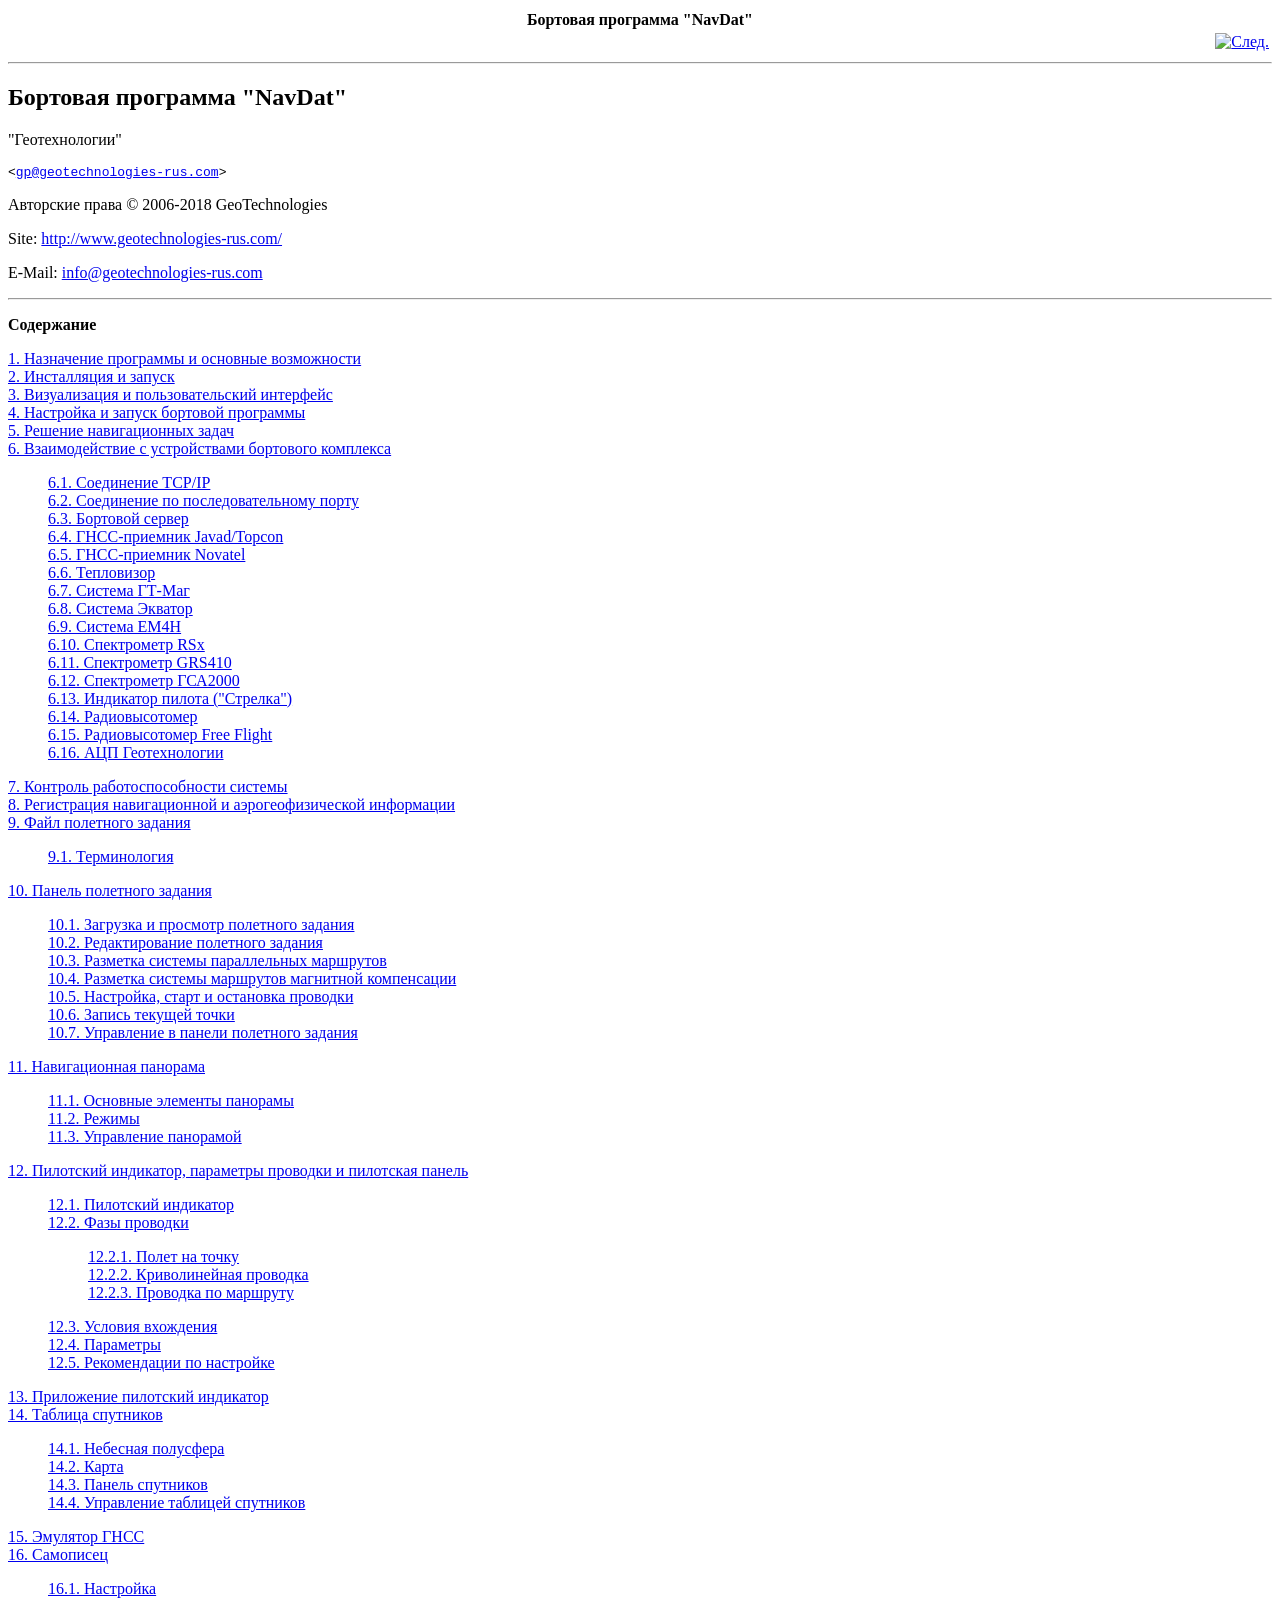
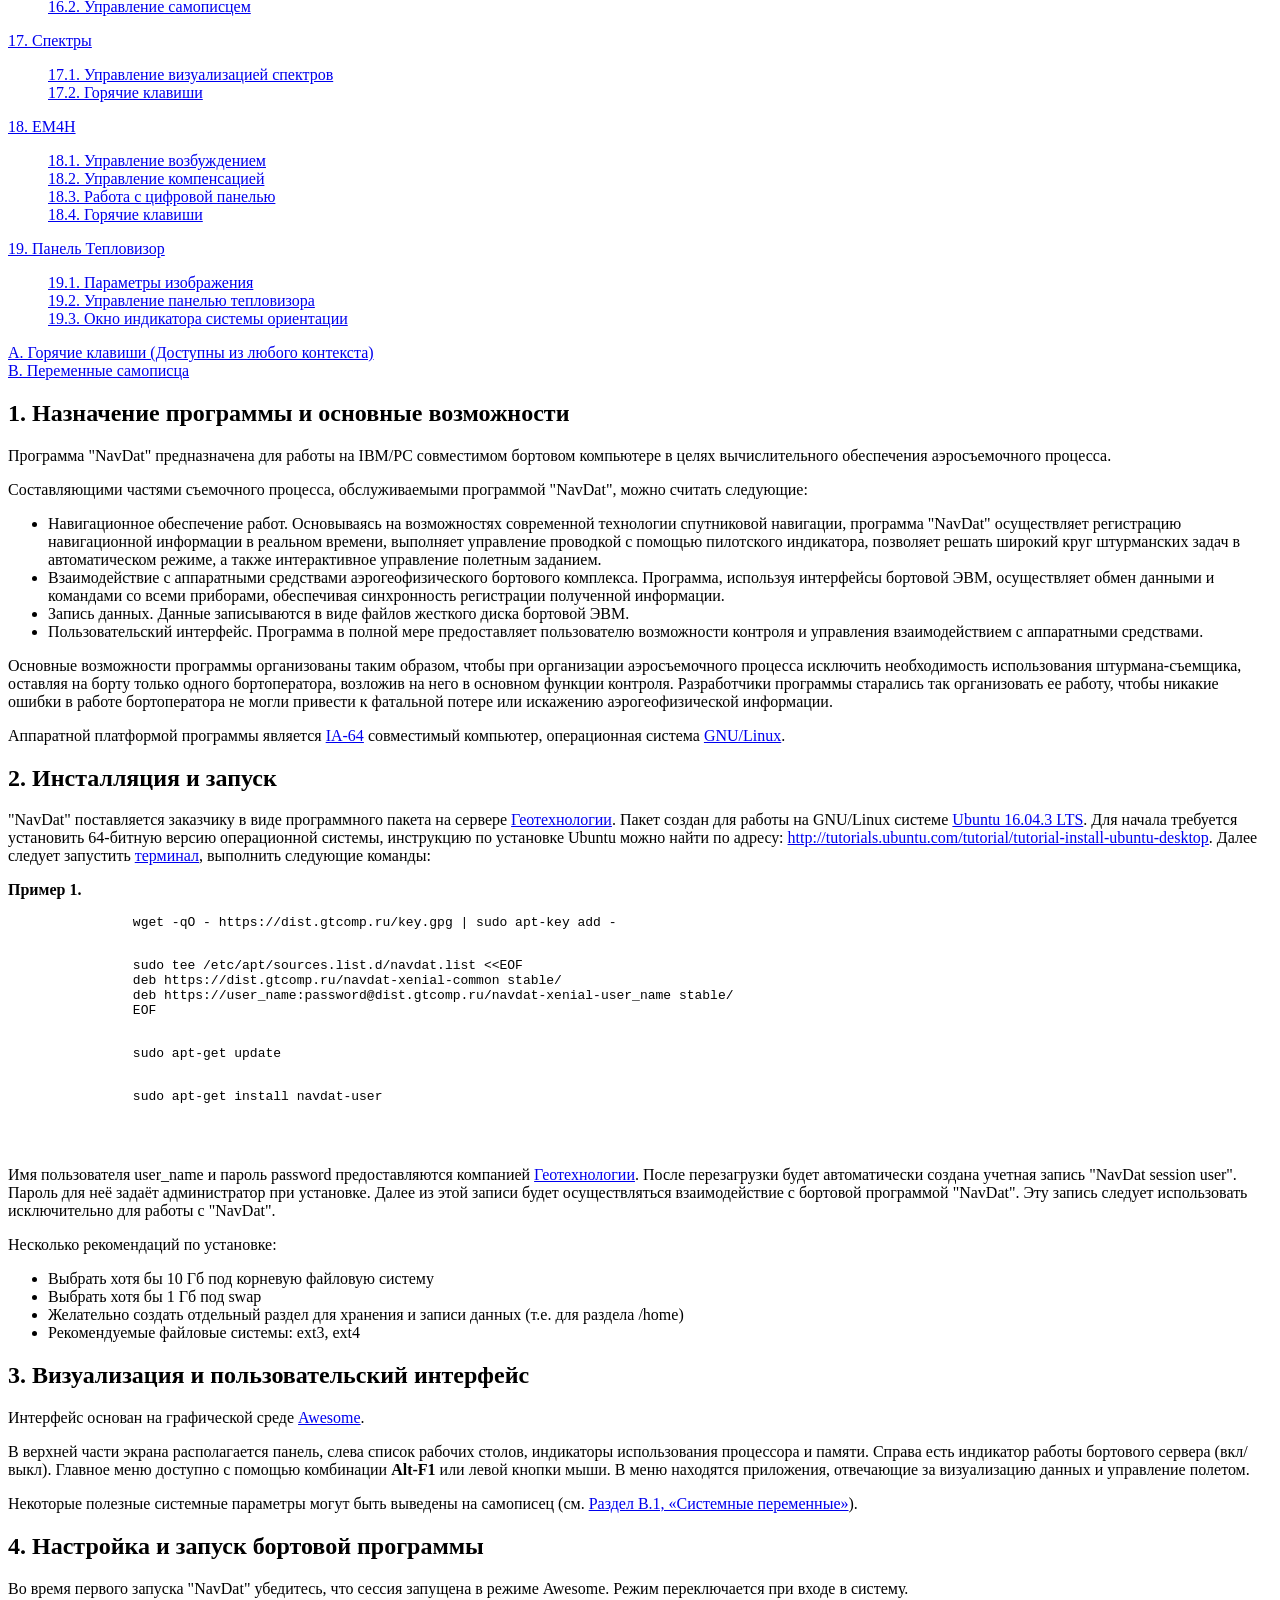
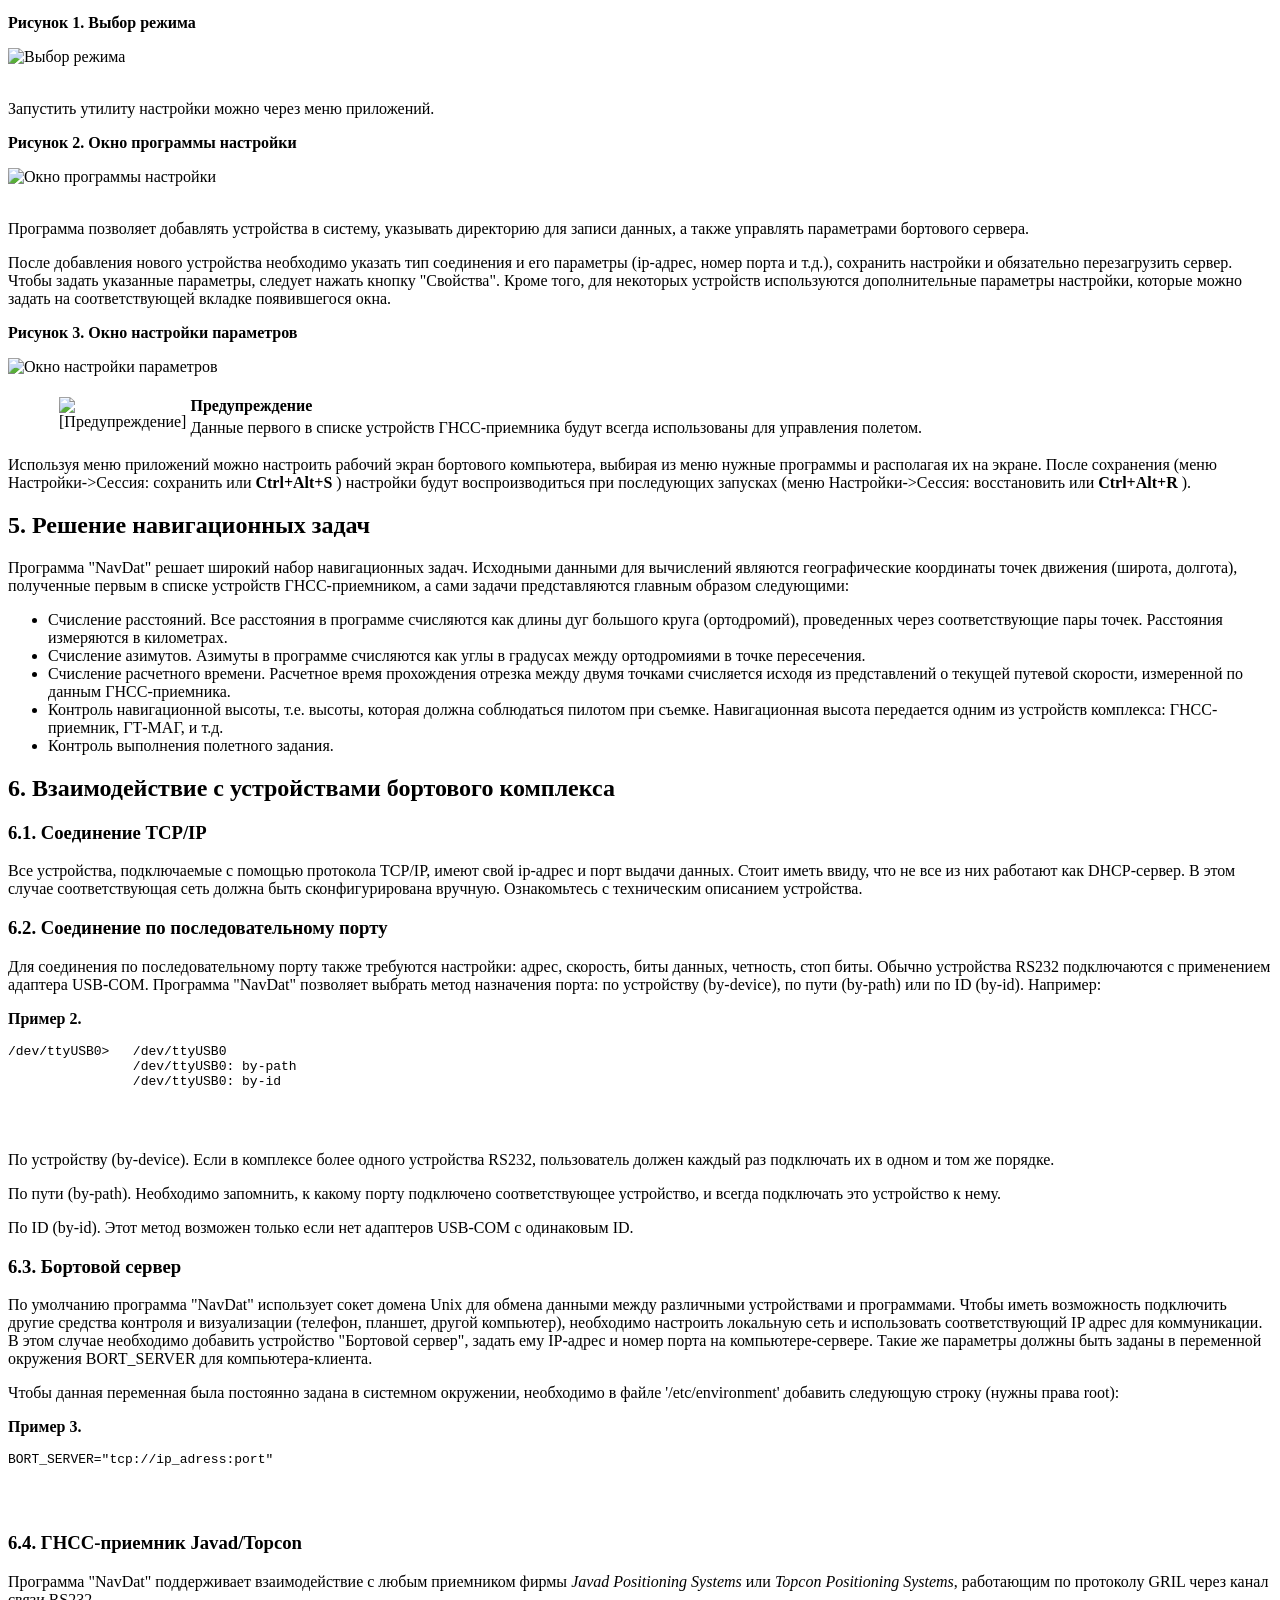
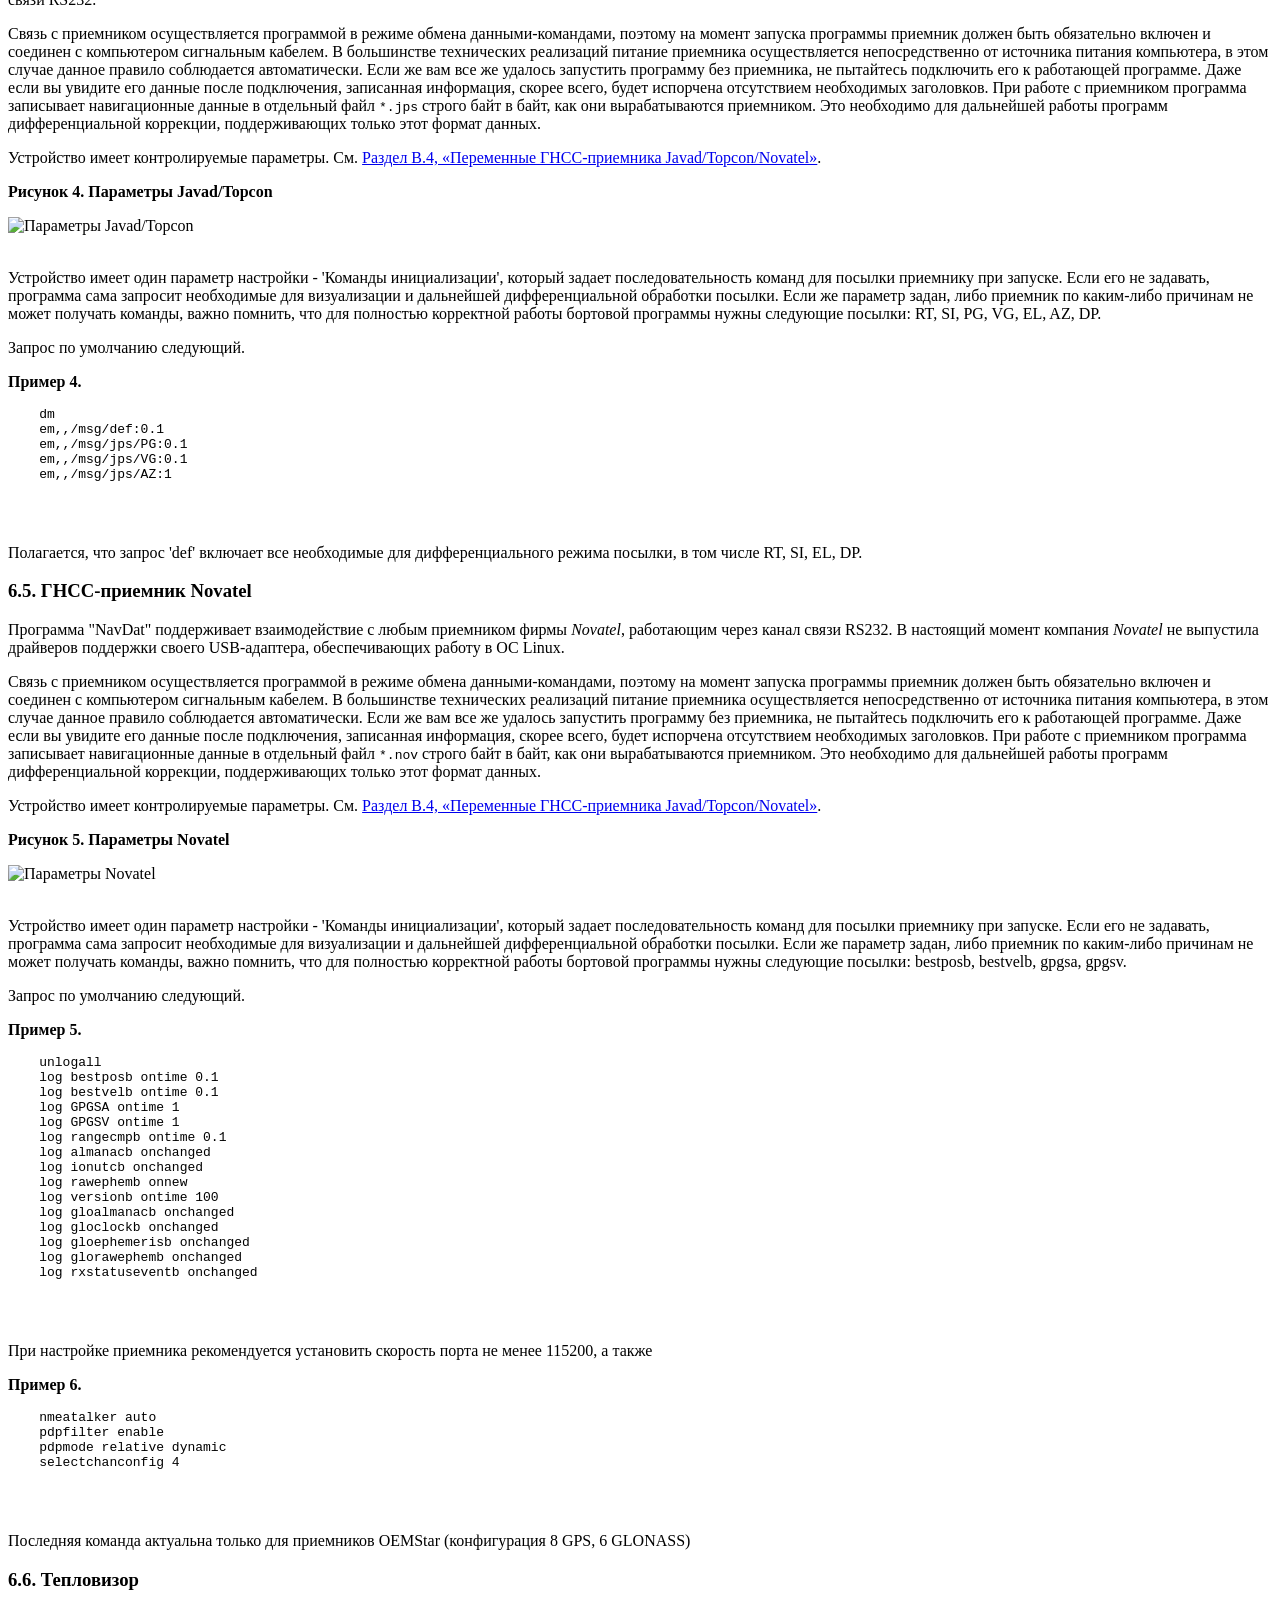
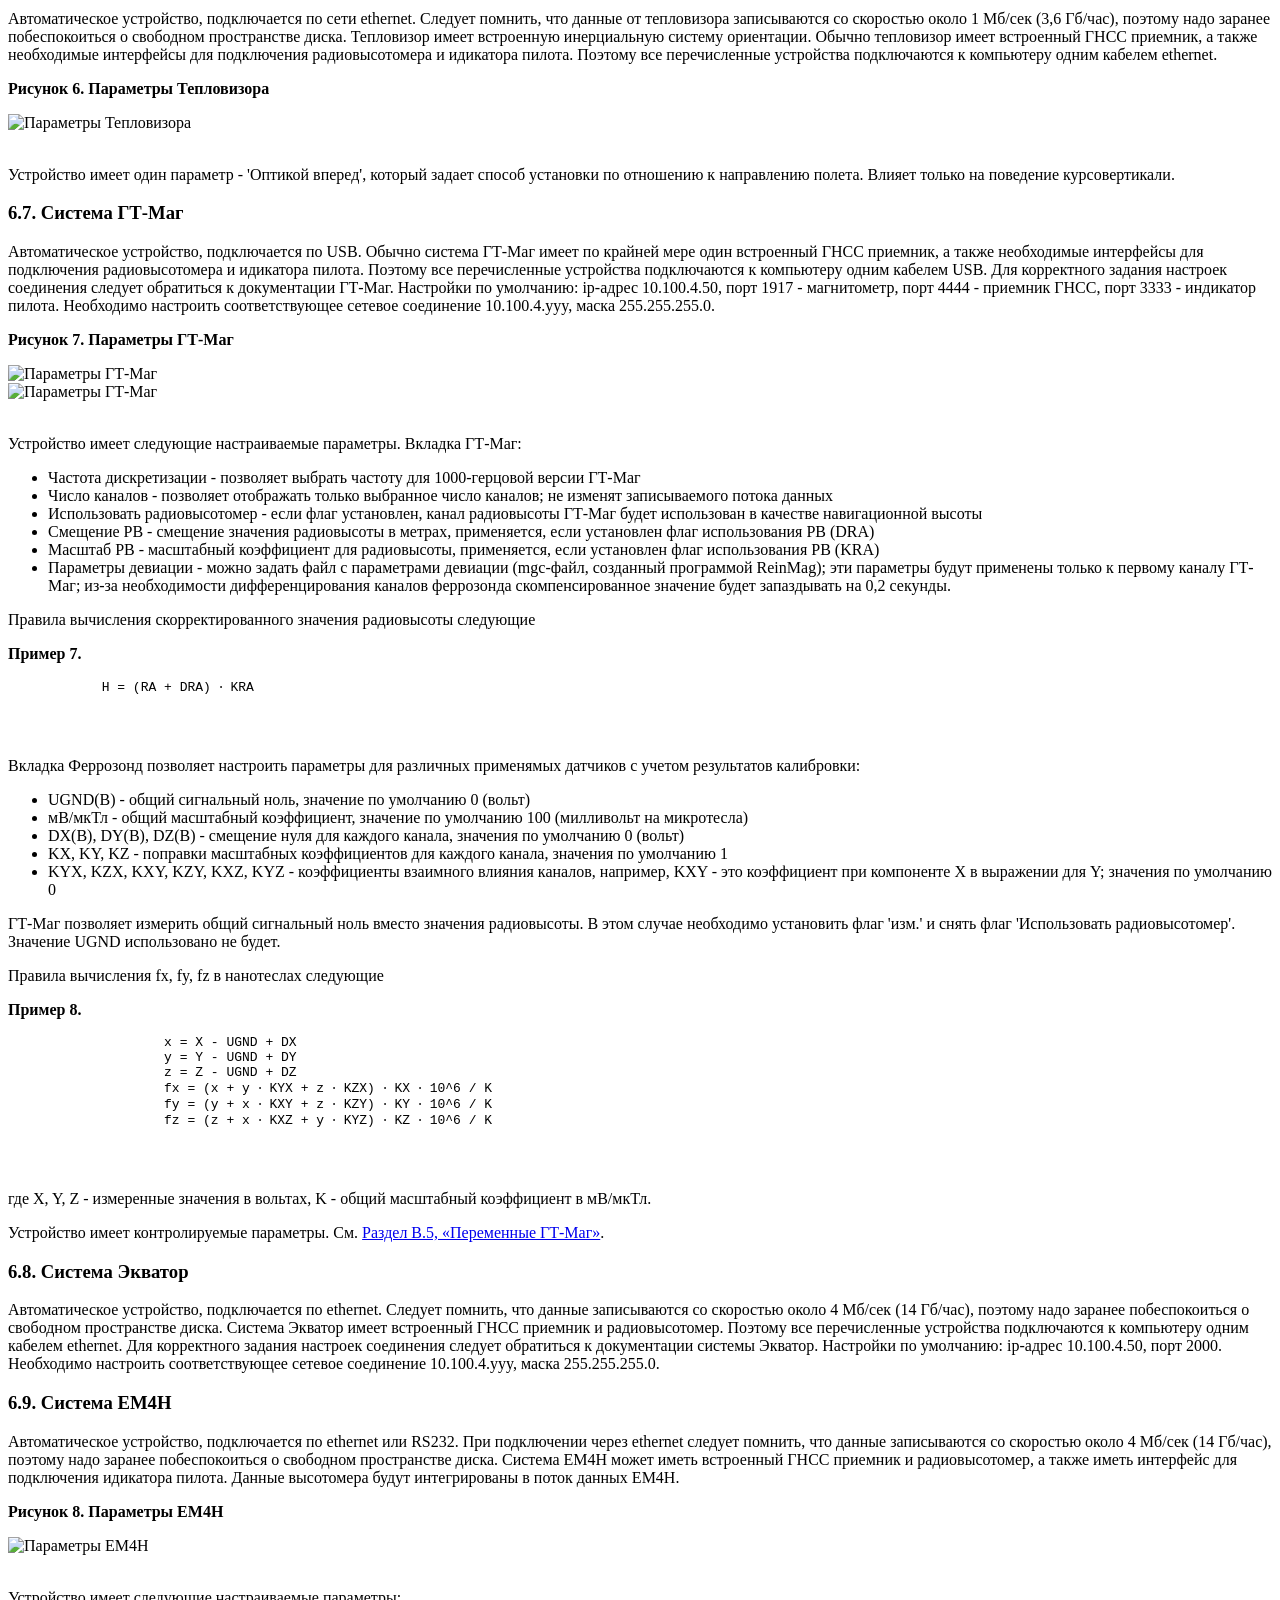
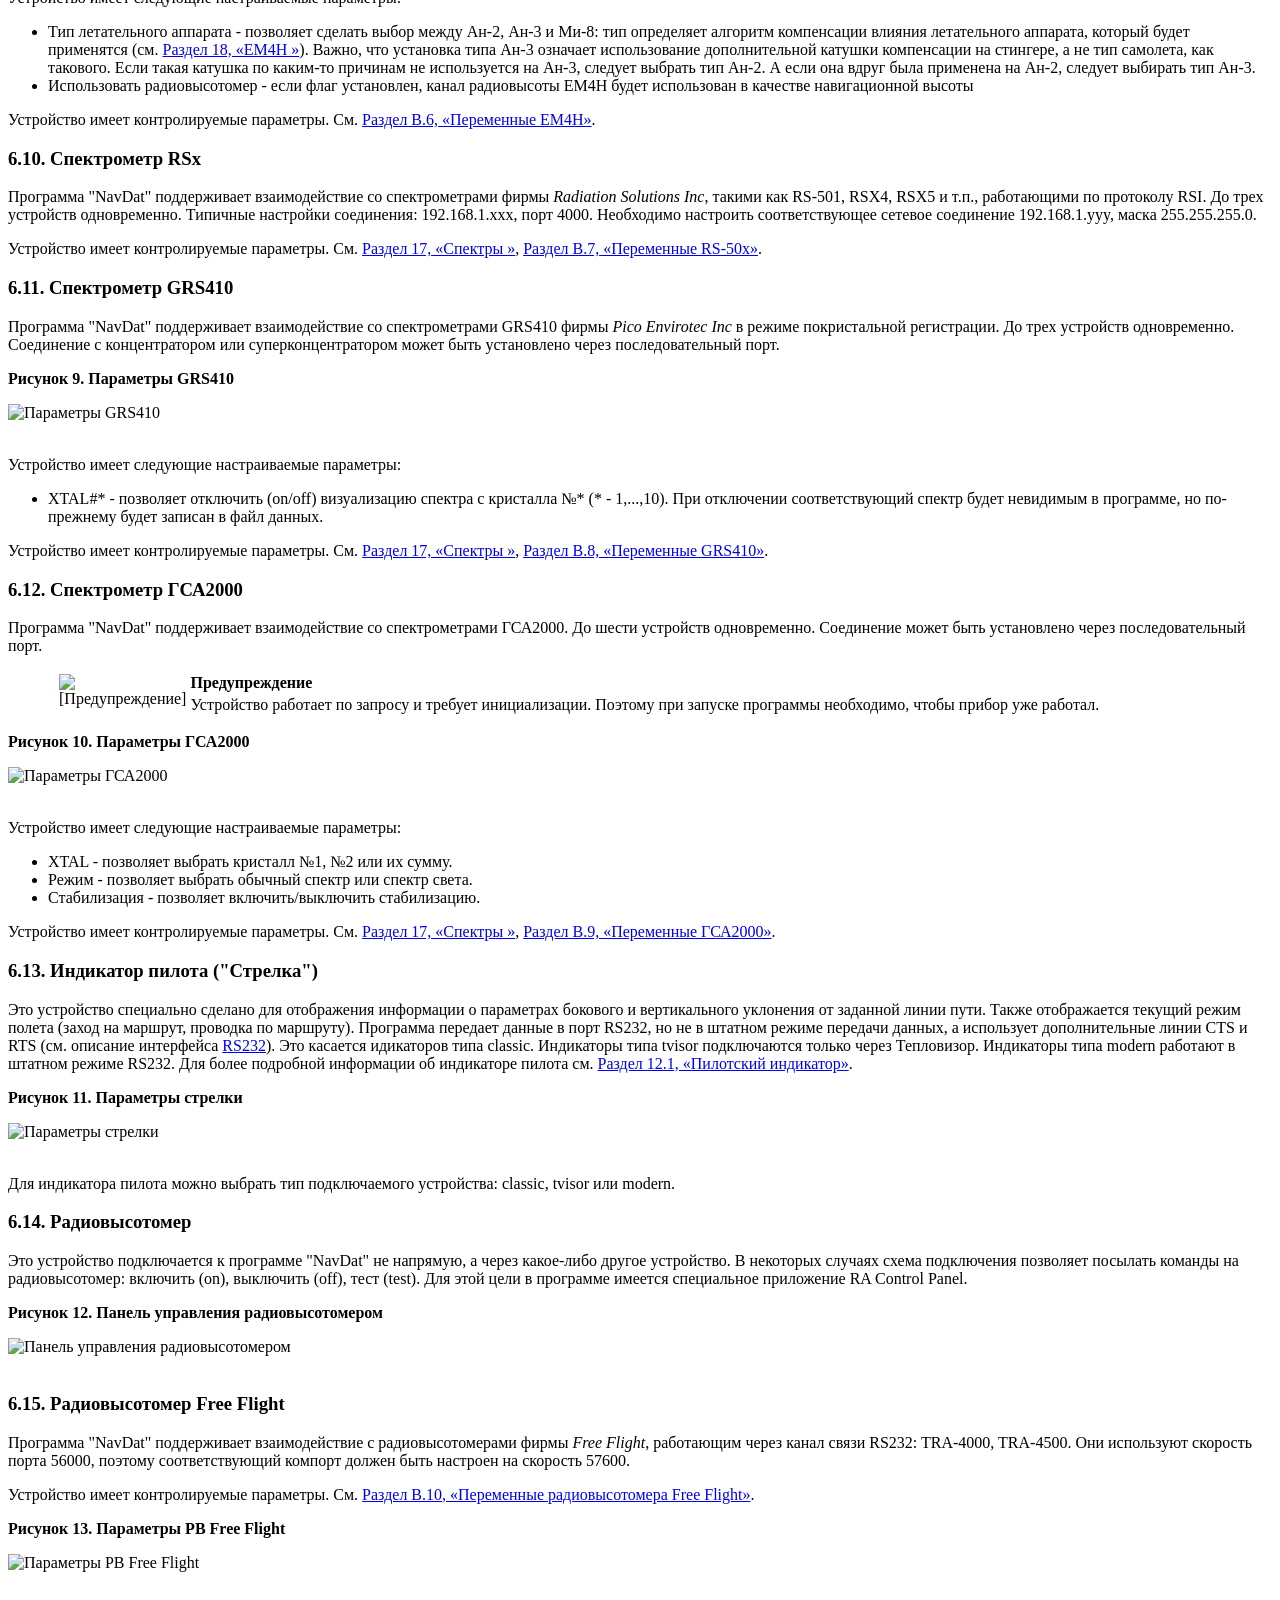
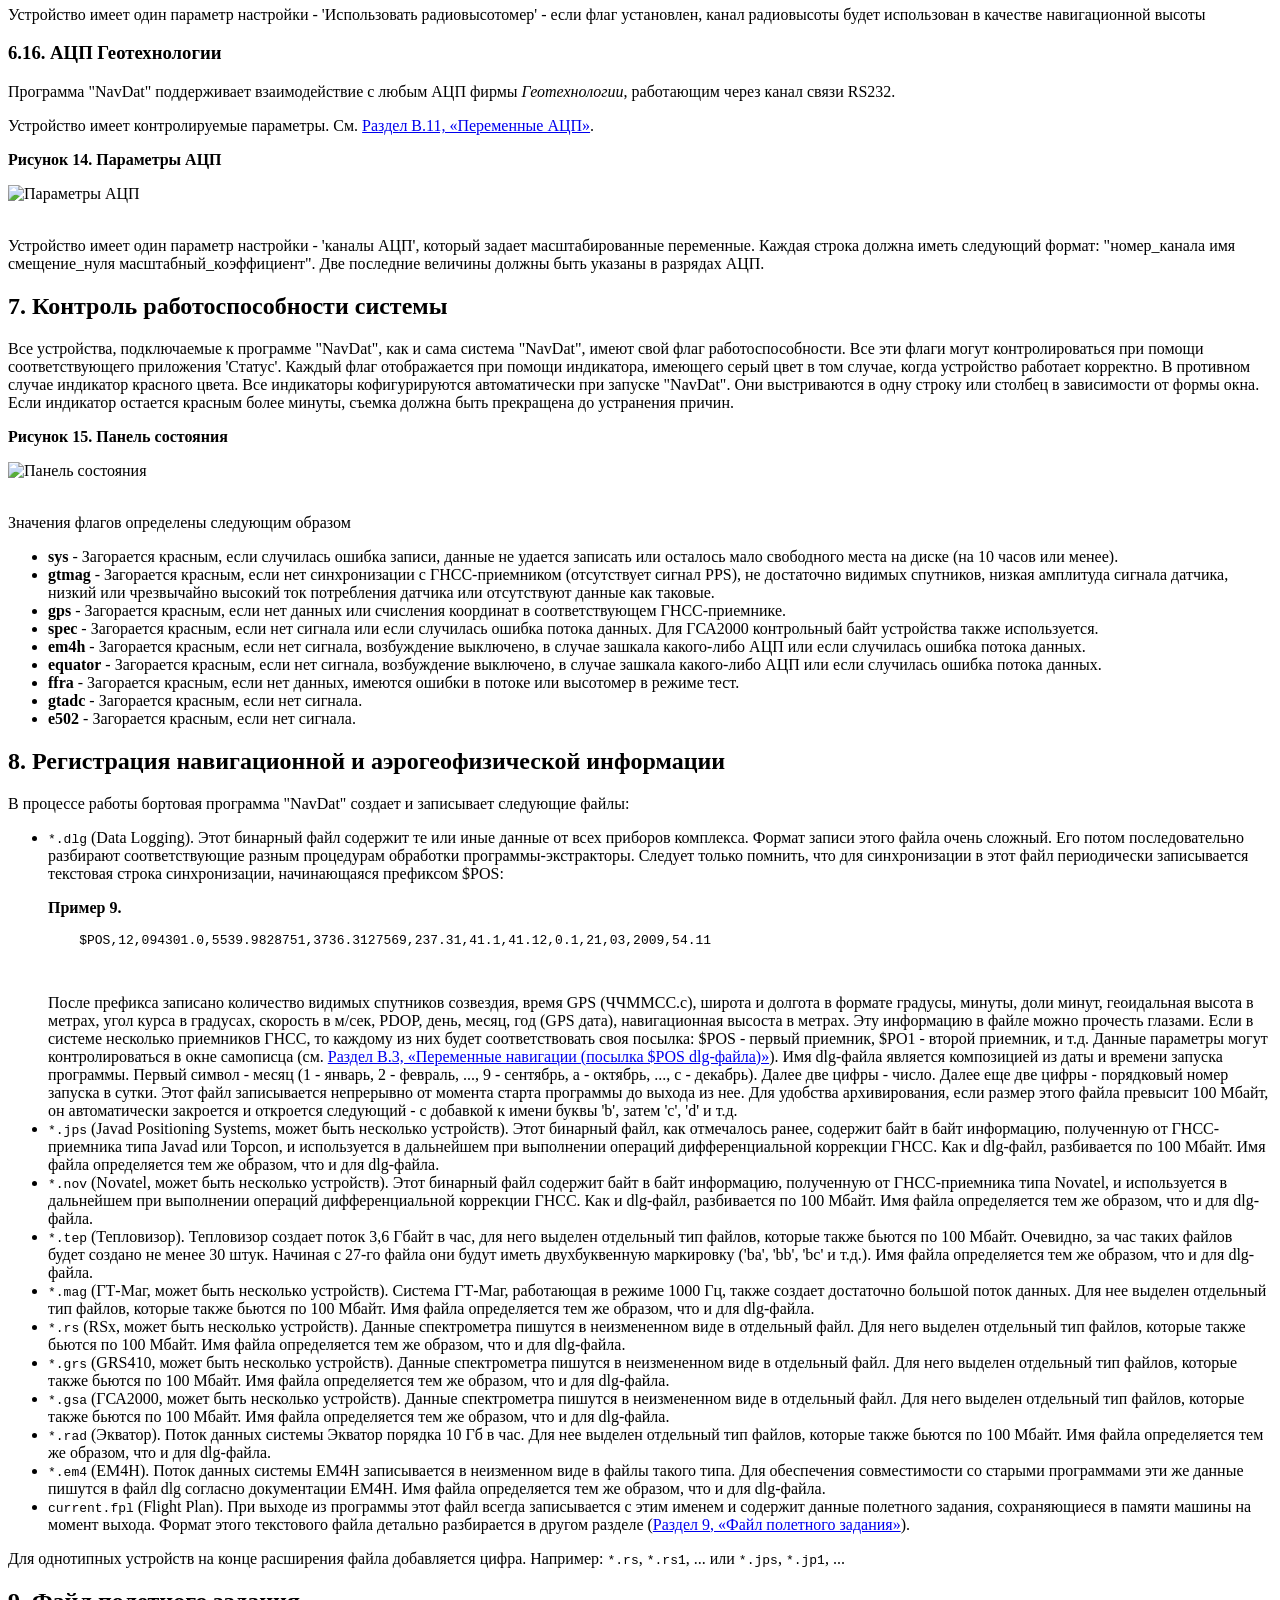
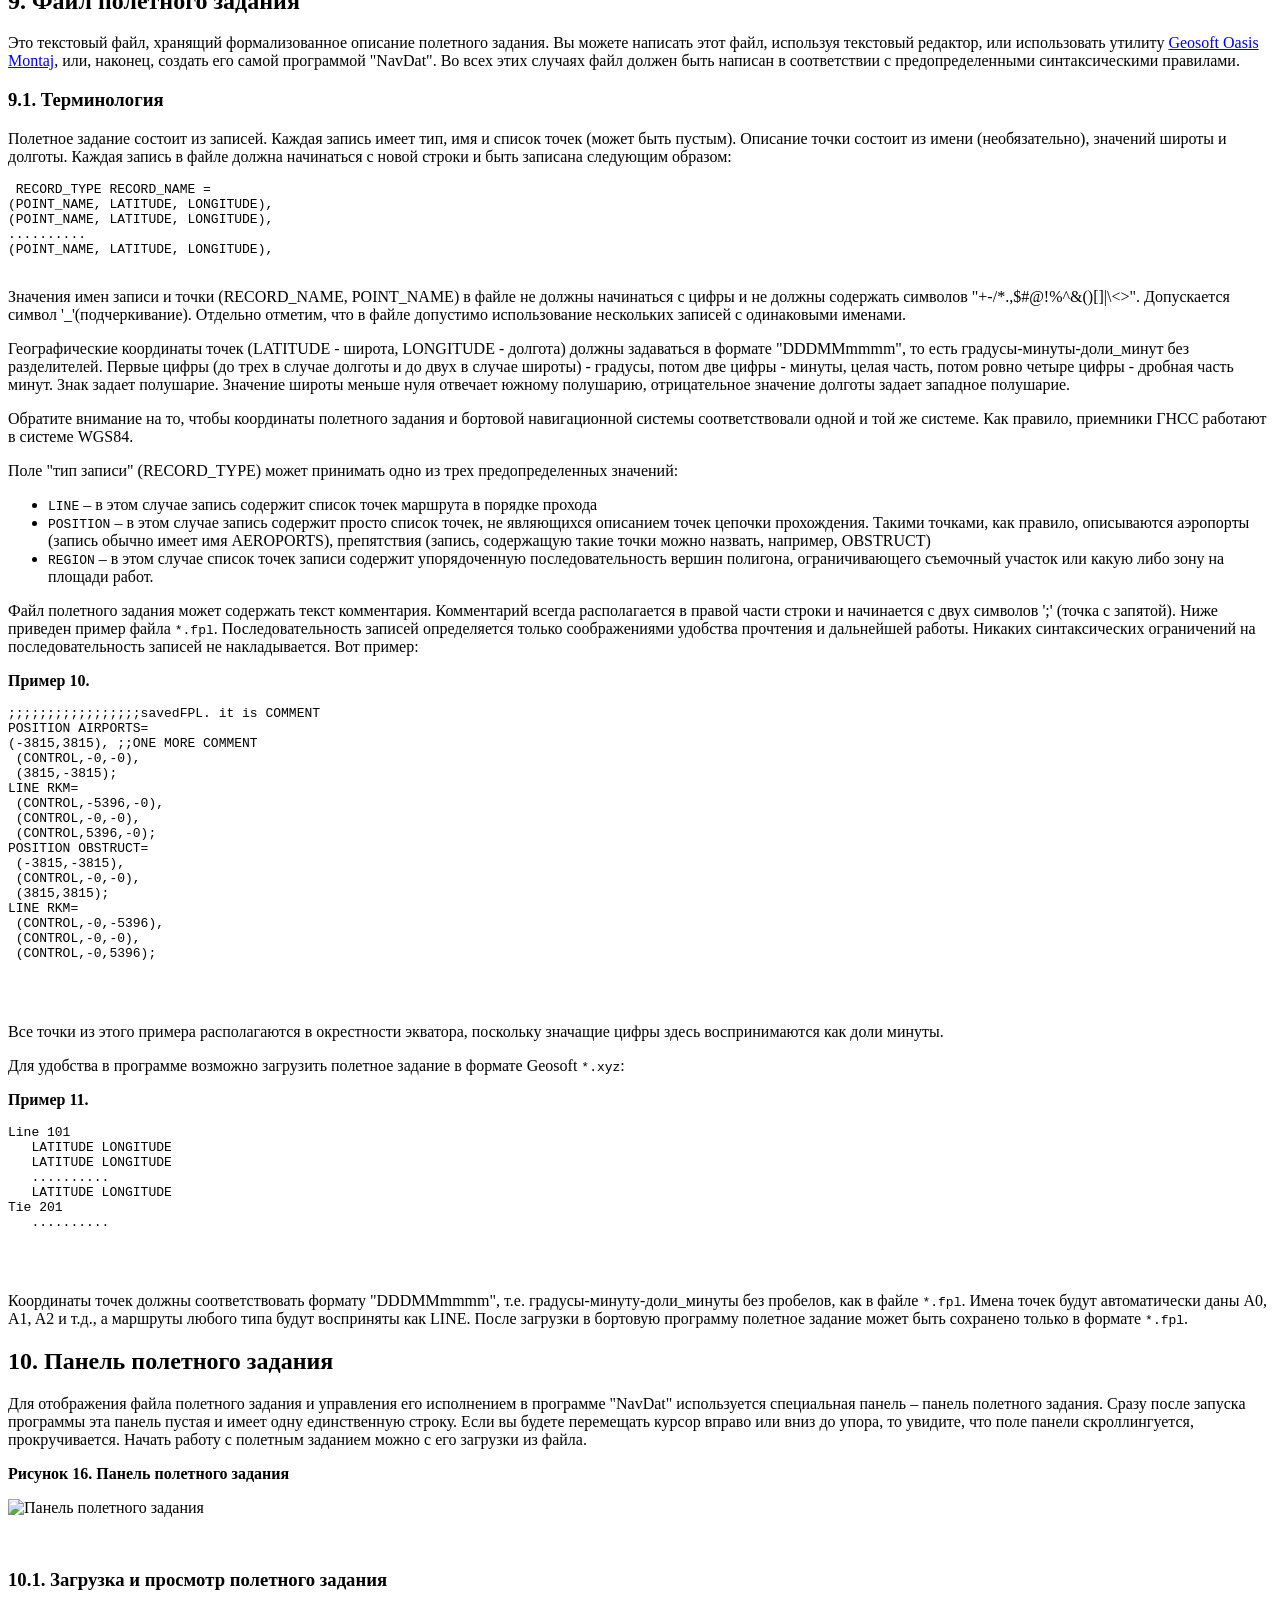
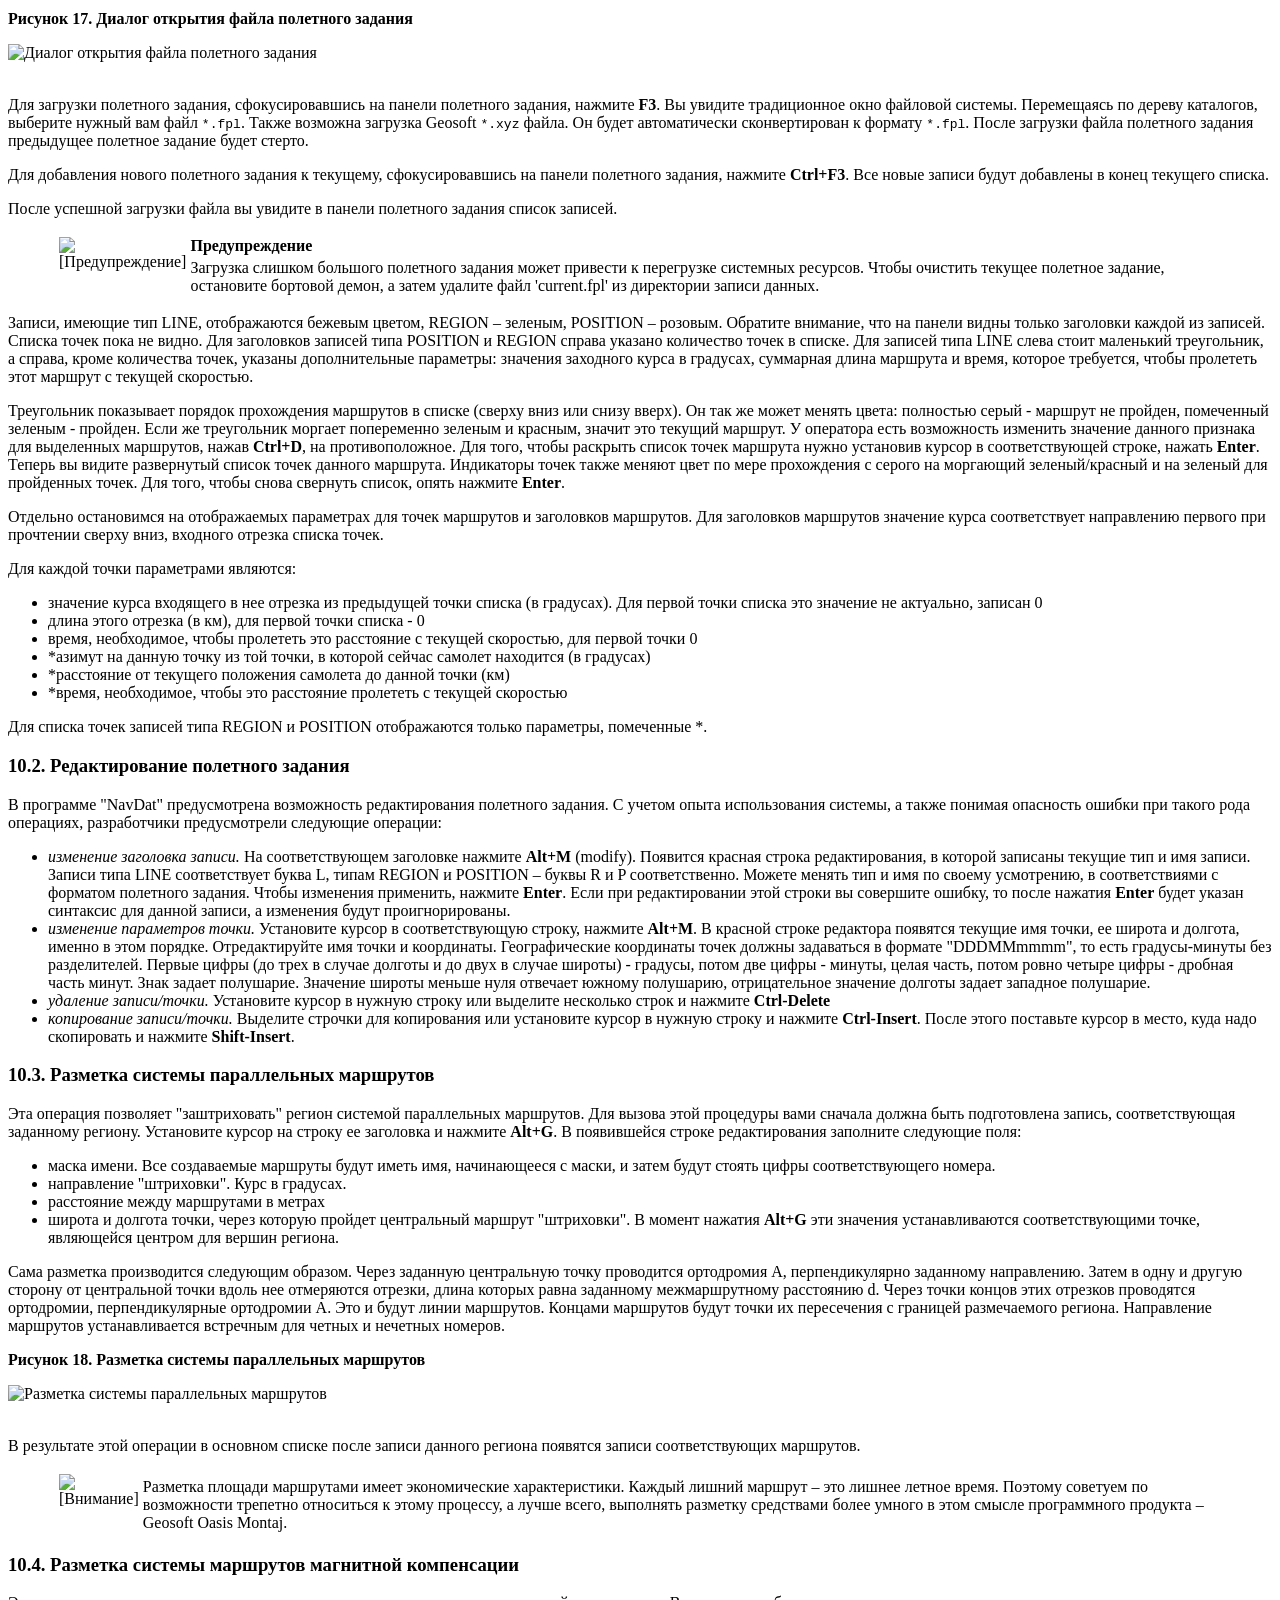
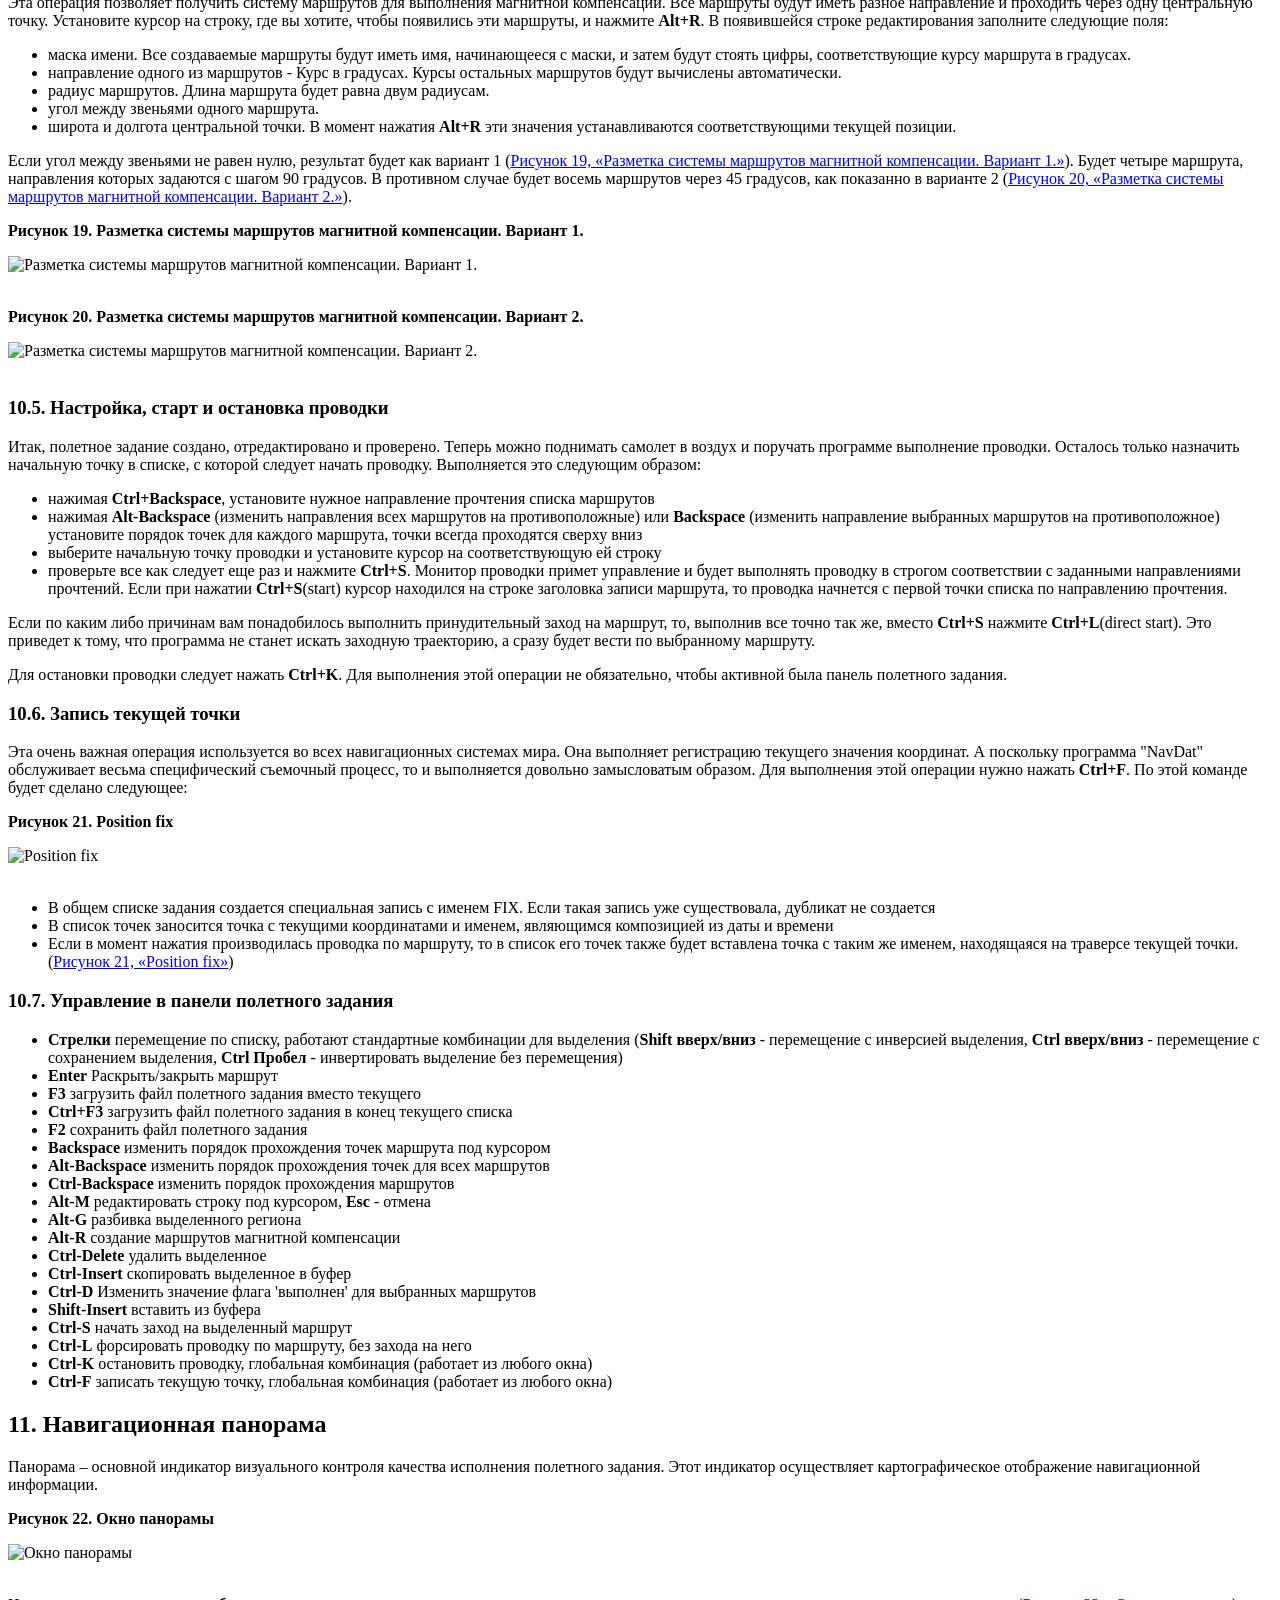
==== navdat/help/html/ru/index.html @ 99b8f1d7 "Импорт исходной версии NavDat (Ubuntu 16.04) Исходники bortcfg, ярлыки, справка и конфиги awesome ка" ====
<?xml version="1.0" encoding="UTF-8" standalone="no"?>
<!DOCTYPE html PUBLIC "-//W3C//DTD XHTML 1.0 Transitional//EN" "http://www.w3.org/TR/xhtml1/DTD/xhtml1-transitional.dtd">
<html xmlns="http://www.w3.org/1999/xhtml">
  <head>
    <meta http-equiv="Content-Type" content="text/html; charset=UTF-8" />
    <title>Бортовая программа "NavDat"</title>
    <link rel="stylesheet" type="text/css" href="css/navdat.css" />
    <meta name="generator" content="DocBook XSL Stylesheets V1.79.1" />
    <link rel="home" href="index.html" title="Бортовая программа &quot;NavDat&quot;" />
    <link rel="next" href="hotkeys.html" title="A. Горячие клавиши (Доступны из любого контекста)" />
  </head>
  <body>
    <div class="navheader">
      <table width="100%" summary="Navigation header">
        <tr>
          <th colspan="3" align="center">Бортовая программа "NavDat"</th>
        </tr>
        <tr>
          <td width="20%" align="left"> </td>
          <th width="60%" align="center"> </th>
          <td width="20%" align="right"> <a accesskey="n" href="hotkeys.html"><img src="images/next.png" alt="След." /></a></td>
        </tr>
      </table>
      <hr />
    </div>
    <div xml:lang="ru" class="article" lang="ru">
      <div class="titlepage">
        <div>
          <div>
            <h2 class="title"><a id="navdat-book"></a>Бортовая программа "NavDat"</h2>
          </div>
          <div>
            <div class="authorgroup">
              <div class="author">
                <h3 class="author"><span class="firstname"></span> <span class="surname"></span></h3>
                <div class="affiliation">
                  <span xml:lang="ru" class="orgname" lang="ru">"Геотехнологии"<br /></span>
                  <div class="address">
                    <p>
                      <code class="email">&lt;<a class="email" href="mailto:gp@geotechnologies-rus.com">gp@geotechnologies-rus.com</a>&gt;</code>
                    </p>
                  </div>
                </div>
              </div>
            </div>
          </div>
          <div>
            <p class="copyright">Авторские права © 2006-2018 GeoTechnologies</p>
          </div>
          <div>
            <div class="legalnotice">
              <a id="legalnotice"></a>
              <p>
    Site: <a class="ulink" href="http://www.geotechnologies-rus.com/" target="_top">http://www.geotechnologies-rus.com/</a>
  </p>
              <p>
    E-Mail: <a class="ulink" href="mailto: gp@geotechnologies-rus.com" target="_top">info@geotechnologies-rus.com</a>
  </p>
            </div>
          </div>
        </div>
        <hr />
      </div>
      <div class="toc">
        <p>
          <strong>Содержание</strong>
        </p>
        <dl class="toc">
          <dt>
            <span class="sect1">
              <a href="index.html#intro">1. Назначение программы и основные возможности</a>
            </span>
          </dt>
          <dt>
            <span class="sect1">
              <a href="index.html#installation">2. Инсталляция и запуск</a>
            </span>
          </dt>
          <dt>
            <span class="sect1">
              <a href="index.html#visualisation">3. Визуализация и пользовательский интерфейс</a>
            </span>
          </dt>
          <dt>
            <span class="sect1">
              <a href="index.html#settings">4. Настройка и запуск бортовой программы</a>
            </span>
          </dt>
          <dt>
            <span class="sect1">
              <a href="index.html#navigation">5. Решение навигационных задач</a>
            </span>
          </dt>
          <dt>
            <span class="sect1">
              <a href="index.html#devices">6. Взаимодействие с устройствами бортового комплекса</a>
            </span>
          </dt>
          <dd>
            <dl>
              <dt>
                <span class="sect2">
                  <a href="index.html#dev_tcpip">6.1. Соединение TCP/IP</a>
                </span>
              </dt>
              <dt>
                <span class="sect2">
                  <a href="index.html#dev_rs232">6.2. Соединение по последовательному порту</a>
                </span>
              </dt>
              <dt>
                <span class="sect2">
                  <a href="index.html#dev_fe">6.3. Бортовой сервер</a>
                </span>
              </dt>
              <dt>
                <span class="sect2">
                  <a href="index.html#dev_jps">6.4. ГНСС-приемник Javad/Topcon</a>
                </span>
              </dt>
              <dt>
                <span class="sect2">
                  <a href="index.html#dev_novatel">6.5. ГНСС-приемник Novatel</a>
                </span>
              </dt>
              <dt>
                <span class="sect2">
                  <a href="index.html#dev_tvisor">6.6. Тепловизор</a>
                </span>
              </dt>
              <dt>
                <span class="sect2">
                  <a href="index.html#dev_gtmag">6.7. Система ГТ-Маг</a>
                </span>
              </dt>
              <dt>
                <span class="sect2">
                  <a href="index.html#dev_equator">6.8. Система Экватор</a>
                </span>
              </dt>
              <dt>
                <span class="sect2">
                  <a href="index.html#dev_em4h">6.9. Система EM4H</a>
                </span>
              </dt>
              <dt>
                <span class="sect2">
                  <a href="index.html#dev_rs50">6.10. Спектрометр RSx</a>
                </span>
              </dt>
              <dt>
                <span class="sect2">
                  <a href="index.html#dev_grs410">6.11. Спектрометр GRS410</a>
                </span>
              </dt>
              <dt>
                <span class="sect2">
                  <a href="index.html#idm45843722389488">6.12. Спектрометр ГСА2000</a>
                </span>
              </dt>
              <dt>
                <span class="sect2">
                  <a href="index.html#dev_arrow">6.13. Индикатор пилота ("Стрелка")</a>
                </span>
              </dt>
              <dt>
                <span class="sect2">
                  <a href="index.html#dev_ra">6.14. Радиовысотомер</a>
                </span>
              </dt>
              <dt>
                <span class="sect2">
                  <a href="index.html#dev_ffra">6.15. Радиовысотомер Free Flight</a>
                </span>
              </dt>
              <dt>
                <span class="sect2">
                  <a href="index.html#dev_adc">6.16. АЦП Геотехнологии</a>
                </span>
              </dt>
            </dl>
          </dd>
          <dt>
            <span class="sect1">
              <a href="index.html#status">7. Контроль работоспособности системы</a>
            </span>
          </dt>
          <dt>
            <span class="sect1">
              <a href="index.html#registration">8. Регистрация навигационной и аэрогеофизической информации</a>
            </span>
          </dt>
          <dt>
            <span class="sect1">
              <a href="index.html#fpl">9. Файл полетного задания</a>
            </span>
          </dt>
          <dd>
            <dl>
              <dt>
                <span class="sect2">
                  <a href="index.html#terminology">9.1. Терминология</a>
                </span>
              </dt>
            </dl>
          </dd>
          <dt>
            <span class="sect1">
              <a href="index.html#fplan">10. Панель полетного задания</a>
            </span>
          </dt>
          <dd>
            <dl>
              <dt>
                <span class="sect2">
                  <a href="index.html#fplan_load">10.1. Загрузка и просмотр полетного задания</a>
                </span>
              </dt>
              <dt>
                <span class="sect2">
                  <a href="index.html#edit">10.2.  Редактирование полетного задания</a>
                </span>
              </dt>
              <dt>
                <span class="sect2">
                  <a href="index.html#markup-parallel">10.3. Разметка системы параллельных маршрутов</a>
                </span>
              </dt>
              <dt>
                <span class="sect2">
                  <a href="index.html#markup-rkm">10.4. Разметка системы маршрутов магнитной компенсации</a>
                </span>
              </dt>
              <dt>
                <span class="sect2">
                  <a href="index.html#sect-fplan-setup">10.5. Настройка, старт и остановка проводки</a>
                </span>
              </dt>
              <dt>
                <span class="sect2">
                  <a href="index.html#sect-pos-fix">10.6. Запись текущей точки</a>
                </span>
              </dt>
              <dt>
                <span class="sect2">
                  <a href="index.html#fplan_hotkeys">10.7. Управление в панели полетного задания</a>
                </span>
              </dt>
            </dl>
          </dd>
          <dt>
            <span class="sect1">
              <a href="index.html#panorama">11. Навигационная панорама</a>
            </span>
          </dt>
          <dd>
            <dl>
              <dt>
                <span class="sect2">
                  <a href="index.html#idm45843722139760">11.1. Основные элементы панорамы</a>
                </span>
              </dt>
              <dt>
                <span class="sect2">
                  <a href="index.html#idm45843722131872">11.2. Режимы</a>
                </span>
              </dt>
              <dt>
                <span class="sect2">
                  <a href="index.html#idm45843722129072">11.3. Управление панорамой</a>
                </span>
              </dt>
            </dl>
          </dd>
          <dt>
            <span class="sect1">
              <a href="index.html#pilotpan">12. Пилотский индикатор, параметры проводки и пилотская панель</a>
            </span>
          </dt>
          <dd>
            <dl>
              <dt>
                <span class="sect2">
                  <a href="index.html#pilotpan_arrow">12.1. Пилотский индикатор</a>
                </span>
              </dt>
              <dt>
                <span class="sect2">
                  <a href="index.html#idm45843722110944">12.2. Фазы проводки</a>
                </span>
              </dt>
              <dd>
                <dl>
                  <dt>
                    <span class="sect3">
                      <a href="index.html#idm45843722109264">12.2.1. Полет на точку</a>
                    </span>
                  </dt>
                  <dt>
                    <span class="sect3">
                      <a href="index.html#idm45843722106880">12.2.2. Криволинейная проводка</a>
                    </span>
                  </dt>
                  <dt>
                    <span class="sect3">
                      <a href="index.html#idm45843722104304">12.2.3. Проводка по маршруту</a>
                    </span>
                  </dt>
                </dl>
              </dd>
              <dt>
                <span class="sect2">
                  <a href="index.html#idm45843722099808">12.3. Условия вхождения</a>
                </span>
              </dt>
              <dt>
                <span class="sect2">
                  <a href="index.html#pilotpan_params">12.4. Параметры</a>
                </span>
              </dt>
              <dt>
                <span class="sect2">
                  <a href="index.html#pilotpan_setup">12.5. Рекомендации по настройке</a>
                </span>
              </dt>
            </dl>
          </dd>
          <dt>
            <span class="sect1">
              <a href="index.html#arrow">13. Приложение пилотский индикатор</a>
            </span>
          </dt>
          <dt>
            <span class="sect1">
              <a href="index.html#jst">14. Таблица спутников</a>
            </span>
          </dt>
          <dd>
            <dl>
              <dt>
                <span class="sect2">
                  <a href="index.html#idm45843722038416">14.1. Небесная полусфера</a>
                </span>
              </dt>
              <dt>
                <span class="sect2">
                  <a href="index.html#idm45843722035680">14.2. Карта</a>
                </span>
              </dt>
              <dt>
                <span class="sect2">
                  <a href="index.html#idm45843722034160">14.3. Панель спутников</a>
                </span>
              </dt>
              <dt>
                <span class="sect2">
                  <a href="index.html#idm45843722031168">14.4. Управление таблицей спутников</a>
                </span>
              </dt>
            </dl>
          </dd>
          <dt>
            <span class="sect1">
              <a href="index.html#pilot">15. Эмулятор ГНСС</a>
            </span>
          </dt>
          <dt>
            <span class="sect1">
              <a href="index.html#samopis">16. Самописец</a>
            </span>
          </dt>
          <dd>
            <dl>
              <dt>
                <span class="sect2">
                  <a href="index.html#idm45843722005488">16.1. Настройка</a>
                </span>
              </dt>
              <dt>
                <span class="sect2">
                  <a href="index.html#idm45843721996704">16.2. Управление самописцем</a>
                </span>
              </dt>
            </dl>
          </dd>
          <dt>
            <span class="sect1">
              <a href="index.html#spectra">17. Спектры </a>
            </span>
          </dt>
          <dd>
            <dl>
              <dt>
                <span class="sect2">
                  <a href="index.html#idm45843721978656">17.1. Управление визуализацией спектров</a>
                </span>
              </dt>
              <dt>
                <span class="sect2">
                  <a href="index.html#idm45843721949360">17.2. Горячие клавиши</a>
                </span>
              </dt>
            </dl>
          </dd>
          <dt>
            <span class="sect1">
              <a href="index.html#em4h_control">18. EM4H </a>
            </span>
          </dt>
          <dd>
            <dl>
              <dt>
                <span class="sect2">
                  <a href="index.html#idm45843721900240">18.1. Управление возбуждением</a>
                </span>
              </dt>
              <dt>
                <span class="sect2">
                  <a href="index.html#idm45843721888992">18.2. Управление компенсацией</a>
                </span>
              </dt>
              <dt>
                <span class="sect2">
                  <a href="index.html#idm45843721861280">18.3. Работа с цифровой панелью</a>
                </span>
              </dt>
              <dt>
                <span class="sect2">
                  <a href="index.html#idm45843721822528">18.4. Горячие клавиши</a>
                </span>
              </dt>
            </dl>
          </dd>
          <dt>
            <span class="sect1">
              <a href="index.html#tvisor">19. Панель Тепловизор</a>
            </span>
          </dt>
          <dd>
            <dl>
              <dt>
                <span class="sect2">
                  <a href="index.html#idm45843721810816">19.1. Параметры изображения</a>
                </span>
              </dt>
              <dt>
                <span class="sect2">
                  <a href="index.html#tvisor_hotkeys">19.2. Управление панелью тепловизора</a>
                </span>
              </dt>
              <dt>
                <span class="sect2">
                  <a href="index.html#gyros">19.3. Окно индикатора системы ориентации</a>
                </span>
              </dt>
            </dl>
          </dd>
          <dt>
            <span class="appendix">
              <a href="hotkeys.html">A. Горячие клавиши (Доступны из любого контекста)</a>
            </span>
          </dt>
          <dt>
            <span class="appendix">
              <a href="variables.html">B. Переменные самописца</a>
            </span>
          </dt>
        </dl>
      </div>
      <div class="sect1">
        <div class="titlepage">
          <div>
            <div>
              <h2 class="title" style="clear: both"><a id="intro"></a>1. Назначение программы и основные возможности</h2>
            </div>
          </div>
        </div>
        <p xml:lang="ru" lang="ru">
    Программа "NavDat" предназначена для работы на IBM/PC совместимом
    бортовом компьютере в целях вычислительного обеспечения аэросъемочного
    процесса.</p>
        <p xml:lang="ru" lang="ru">
    Составляющими частями съемочного процесса, обслуживаемыми программой
    "NavDat", можно считать следующие:
  </p>
        <div xml:lang="ru" class="itemizedlist" lang="ru">
          <ul class="itemizedlist" style="list-style-type: disc; ">
            <li class="listitem">
      Навигационное обеспечение работ. Основываясь на возможностях
      современной технологии спутниковой навигации, программа "NavDat" осуществляет
      регистрацию навигационной информации в реальном времени,
      выполняет управление проводкой с помощью пилотского индикатора,
      позволяет решать широкий круг штурманских задач в автоматическом
      режиме, а также интерактивное управление полетным заданием.
    </li>
            <li class="listitem">
      Взаимодействие с аппаратными средствами аэрогеофизического
      бортового комплекса. Программа, используя интерфейсы бортовой ЭВМ,
      осуществляет обмен данными и командами со всеми приборами,
      обеспечивая синхронность регистрации полученной информации.
    </li>
            <li class="listitem">
      Запись данных. Данные записываются в виде файлов жесткого диска бортовой ЭВМ.
    </li>
            <li class="listitem">
      Пользовательский интерфейс. Программа в полной мере предоставляет
      пользователю возможности контроля и управления взаимодействием с аппаратными средствами.
    </li>
          </ul>
        </div>
        <p xml:lang="ru" lang="ru">
    Основные возможности программы организованы таким образом, чтобы при
    организации аэросъемочного процесса исключить необходимость использования
    штурмана-съемщика, оставляя на борту только одного бортоператора, возложив
    на него в основном функции контроля. Разработчики программы старались так
    организовать ее работу, чтобы никакие ошибки в работе бортоператора не могли
    привести к фатальной потере или искажению аэрогеофизической информации.
  </p>
        <p xml:lang="ru" lang="ru">
    Аппаратной платформой программы является <a class="ulink" href="http://ru.wikipedia.org/wiki/IA-64" target="_top">IA-64</a> совместимый компьютер,
    операционная система <a class="ulink" href="http://www.gnu.org" target="_top">GNU/Linux</a>.
  </p>
      </div>
      <div class="sect1">
        <div class="titlepage">
          <div>
            <div>
              <h2 class="title" style="clear: both"><a id="installation"></a>2. Инсталляция и запуск</h2>
            </div>
          </div>
        </div>
        <p xml:lang="ru" lang="ru">
    "NavDat" поставляется заказчику в виде программного пакета на сервере <a class="ulink" href="http://geotechnologies-rus.com/ru/main_ru.html" target="_top">Геотехнологии</a>. Пакет создан для работы на GNU/Linux системе
    <a class="ulink" href="http://ubuntu.com." target="_top">Ubuntu 16.04.3 LTS</a>.
    Для начала требуется установить 64-битную версию операционной системы, инструкцию по установке Ubuntu можно найти
    по адресу: 
    <a class="ulink" href="http://tutorials.ubuntu.com/tutorial/tutorial-install-ubuntu-desktop" target="_top">http://tutorials.ubuntu.com/tutorial/tutorial-install-ubuntu-desktop</a>.
    Далее следует запустить <a class="ulink" href="https://linuxconfig.org/how-to-open-a-terminal-on-ubuntu-xenial-xerus-16-04-linux" target="_top">терминал</a>,  выполнить следующие команды:
  </p>
        <div class="example">
          <a id="idm45843727648208"></a>
          <p class="title">
            <strong>Пример 1. </strong>
          </p>
          <div class="example-contents">
            <pre class="programlisting">
		wget -qO - https://dist.gtcomp.ru/key.gpg | sudo apt-key add -
	</pre>
            <pre class="programlisting">
		sudo tee /etc/apt/sources.list.d/navdat.list &lt;&lt;EOF
		deb https://dist.gtcomp.ru/navdat-xenial-common stable/
		deb https://user_name:password@dist.gtcomp.ru/navdat-xenial-user_name stable/
		EOF
	</pre>
            <pre class="programlisting">
		sudo apt-get update
	</pre>
            <pre class="programlisting">
		sudo apt-get install navdat-user
	</pre>
          </div>
        </div>
        <br class="example-break" />
        <p xml:lang="ru" lang="ru">
    Имя пользователя user_name и пароль password предоставляются компанией <a class="ulink" href="http://geotechnologies-rus.com/ru/main_ru.html" target="_top">Геотехнологии</a>.
    После перезагрузки будет автоматически создана учетная запись "NavDat session user". Пароль для неё задаёт администратор при установке.
    Далее из этой записи будет осуществляться взаимодействие с бортовой программой "NavDat".
    Эту запись следует использовать исключительно для работы с "NavDat".
  </p>
        <p xml:lang="ru" lang="ru">
    Несколько рекомендаций по установке:
    </p>
        <div class="itemizedlist">
          <ul class="itemizedlist" style="list-style-type: disc; ">
            <li class="listitem">
	Выбрать хотя бы 10 Гб под корневую файловую систему
      </li>
            <li class="listitem">
	Выбрать хотя бы 1 Гб под swap
      </li>
            <li class="listitem">
	Желательно создать отдельный раздел для хранения и записи данных (т.е. для раздела /home)
      </li>
            <li class="listitem">
	Рекомендуемые файловые системы: ext3, ext4
      </li>
          </ul>
        </div>
        <p xml:lang="ru" lang="ru">
  </p>
      </div>
      <div class="sect1">
        <div class="titlepage">
          <div>
            <div>
              <h2 class="title" style="clear: both"><a id="visualisation"></a>3. Визуализация и пользовательский интерфейс</h2>
            </div>
          </div>
        </div>
        <p xml:lang="ru" lang="ru">
    Интерфейс основан на графической среде <a class="ulink" href="https://wiki.archlinux.org/index.php/Awesome_(%D0%A0%D1%83%D1%81%D1%81%D0%BA%D0%B8%D0%B9)" target="_top">Awesome</a>.
  </p>
        <p xml:lang="ru" lang="ru">
    В верхней части экрана располагается панель, слева список рабочих столов, индикаторы использования процессора и памяти. Справа есть индикатор работы бортового сервера (вкл/выкл).
    Главное меню доступно с помощью комбинации <span class="keycap"><strong>Alt-F1</strong></span> или левой кнопки мыши. 
В меню находятся приложения, отвечающие за визуализацию
    данных и управление полетом. 
  </p>
        <p xml:lang="ru" lang="ru">
    Некоторые полезные системные параметры могут быть выведены на самописец (см. <a class="xref" href="variables.html#variables_sys" title="B.1. Системные переменные">Раздел B.1, «Системные переменные»</a>).
  </p>
      </div>
      <div class="sect1">
        <div class="titlepage">
          <div>
            <div>
              <h2 class="title" style="clear: both"><a id="settings"></a>4. Настройка и запуск бортовой программы</h2>
            </div>
          </div>
        </div>
        <p xml:lang="ru" lang="ru">
	Во время первого запуска "NavDat" убедитесь, что сессия запущена в режиме Awesome.
	Режим переключается при входе в систему.
    </p>
        <div class="figure">
          <a id="idm45843727632496"></a>
          <p class="title">
            <strong>Рисунок 1. Выбор режима</strong>
          </p>
          <div class="figure-contents">
            <div class="mediaobject">
              <img src="images/gnome.png" alt="Выбор режима" />
            </div>
          </div>
        </div>
        <br class="figure-break" />
        <p xml:lang="ru" lang="ru">
      Запустить утилиту настройки можно  через меню приложений.
    </p>
        <div class="figure">
          <a id="idm45843727747712"></a>
          <p class="title">
            <strong>Рисунок 2. Окно программы настройки</strong>
          </p>
          <div class="figure-contents">
            <div class="mediaobject">
              <img src="images/bortcfg.png" alt="Окно программы настройки" />
            </div>
          </div>
        </div>
        <br class="figure-break" />
        <p xml:lang="ru" lang="ru">
      Программа позволяет добавлять устройства в систему, указывать директорию для записи данных,
      а также управлять параметрами бортового сервера.
    </p>
        <p xml:lang="ru" lang="ru">
      После добавления нового устройства необходимо указать тип соединения и его параметры (ip-адрес, номер порта и т.д.), сохранить настройки и обязательно 
      перезагрузить сервер.
      Чтобы задать указанные параметры, следует нажать кнопку "Свойства". Кроме того, для некоторых устройств используются дополнительные параметры настройки, которые
      можно задать на соответствующей вкладке появившегося окна.
    </p>
        <div class="figure">
          <a id="idm45843727707648"></a>
          <p class="title">
            <strong>Рисунок 3. Окно настройки параметров</strong>
          </p>
          <div class="figure-contents">
            <div class="mediaobject">
              <img src="images/bortcfg_tabs.png" alt="Окно настройки параметров" />
            </div>
          </div>
        </div>
        <br class="figure-break" />
        <div xml:lang="ru" class="warning" style="margin-left: 0.5in; margin-right: 0.5in;" lang="ru">
          <table border="0" summary="Warning">
            <tr>
              <td rowspan="2" align="center" valign="top" width="25">
                <img alt="[Предупреждение]" src="./images/warning.png" />
              </td>
              <th align="left">Предупреждение</th>
            </tr>
            <tr>
              <td align="left" valign="top"> Данные первого в списке устройств ГНСС-приемника будут всегда использованы для управления полетом. </td>
            </tr>
          </table>
        </div>
        <p xml:lang="ru" lang="ru">
      Используя меню приложений можно настроить рабочий экран бортового компьютера, выбирая из меню нужные программы
      и располагая их на экране. После сохранения (меню Настройки-&gt;Сессия: сохранить или <span class="keycap"><strong> Ctrl+Alt+S </strong></span>) настройки будут воспроизводиться при последующих запусках (меню Настройки-&gt;Сессия: восстановить или <span class="keycap"><strong> Ctrl+Alt+R </strong></span>).
    </p>
      </div>
      <div class="sect1">
        <div class="titlepage">
          <div>
            <div>
              <h2 class="title" style="clear: both"><a id="navigation"></a>5. Решение навигационных задач</h2>
            </div>
          </div>
        </div>
        <p xml:lang="ru" lang="ru">
   Программа "NavDat" решает широкий набор навигационных задач. 
   Исходными данными для вычислений являются географические координаты точек движения (широта, долгота), полученные первым в списке устройств ГНСС-приемником, 
    а сами задачи представляются главным образом следующими:     
  </p>
        <div xml:lang="ru" class="itemizedlist" lang="ru">
          <ul class="itemizedlist" style="list-style-type: disc; ">
            <li class="listitem">
      Счисление расстояний. 
      Все расстояния в программе счисляются как длины дуг большого круга (ортодромий),
      проведенных через соответствующие пары точек. Расстояния измеряются в километрах.
    </li>
            <li class="listitem">
      Счисление азимутов. Азимуты в программе счисляются как углы в градусах между ортодромиями в точке пересечения.
    </li>
            <li class="listitem">
      Счисление расчетного времени.
      Расчетное время прохождения отрезка между двумя точками
      счисляется исходя из представлений о текущей путевой скорости,
      измеренной по данным ГНСС-приемника.
    </li>
            <li class="listitem">
      Контроль навигационной высоты, т.е. высоты, которая должна соблюдаться пилотом при съемке.
      Навигационная высота передается одним из устройств комплекса: ГНСС-приемник, ГТ-МАГ, и т.д.
    </li>
            <li class="listitem">
      Контроль выполнения полетного задания.
    </li>
          </ul>
        </div>
      </div>
      <div class="sect1">
        <div class="titlepage">
          <div>
            <div>
              <h2 class="title" style="clear: both"><a id="devices"></a>6. Взаимодействие с устройствами бортового комплекса</h2>
            </div>
          </div>
        </div>
        <div class="sect2">
          <div class="titlepage">
            <div>
              <div>
                <h3 class="title"><a id="dev_tcpip"></a>6.1. Соединение TCP/IP</h3>
              </div>
            </div>
          </div>
          <p xml:lang="ru" lang="ru">
    Все устройства, подключаемые с помощью протокола TCP/IP, имеют свой ip-адрес и порт выдачи данных. Стоит иметь ввиду, что не все
    из них работают как DHCP-сервер. В этом случае соответствующая сеть должна быть сконфигурирована вручную. Ознакомьтесь с техническим 
    описанием устройства.
    </p>
        </div>
        <div class="sect2">
          <div class="titlepage">
            <div>
              <div>
                <h3 class="title"><a id="dev_rs232"></a>6.2. Соединение по последовательному порту</h3>
              </div>
            </div>
          </div>
          <p xml:lang="ru" lang="ru">
    Для соединения по последовательному порту также требуются настройки: адрес, скорость, биты данных, четность, стоп биты.
     Обычно устройства RS232 подключаются с применением адаптера USB-COM. Программа "NavDat" позволяет выбрать метод назначения порта: 
     по устройству (by-device), по пути (by-path) или по ID (by-id). Например:
    </p>
          <div class="example">
            <a id="idm45843727829488"></a>
            <p class="title">
              <strong>Пример 2. </strong>
            </p>
            <div class="example-contents">
              <pre class="programlisting">
/dev/ttyUSB0&gt;	/dev/ttyUSB0
		/dev/ttyUSB0: by-path
		/dev/ttyUSB0: by-id
	</pre>
            </div>
          </div>
          <br class="example-break" />
          <p xml:lang="ru" lang="ru">
    По устройству (by-device). Если в комплексе более одного устройства RS232, пользователь должен каждый раз подключать их в одном и том же порядке.
    </p>
          <p xml:lang="ru" lang="ru">
    По пути (by-path). Необходимо запомнить, к какому порту подключено соответствующее устройство, и всегда подключать это устройство к нему.
    </p>
          <p xml:lang="ru" lang="ru">
    По ID (by-id). Этот метод возможен только если нет адаптеров USB-COM с одинаковым ID.
    </p>
        </div>
        <div class="sect2">
          <div class="titlepage">
            <div>
              <div>
                <h3 class="title"><a id="dev_fe"></a>6.3. Бортовой сервер</h3>
              </div>
            </div>
          </div>
          <p xml:lang="ru" lang="ru">
      	По умолчанию программа "NavDat" использует сокет домена Unix для обмена данными между различными устройствами
	и программами. Чтобы иметь возможность подключить другие средства контроля и визуализации (телефон, планшет,
	другой компьютер), необходимо настроить локальную сеть и использовать соответствующий IP адрес для 
	коммуникации. В этом случае необходимо добавить устройство "Бортовой сервер", задать ему IP-адрес и номер
	порта на компьютере-сервере. Такие же параметры должны быть заданы в переменной окружения BORT_SERVER для 
	компьютера-клиента.
    </p>
          <p xml:lang="ru" lang="ru">
	Чтобы данная переменная была постоянно задана в системном окружении, необходимо в файле '/etc/environment'
	добавить следующую строку (нужны права root):
    </p>
          <div class="example">
            <a id="idm45843722502304"></a>
            <p class="title">
              <strong>Пример 3. </strong>
            </p>
            <div class="example-contents">
              <pre class="programlisting">
BORT_SERVER="tcp://ip_adress:port"
	</pre>
            </div>
          </div>
          <br class="example-break" />
          <p xml:lang="ru" lang="ru">
    </p>
        </div>
        <div class="sect2">
          <div class="titlepage">
            <div>
              <div>
                <h3 class="title"><a id="dev_jps"></a>6.4. ГНСС-приемник Javad/Topcon</h3>
              </div>
            </div>
          </div>
          <p xml:lang="ru" lang="ru">
      Программа "NavDat" поддерживает взаимодействие с любым приемником фирмы <em class="citetitle">Javad Positioning Systems</em> или  
      <em class="citetitle">Topcon Positioning Systems</em>,
      работающим по протоколу GRIL через канал связи RS232.
    </p>
          <p xml:lang="ru" lang="ru">
      Связь с приемником осуществляется программой в режиме обмена данными-командами,
      поэтому на момент запуска программы приемник должен быть обязательно включен и соединен с компьютером сигнальным кабелем.
      В большинстве технических реализаций  питание приемника осуществляется непосредственно от источника питания компьютера,
      в этом случае данное правило соблюдается автоматически.
      Если же вам все же удалось запустить программу без приемника,
      не пытайтесь подключить его к работающей программе.
      Даже если вы увидите его данные после подключения, записанная информация,
      скорее всего, будет испорчена отсутствием необходимых заголовков.
      При работе с приемником программа записывает навигационные данные в отдельный файл <code class="filename">*.jps</code> строго байт в байт,
      как они вырабатываются приемником.
      Это необходимо для дальнейшей работы программ дифференциальной коррекции,
      поддерживающих только этот формат данных.
    </p>
          <p xml:lang="ru" lang="ru">
      Устройство имеет контролируемые параметры. См. <a class="xref" href="variables.html#variables_gps" title="B.4. Переменные ГНСС-приемника Javad/Topcon/Novatel">Раздел B.4, «Переменные ГНСС-приемника Javad/Topcon/Novatel»</a>.
    </p>
          <div class="figure">
            <a id="idm45843722493856"></a>
            <p class="title">
              <strong>Рисунок 4. Параметры Javad/Topcon</strong>
            </p>
            <div class="figure-contents">
              <div class="mediaobject">
                <img src="images/bortcfg_jps.png" alt="Параметры Javad/Topcon" />
              </div>
            </div>
          </div>
          <br class="figure-break" />
          <p xml:lang="ru" lang="ru">
    Устройство имеет один параметр настройки - 'Команды инициализации', который задает последовательность команд для посылки приемнику при запуске.
    Если его не задавать, программа сама запросит необходимые для визуализации и дальнейшей дифференциальной обработки посылки. Если же параметр задан, либо приемник по 
    каким-либо причинам не может получать команды, важно помнить, что для полностью корректной работы бортовой программы нужны следующие посылки: 
    RT, SI, PG, VG, EL, AZ, DP.
    </p>
          <p xml:lang="ru" lang="ru">
    Запрос по умолчанию следующий.
    </p>
          <div class="example">
            <a id="idm45843722487504"></a>
            <p class="title">
              <strong>Пример 4. </strong>
            </p>
            <div class="example-contents">
              <pre class="programlisting">
    dm
    em,,/msg/def:0.1
    em,,/msg/jps/PG:0.1
    em,,/msg/jps/VG:0.1
    em,,/msg/jps/AZ:1
	</pre>
            </div>
          </div>
          <br class="example-break" />
          <p xml:lang="ru" lang="ru">
    Полагается, что запрос 'def' включает все необходимые для дифференциального режима посылки, в том числе RT, SI, EL, DP.
    </p>
        </div>
        <div class="sect2">
          <div class="titlepage">
            <div>
              <div>
                <h3 class="title"><a id="dev_novatel"></a>6.5. ГНСС-приемник Novatel</h3>
              </div>
            </div>
          </div>
          <p xml:lang="ru" lang="ru">
      Программа "NavDat" поддерживает взаимодействие с любым приемником фирмы <em class="citetitle">Novatel</em>,
      работающим через канал связи RS232. В настоящий момент компания <em class="citetitle">Novatel</em> не
      выпустила драйверов поддержки своего USB-адаптера, обеспечивающих работу в ОС Linux.
    </p>
          <p xml:lang="ru" lang="ru">
      Связь с приемником осуществляется программой в режиме обмена данными-командами,
      поэтому на момент запуска программы приемник должен быть обязательно включен и соединен с компьютером сигнальным кабелем.
      В большинстве технических реализаций  питание приемника осуществляется непосредственно от источника питания компьютера,
      в этом случае данное правило соблюдается автоматически.
      Если же вам все же удалось запустить программу без приемника,
      не пытайтесь подключить его к работающей программе.
      Даже если вы увидите его данные после подключения, записанная информация,
      скорее всего, будет испорчена отсутствием необходимых заголовков.
      При работе с приемником программа записывает навигационные данные в отдельный файл <code class="filename">*.nov</code> строго байт в байт,
      как они вырабатываются приемником.
      Это необходимо для дальнейшей работы программ дифференциальной коррекции,
      поддерживающих только этот формат данных.
    </p>
          <p xml:lang="ru" lang="ru">
      Устройство имеет контролируемые параметры. См. <a class="xref" href="variables.html#variables_gps" title="B.4. Переменные ГНСС-приемника Javad/Topcon/Novatel">Раздел B.4, «Переменные ГНСС-приемника Javad/Topcon/Novatel»</a>.
    </p>
          <div class="figure">
            <a id="idm45843722514720"></a>
            <p class="title">
              <strong>Рисунок 5. Параметры Novatel</strong>
            </p>
            <div class="figure-contents">
              <div class="mediaobject">
                <img src="images/bortcfg_novatel.png" alt="Параметры Novatel" />
              </div>
            </div>
          </div>
          <br class="figure-break" />
          <p xml:lang="ru" lang="ru">
    Устройство имеет один параметр настройки - 'Команды инициализации', который задает последовательность команд для посылки приемнику при запуске.
    Если его не задавать, программа сама запросит необходимые для визуализации и дальнейшей дифференциальной обработки посылки. Если же параметр задан, либо приемник по 
    каким-либо причинам не может получать команды, важно помнить, что для полностью корректной работы бортовой программы нужны следующие посылки: 
     bestposb, bestvelb, gpgsa, gpgsv.
    </p>
          <p xml:lang="ru" lang="ru">
    Запрос по умолчанию следующий.
    </p>
          <div class="example">
            <a id="idm45843722508192"></a>
            <p class="title">
              <strong>Пример 5. </strong>
            </p>
            <div class="example-contents">
              <pre class="programlisting">
    unlogall
    log bestposb ontime 0.1
    log bestvelb ontime 0.1
    log GPGSA ontime 1
    log GPGSV ontime 1
    log rangecmpb ontime 0.1
    log almanacb onchanged
    log ionutcb onchanged
    log rawephemb onnew
    log versionb ontime 100
    log gloalmanacb onchanged
    log gloclockb onchanged
    log gloephemerisb onchanged
    log glorawephemb onchanged
    log rxstatuseventb onchanged
	</pre>
            </div>
          </div>
          <br class="example-break" />
          <p xml:lang="ru" lang="ru">
    При настройке приемника рекомендуется установить скорость порта не менее 115200, а также
    </p>
          <div class="example">
            <a id="idm45843722506272"></a>
            <p class="title">
              <strong>Пример 6. </strong>
            </p>
            <div class="example-contents">
              <pre class="programlisting">
    nmeatalker auto
    pdpfilter enable
    pdpmode relative dynamic
    selectchanconfig 4
	</pre>
            </div>
          </div>
          <br class="example-break" />
          <p xml:lang="ru" lang="ru">
    Последняя команда актуальна только для приемников OEMStar (конфигурация 8 GPS, 6 GLONASS)
    </p>
        </div>
        <div class="sect2">
          <div class="titlepage">
            <div>
              <div>
                <h3 class="title"><a id="dev_tvisor"></a>6.6. Тепловизор</h3>
              </div>
            </div>
          </div>
          <p xml:lang="ru" lang="ru">
      Автоматическое устройство, подключается по сети ethernet. Следует помнить, что данные от тепловизора записываются со
      скоростью около 1 Мб/сек (3,6 Гб/час), поэтому надо заранее побеспокоиться о свободном пространстве диска.
      Тепловизор имеет встроенную инерциальную систему ориентации. 
      Обычно тепловизор имеет встроенный ГНСС приемник, а также необходимые интерфейсы для подключения радиовысотомера и идикатора пилота. 
      Поэтому все перечисленные устройства подключаются к компьютеру одним кабелем ethernet.
    </p>
          <div class="figure">
            <a id="idm45843722503232"></a>
            <p class="title">
              <strong>Рисунок 6. Параметры Тепловизора</strong>
            </p>
            <div class="figure-contents">
              <div class="mediaobject">
                <img src="images/bortcfg_tep.png" alt="Параметры Тепловизора" />
              </div>
            </div>
          </div>
          <br class="figure-break" />
          <p xml:lang="ru" lang="ru">
    Устройство имеет один параметр - 'Оптикой вперед', который задает способ установки по отношению к направлению полета. Влияет только на поведение курсовертикали.
    </p>
        </div>
        <div class="sect2">
          <div class="titlepage">
            <div>
              <div>
                <h3 class="title"><a id="dev_gtmag"></a>6.7. Система ГТ-Маг</h3>
              </div>
            </div>
          </div>
          <p xml:lang="ru" lang="ru">
      Автоматическое устройство, подключается по USB.
      Обычно система ГТ-Маг имеет по крайней мере один встроенный ГНСС приемник, 
      а также необходимые интерфейсы для подключения радиовысотомера и идикатора пилота.
      Поэтому все перечисленные устройства подключаются к компьютеру одним кабелем USB.
      Для корректного задания настроек соединения следует обратиться к документации ГТ-Маг.
      Настройки по умолчанию: ip-адрес 10.100.4.50, порт 1917 - магнитометр, порт 4444 - приемник ГНСС, порт 3333 - индикатор пилота.
      Необходимо настроить соответствующее сетевое соединение 10.100.4.yyy, маска 255.255.255.0.
    </p>
          <div class="figure">
            <a id="idm45843722440128"></a>
            <p class="title">
              <strong>Рисунок 7. Параметры ГТ-Маг</strong>
            </p>
            <div class="figure-contents">
              <div class="mediaobject">
                <img src="images/bortcfg_mag.png" alt="Параметры ГТ-Маг" />
              </div>
              <div class="mediaobject">
                <img src="images/bortcfg_magf.png" alt="Параметры ГТ-Маг" />
              </div>
            </div>
          </div>
          <br class="figure-break" />
          <p xml:lang="ru" lang="ru">
	Устройство имеет следующие настраиваемые параметры. Вкладка ГТ-Маг:
	</p>
          <div class="itemizedlist">
            <ul class="itemizedlist" style="list-style-type: disc; ">
              <li class="listitem">
	    Частота дискретизации - позволяет выбрать частоту для 1000-герцовой версии ГТ-Маг
	</li>
              <li class="listitem">
	    Число каналов - позволяет отображать только выбранное число каналов; не изменят записываемого потока данных
	</li>
              <li class="listitem">
	    Использовать радиовысотомер - если флаг установлен, канал радиовысоты ГТ-Маг будет использован в качестве навигационной высоты
	</li>
              <li class="listitem">
	    Смещение РВ - смещение значения радиовысоты в метрах, применяется, если установлен флаг использования РВ (DRA)
	</li>
              <li class="listitem">
	    Масштаб РВ - масштабный коэффициент для радиовысоты, применяется, если установлен флаг использования РВ (KRA)
	</li>
              <li class="listitem">
	    Параметры девиации -  можно задать файл с параметрами девиации (mgc-файл, созданный программой ReinMag); 
	    эти параметры будут применены только к первому каналу ГТ-Маг; из-за необходимости дифференцирования каналов феррозонда 
	    скомпенсированное значение будет запаздывать на 0,2 секунды.
	</li>
            </ul>
          </div>
          <p xml:lang="ru" lang="ru">
    </p>
          <p xml:lang="ru" lang="ru">
    Правила вычисления скорректированного значения радиовысоты следующие
    </p>
          <div class="example">
            <a id="idm45843722428048"></a>
            <p class="title">
              <strong>Пример 7. </strong>
            </p>
            <div class="example-contents">
              <pre class="programlisting">
	    H = (RA + DRA) ⋅ KRA
        </pre>
            </div>
          </div>
          <br class="example-break" />
          <p xml:lang="ru" lang="ru">
	Вкладка Феррозонд позволяет настроить параметры для различных применямых датчиков с учетом результатов калибровки:
	</p>
          <div class="itemizedlist">
            <ul class="itemizedlist" style="list-style-type: disc; ">
              <li class="listitem">
	    UGND(В) - общий сигнальный ноль, значение по умолчанию 0 (вольт)
	</li>
              <li class="listitem">
	    мВ/мкТл - общий масштабный коэффициент, значение по умолчанию 100 (милливольт на микротесла)
	</li>
              <li class="listitem">
	    DX(В), DY(В), DZ(В) - смещение нуля для каждого канала, значения по умолчанию 0 (вольт)
	</li>
              <li class="listitem">
	    KX, KY, KZ - поправки масштабных коэффициентов для каждого канала, значения по умолчанию 1
	</li>
              <li class="listitem">
	    KYX, KZX, KXY, KZY, KXZ, KYZ - коэффициенты взаимного влияния каналов, например, KXY - это коэффициент при
	    компоненте X в выражении для Y; значения по умолчанию 0
	</li>
            </ul>
          </div>
          <p xml:lang="ru" lang="ru">
    </p>
          <p xml:lang="ru" lang="ru">
	ГТ-Маг позволяет измерить общий сигнальный ноль вместо значения радиовысоты. В этом случае необходимо
	установить флаг 'изм.' и снять флаг 'Использовать радиовысотомер'. Значение UGND использовано не будет.
    </p>
          <p xml:lang="ru" lang="ru">
    Правила вычисления fx, fy, fz в нанотеслах следующие
    </p>
          <div class="example">
            <a id="idm45843722421248"></a>
            <p class="title">
              <strong>Пример 8. </strong>
            </p>
            <div class="example-contents">
              <pre class="programlisting">
		    x = X - UGND + DX
		    y = Y - UGND + DY
		    z = Z - UGND + DZ
		    fx = (x + y ⋅ KYX + z ⋅ KZX) ⋅ KX ⋅ 10^6 / K
		    fy = (y + x ⋅ KXY + z ⋅ KZY) ⋅ KY ⋅ 10^6 / K
		    fz = (z + x ⋅ KXZ + y ⋅ KYZ) ⋅ KZ ⋅ 10^6 / K
        </pre>
            </div>
          </div>
          <br class="example-break" />
          <p xml:lang="ru" lang="ru">
    где  X, Y, Z - измеренные значения в вольтах, K - общий масштабный коэффициент в мВ/мкТл.
    </p>
          <p xml:lang="ru" lang="ru">
      Устройство имеет контролируемые параметры. См. <a class="xref" href="variables.html#variables_gtmag" title="B.5. Переменные ГТ-Маг">Раздел B.5, «Переменные ГТ-Маг»</a>.
    </p>
        </div>
        <div class="sect2">
          <div class="titlepage">
            <div>
              <div>
                <h3 class="title"><a id="dev_equator"></a>6.8. Система Экватор</h3>
              </div>
            </div>
          </div>
          <p xml:lang="ru" lang="ru">
      Автоматическое устройство, подключается по ethernet. Следует помнить, что данные записываются со
      скоростью около 4 Мб/сек (14 Гб/час), поэтому надо заранее побеспокоиться о свободном пространстве диска.
      Система Экватор имеет встроенный ГНСС приемник и радиовысотомер.
      Поэтому все перечисленные устройства подключаются к компьютеру одним кабелем ethernet.
      Для корректного задания настроек соединения следует обратиться к документации системы Экватор.
      Настройки по умолчанию: ip-адрес 10.100.4.50, порт 2000.
      Необходимо настроить соответствующее сетевое соединение 10.100.4.yyy, маска 255.255.255.0.
    </p>
        </div>
        <div class="sect2">
          <div class="titlepage">
            <div>
              <div>
                <h3 class="title"><a id="dev_em4h"></a>6.9. Система EM4H</h3>
              </div>
            </div>
          </div>
          <p xml:lang="ru" lang="ru">
      Автоматическое устройство, подключается по ethernet или RS232. При подключении через ethernet следует помнить, что данные записываются со
      скоростью около 4 Мб/сек (14 Гб/час), поэтому надо заранее побеспокоиться о свободном пространстве диска.
      Система EM4H может иметь встроенный ГНСС приемник и радиовысотомер, а также иметь интерфейс для подключения идикатора пилота.
      Данные высотомера будут интегрированы в поток данных EM4H. 
    </p>
          <div class="figure">
            <a id="idm45843722411888"></a>
            <p class="title">
              <strong>Рисунок 8. Параметры EM4H</strong>
            </p>
            <div class="figure-contents">
              <div class="mediaobject">
                <img src="images/bortcfg_em4h.png" alt="Параметры EM4H" />
              </div>
            </div>
          </div>
          <br class="figure-break" />
          <p xml:lang="ru" lang="ru">
	Устройство имеет следующие настраиваемые параметры:
	</p>
          <div class="itemizedlist">
            <ul class="itemizedlist" style="list-style-type: disc; ">
              <li class="listitem">
	    Тип летательного аппарата - позволяет сделать выбор между Ан-2, Ан-3 и Ми-8: тип определяет алгоритм компенсации влияния летательного аппарата,
		который будет применятся (см. <a class="xref" href="index.html#em4h_control" title="18. EM4H">Раздел 18, «EM4H »</a>).
	    Важно, что установка типа Ан-3 означает использование дополнительной катушки компенсации на стингере, а не тип самолета, как такового. 
	    Если такая катушка по каким-то причинам не используется на Ан-3, следует выбрать тип Ан-2.
	    А если она вдруг была применена на Ан-2, следует выбирать тип Ан-3.
	</li>
              <li class="listitem">
	    Использовать радиовысотомер - если флаг установлен, канал радиовысоты EM4H будет использован в качестве навигационной высоты
	</li>
            </ul>
          </div>
          <p xml:lang="ru" lang="ru">
    </p>
          <p xml:lang="ru" lang="ru">
      Устройство имеет контролируемые параметры. См. <a class="xref" href="variables.html#variables_em4h" title="B.6. Переменные EM4H">Раздел B.6, «Переменные EM4H»</a>.
    </p>
        </div>
        <div class="sect2">
          <div class="titlepage">
            <div>
              <div>
                <h3 class="title"><a id="dev_rs50"></a>6.10. Спектрометр RSx</h3>
              </div>
            </div>
          </div>
          <p xml:lang="ru" lang="ru">
      Программа "NavDat" поддерживает взаимодействие со спектрометрами фирмы <em class="citetitle">Radiation Solutions Inc</em>,
      такими как RS-501, RSX4, RSX5 и т.п., работающими по протоколу RSI.
     До трех устройств одновременно.
      Типичные настройки соединения: 192.168.1.xxx, порт 4000. Необходимо настроить соответствующее сетевое соединение 192.168.1.yyy, маска 255.255.255.0.
    </p>
          <p xml:lang="ru" lang="ru">
      Устройство имеет контролируемые параметры. См. <a class="xref" href="index.html#spectra" title="17. Спектры">Раздел 17, «Спектры »</a>, <a class="xref" href="variables.html#variables_spec" title="B.7. Переменные RS-50x">Раздел B.7, «Переменные RS-50x»</a>.
    </p>
        </div>
        <div class="sect2">
          <div class="titlepage">
            <div>
              <div>
                <h3 class="title"><a id="dev_grs410"></a>6.11. Спектрометр GRS410</h3>
              </div>
            </div>
          </div>
          <p xml:lang="ru" lang="ru">
      Программа "NavDat" поддерживает взаимодействие со спектрометрами GRS410 фирмы <em class="citetitle">Pico Envirotec Inc</em> в режиме покристальной
	регистрации.
     До трех устройств одновременно.
      Соединение с концентратором или суперконцентратором может быть установлено через последовательный порт.
    </p>
          <div class="figure">
            <a id="idm45843722396480"></a>
            <p class="title">
              <strong>Рисунок 9. Параметры GRS410</strong>
            </p>
            <div class="figure-contents">
              <div class="mediaobject">
                <img src="images/bortcfg_grs410.png" alt="Параметры GRS410" />
              </div>
            </div>
          </div>
          <br class="figure-break" />
          <p xml:lang="ru" lang="ru">
	Устройство имеет следующие настраиваемые параметры:
	</p>
          <div class="itemizedlist">
            <ul class="itemizedlist" style="list-style-type: disc; ">
              <li class="listitem">
	    XTAL#* - позволяет отключить (on/off) визуализацию спектра с кристалла №* (* - 1,...,10). При отключении соответствующий спектр будет 
		невидимым в программе, но по-прежнему будет записан в файл данных.
	</li>
            </ul>
          </div>
          <p xml:lang="ru" lang="ru">
    </p>
          <p xml:lang="ru" lang="ru">
      Устройство имеет контролируемые параметры. См. <a class="xref" href="index.html#spectra" title="17. Спектры">Раздел 17, «Спектры »</a>, <a class="xref" href="variables.html#variables_spec_grs" title="B.8. Переменные GRS410">Раздел B.8, «Переменные GRS410»</a>.
    </p>
        </div>
        <div class="sect2">
          <div class="titlepage">
            <div>
              <div>
                <h3 class="title"><a id="idm45843722389488"></a>6.12. Спектрометр ГСА2000</h3>
              </div>
            </div>
          </div>
          <p xml:lang="ru" lang="ru">
      Программа "NavDat" поддерживает взаимодействие со спектрометрами ГСА2000.
     До шести устройств одновременно.
      Соединение может быть установлено через последовательный порт.
    </p>
          <div xml:lang="ru" class="warning" style="margin-left: 0.5in; margin-right: 0.5in;" lang="ru">
            <table border="0" summary="Warning">
              <tr>
                <td rowspan="2" align="center" valign="top" width="25">
                  <img alt="[Предупреждение]" src="./images/warning.png" />
                </td>
                <th align="left">Предупреждение</th>
              </tr>
              <tr>
                <td align="left" valign="top">
	Устройство работает по запросу и требует инициализации. 
	Поэтому при запуске программы необходимо, чтобы прибор уже работал.
    </td>
              </tr>
            </table>
          </div>
          <div class="figure">
            <a id="idm45843722386736"></a>
            <p class="title">
              <strong>Рисунок 10. Параметры ГСА2000</strong>
            </p>
            <div class="figure-contents">
              <div class="mediaobject">
                <img src="images/bortcfg_gsa2000.png" alt="Параметры ГСА2000" />
              </div>
            </div>
          </div>
          <br class="figure-break" />
          <p xml:lang="ru" lang="ru">
	Устройство имеет следующие настраиваемые параметры:
	</p>
          <div class="itemizedlist">
            <ul class="itemizedlist" style="list-style-type: disc; ">
              <li class="listitem">
	    XTAL - позволяет выбрать кристалл №1, №2 или их сумму.
	</li>
              <li class="listitem">
	    Режим - позволяет выбрать обычный спектр или спектр света.
	</li>
              <li class="listitem">
	    Стабилизация - позволяет включить/выключить стабилизацию.
	</li>
            </ul>
          </div>
          <p xml:lang="ru" lang="ru">
    </p>
          <p xml:lang="ru" lang="ru">
      Устройство имеет контролируемые параметры. См. <a class="xref" href="index.html#spectra" title="17. Спектры">Раздел 17, «Спектры »</a>, <a class="xref" href="variables.html#variables_spec_gsa" title="B.9. Переменные ГСА2000">Раздел B.9, «Переменные ГСА2000»</a>.
    </p>
        </div>
        <div class="sect2">
          <div class="titlepage">
            <div>
              <div>
                <h3 class="title"><a id="dev_arrow"></a>6.13. Индикатор пилота ("Стрелка")</h3>
              </div>
            </div>
          </div>
          <p xml:lang="ru" lang="ru">
      Это устройство специально сделано для отображения информации о параметрах бокового и вертикального уклонения от заданной линии пути.
      Также отображается текущий режим полета (заход на маршрут, проводка по маршруту).
      Программа передает данные в порт RS232, но не в штатном режиме передачи данных,
      а использует дополнительные линии CTS и RTS (см. описание интерфейса <a class="ulink" href="http://en.wikipedia.org/wiki/RS-232" target="_top">RS232</a>).
      Это касается идикаторов типа classic. Индикаторы типа tvisor подключаются только через Тепловизор. Индикаторы типа modern работают в штатном режиме RS232.
      Для более подробной информации об индикаторе пилота см.  <a class="xref" href="index.html#pilotpan_arrow" title="12.1. Пилотский индикатор">Раздел 12.1, «Пилотский индикатор»</a>.
    </p>
          <div class="figure">
            <a id="idm45843722374656"></a>
            <p class="title">
              <strong>Рисунок 11. Параметры стрелки</strong>
            </p>
            <div class="figure-contents">
              <div class="mediaobject">
                <img src="images/bortcfg_arr.png" alt="Параметры стрелки" />
              </div>
            </div>
          </div>
          <br class="figure-break" />
          <p xml:lang="ru" lang="ru">
	Для индикатора пилота можно выбрать тип подключаемого устройства: classic, tvisor или modern.
    </p>
        </div>
        <div class="sect2">
          <div class="titlepage">
            <div>
              <div>
                <h3 class="title"><a id="dev_ra"></a>6.14. Радиовысотомер</h3>
              </div>
            </div>
          </div>
          <p xml:lang="ru" lang="ru">
	Это устройство подключается к программе "NavDat" не напрямую, а через какое-либо другое устройство. В некоторых случаях схема подключения позволяет
	посылать команды на радиовысотомер: включить (on), выключить (off), тест (test). Для этой цели в программе имеется специальное приложение 
	RA Control Panel.
    </p>
          <div class="figure">
            <a id="idm45843722368416"></a>
            <p class="title">
              <strong>Рисунок 12. Панель управления радиовысотомером</strong>
            </p>
            <div class="figure-contents">
              <div class="mediaobject">
                <img src="images/rapan.png" alt="Панель управления радиовысотомером" />
              </div>
            </div>
          </div>
          <br class="figure-break" />
        </div>
        <div class="sect2">
          <div class="titlepage">
            <div>
              <div>
                <h3 class="title"><a id="dev_ffra"></a>6.15. Радиовысотомер Free Flight</h3>
              </div>
            </div>
          </div>
          <p xml:lang="ru" lang="ru">
      Программа "NavDat" поддерживает взаимодействие с радиовысотомерами фирмы <em class="citetitle">Free Flight</em>,
      работающим через канал связи RS232: TRA-4000, TRA-4500. Они используют скорость порта 56000, поэтому соответствующий
      компорт должен быть настроен на скорость 57600.
    </p>
          <p xml:lang="ru" lang="ru">
      Устройство имеет контролируемые параметры. См. <a class="xref" href="variables.html#variables_ffra" title="B.10. Переменные радиовысотомера Free Flight">Раздел B.10, «Переменные радиовысотомера Free Flight»</a>.
    </p>
          <div class="figure">
            <a id="idm45843722361648"></a>
            <p class="title">
              <strong>Рисунок 13. Параметры РВ Free Flight</strong>
            </p>
            <div class="figure-contents">
              <div class="mediaobject">
                <img src="images/bortcfg_ffra.png" alt="Параметры РВ Free Flight" />
              </div>
            </div>
          </div>
          <br class="figure-break" />
          <p xml:lang="ru" lang="ru">
    Устройство имеет один параметр настройки - 
	    'Использовать радиовысотомер' - если флаг установлен, 
	    канал радиовысоты будет использован в качестве навигационной высоты
    </p>
        </div>
        <div class="sect2">
          <div class="titlepage">
            <div>
              <div>
                <h3 class="title"><a id="dev_adc"></a>6.16. АЦП Геотехнологии</h3>
              </div>
            </div>
          </div>
          <p xml:lang="ru" lang="ru">
      Программа "NavDat" поддерживает взаимодействие с любым АЦП фирмы <em class="citetitle">Геотехнологии</em>,
      работающим через канал связи RS232.
    </p>
          <p xml:lang="ru" lang="ru">
      Устройство имеет контролируемые параметры. См. <a class="xref" href="variables.html#variables_adc" title="B.11. Переменные АЦП">Раздел B.11, «Переменные АЦП»</a>.
    </p>
          <div class="figure">
            <a id="idm45843722353744"></a>
            <p class="title">
              <strong>Рисунок 14. Параметры АЦП</strong>
            </p>
            <div class="figure-contents">
              <div class="mediaobject">
                <img src="images/bortcfg_adc.png" alt="Параметры АЦП" />
              </div>
            </div>
          </div>
          <br class="figure-break" />
          <p xml:lang="ru" lang="ru">
    Устройство имеет один параметр настройки - 'каналы АЦП', который задает масштабированные переменные. Каждая строка должна иметь следующий формат: 
    "номер_канала имя смещение_нуля масштабный_коэффициент". Две последние величины должны быть указаны в разрядах АЦП.
    </p>
        </div>
      </div>
      <div class="sect1">
        <div class="titlepage">
          <div>
            <div>
              <h2 class="title" style="clear: both"><a id="status"></a>7. Контроль работоспособности системы</h2>
            </div>
          </div>
        </div>
        <p xml:lang="ru" lang="ru">
    Все устройства, подключаемые к программе "NavDat", как и сама система "NavDat", имеют свой флаг работоспособности.
    Все эти флаги могут контролироваться при помощи соответствующего приложения 'Статус'.
    Каждый флаг отображается при помощи индикатора, имеющего серый цвет в том случае, когда устройство работает корректно. В противном случае индикатор красного цвета.
    Все индикаторы кофигурируются автоматически при запуске "NavDat".
    Они выстриваются в одну строку или столбец в зависимости от формы окна.
    Если индикатор остается красным более минуты, съемка должна быть прекращена до устранения причин.
    </p>
        <div class="figure">
          <a id="idm45843722346000"></a>
          <p class="title">
            <strong>Рисунок 15. Панель состояния</strong>
          </p>
          <div class="figure-contents">
            <div class="mediaobject">
              <img src="images/status-hor.png" alt="Панель состояния" />
            </div>
          </div>
        </div>
        <br class="figure-break" />
        <p xml:lang="ru" lang="ru">
    Значения флагов определены следующим образом
    </p>
        <div class="itemizedlist">
          <ul class="itemizedlist" style="list-style-type: disc; ">
            <li xml:lang="ru" class="listitem" lang="ru"><span class="bold"><strong>sys</strong></span> - Загорается красным, если случилась ошибка записи, данные не удается записать или осталось мало свободного места на диске (на 10 часов или менее).
	</li>
            <li xml:lang="ru" class="listitem" lang="ru"><span class="bold"><strong>gtmag</strong></span> - Загорается красным, если нет синхронизации с ГНСС-приемником (отсутствует сигнал PPS), не достаточно видимых спутников, низкая амплитуда сигнала датчика,
			   низкий или чрезвычайно высокий ток потребления датчика или отсутствуют данные как таковые.
	</li>
            <li xml:lang="ru" class="listitem" lang="ru"><span class="bold"><strong>gps</strong></span> - Загорается красным, если нет данных или счисления координат в соответствующем ГНСС-приемнике.
	</li>
            <li xml:lang="ru" class="listitem" lang="ru"><span class="bold"><strong>spec</strong></span> - Загорается красным, если нет сигнала или если случилась ошибка потока данных. Для ГСА2000  контрольный байт устройства также используется.
	</li>
            <li xml:lang="ru" class="listitem" lang="ru"><span class="bold"><strong>em4h</strong></span> - Загорается красным, если нет сигнала, возбуждение выключено, в случае зашкала какого-либо АЦП или если случилась ошибка потока данных.
	</li>
            <li xml:lang="ru" class="listitem" lang="ru"><span class="bold"><strong>equator</strong></span> - Загорается красным, если нет сигнала, возбуждение выключено, в случае зашкала какого-либо АЦП или если случилась ошибка потока данных.
	</li>
            <li xml:lang="ru" class="listitem" lang="ru"><span class="bold"><strong>ffra</strong></span> - Загорается красным, если нет данных, имеются ошибки в потоке или высотомер в режиме тест.
	</li>
            <li xml:lang="ru" class="listitem" lang="ru"><span class="bold"><strong>gtadc</strong></span> - Загорается красным, если нет сигнала.
	</li>
            <li xml:lang="ru" class="listitem" lang="ru"><span class="bold"><strong>e502</strong></span> - Загорается красным, если нет сигнала.
	</li>
          </ul>
        </div>
      </div>
      <div class="sect1">
        <div class="titlepage">
          <div>
            <div>
              <h2 class="title" style="clear: both"><a id="registration"></a>8. Регистрация навигационной и аэрогеофизической информации</h2>
            </div>
          </div>
        </div>
        <p xml:lang="ru" lang="ru">
    В процессе работы бортовая программа "NavDat" создает и записывает следующие файлы:
  </p>
        <div xml:lang="ru" class="itemizedlist" lang="ru">
          <ul class="itemizedlist" style="list-style-type: disc; ">
            <li class="listitem"><code class="filename">*.dlg</code> (Data Logging).
      Этот бинарный файл содержит те или иные данные от всех приборов комплекса. 
      Формат записи этого файла очень сложный. 
      Его потом последовательно разбирают соответствующие разным процедурам обработки программы-экстракторы. 
      Следует только помнить, что для синхронизации в этот файл периодически записывается текстовая строка синхронизации, начинающаяся префиксом $POS: 
      <div class="example"><a id="idm45843722325088"></a><p class="title"><strong>Пример 9. </strong></p><div class="example-contents"><pre class="programlisting">
    $POS,12,094301.0,5539.9828751,3736.3127569,237.31,41.1,41.12,0.1,21,03,2009,54.11
        </pre></div></div><br class="example-break" />
      После префикса записано количество видимых спутников созвездия, время GPS (ЧЧММСС.с), широта и долгота в формате градусы, минуты, доли минут,
      геоидальная высота в метрах, угол курса в градусах, скорость в м/сек, PDOP, день, месяц, год (GPS дата), навигационная высоста в метрах.
      Эту информацию в файле можно прочесть глазами. Если в системе несколько приемников ГНСС, то каждому из них будет соответствовать своя посылка: 
      $POS - первый приемник, $PO1 - второй приемник, и т.д. Данные параметры могут контролироваться в окне самописца (см. 
      <a class="xref" href="variables.html#variables_pos" title="B.3. Переменные навигации (посылка $POS dlg-файла)">Раздел B.3, «Переменные навигации (посылка $POS dlg-файла)»</a>).
      Имя dlg-файла является композицией из даты и времени запуска программы. Первый символ - месяц (1 - январь, 2 - февраль, ..., 9 - сентябрь, 
      a - октябрь, ..., с - декабрь). Далее две цифры - число. Далее еще две цифры - порядковый номер запуска в сутки.
      Этот файл записывается непрерывно от момента старта программы до выхода из нее. 
      Для удобства архивирования, если размер этого файла превысит 100 Мбайт, он автоматически закроется и откроется следующий - с добавкой к имени буквы 'b',  затем 'c', 'd' и т.д.
    </li>
            <li class="listitem"><code class="filename">*.jps</code> (Javad Positioning Systems, может быть несколько устройств).
      Этот бинарный файл, как отмечалось ранее, содержит байт в байт информацию, полученную от ГНСС-приемника типа Javad или Topcon, 
      и используется в дальнейшем при выполнении операций дифференциальной коррекции ГНСС. Как и dlg-файл, разбивается по 100 Мбайт.
      Имя файла определяется тем же образом, что и для dlg-файла.
    </li>
            <li class="listitem"><code class="filename">*.nov</code> (Novatel, может быть несколько устройств).
      Этот бинарный файл содержит байт в байт информацию, полученную от ГНСС-приемника типа Novatel, 
      и используется в дальнейшем при выполнении операций дифференциальной коррекции ГНСС. Как и dlg-файл, разбивается по 100 Мбайт.
      Имя файла определяется тем же образом, что и для dlg-файла.
    </li>
            <li class="listitem"><code class="filename">*.tep</code> (Тепловизор). 
      Тепловизор создает поток 3,6 Гбайт в час, для него выделен отдельный тип файлов, которые также бьются по 100 Мбайт. 
      Очевидно, за час таких файлов будет создано не менее 30 штук. Начиная с 27-го файла они будут иметь двухбуквенную маркировку ('ba', 'bb', 'bc' и т.д.).
      Имя файла определяется тем же образом, что и для dlg-файла.
    </li>
            <li class="listitem"><code class="filename">*.mag</code> (ГТ-Маг, может быть несколько устройств). 
	Система ГТ-Маг, работающая в режиме 1000 Гц, также создает достаточно большой поток данных. 
      Для нее выделен отдельный тип файлов, которые также бьются по 100 Мбайт.
      Имя файла определяется тем же образом, что и для dlg-файла.
      </li>
            <li class="listitem"><code class="filename">*.rs</code> (RSx, может быть несколько устройств). 
	Данные спектрометра пишутся в неизмененном виде в отдельный файл.
      Для него выделен отдельный тип файлов, которые также бьются по 100 Мбайт.
      Имя файла определяется тем же образом, что и для dlg-файла.
      </li>
            <li class="listitem"><code class="filename">*.grs</code> (GRS410, может быть несколько устройств). 
	Данные спектрометра пишутся в неизмененном виде в отдельный файл.
      Для него выделен отдельный тип файлов, которые также бьются по 100 Мбайт.
      Имя файла определяется тем же образом, что и для dlg-файла.
    </li>
            <li class="listitem"><code class="filename">*.gsa</code> (ГСА2000, может быть несколько устройств). 
	Данные спектрометра пишутся в неизмененном виде в отдельный файл.
      Для него выделен отдельный тип файлов, которые также бьются по 100 Мбайт.
      Имя файла определяется тем же образом, что и для dlg-файла.
      </li>
            <li class="listitem"><code class="filename">*.rad</code> (Экватор). Поток данных системы Экватор порядка 10 Гб в час. 
      Для нее выделен отдельный тип файлов, которые также бьются по 100 Мбайт.
      Имя файла определяется тем же образом, что и для dlg-файла.
      </li>
            <li class="listitem"><code class="filename">*.em4</code> (EM4H). Поток данных системы EM4H записывается в неизменном виде в файлы такого типа.
      Для обеспечения совместимости со старыми программами эти же данные пишутся в файл dlg согласно документации EM4H.
      Имя файла определяется тем же образом, что и для dlg-файла. 
      </li>
            <li class="listitem"><code class="filename">current.fpl</code> (Flight Plan). При выходе из программы этот файл всегда записывается с этим именем и
    содержит данные полетного задания, сохраняющиеся в памяти машины на момент выхода. 
    Формат этого текстового файла детально разбирается в другом разделе (<a class="xref" href="index.html#fpl" title="9. Файл полетного задания">Раздел 9, «Файл полетного задания»</a>).
    </li>
          </ul>
        </div>
        <p xml:lang="ru" lang="ru">
     Для однотипных устройств на конце расширения файла добавляется цифра. Например: <code class="filename">*.rs</code>, <code class="filename">*.rs1</code>, ... 
     или  <code class="filename">*.jps</code>, <code class="filename">*.jp1</code>, ...
  </p>
      </div>
      <div class="sect1">
        <div class="titlepage">
          <div>
            <div>
              <h2 class="title" style="clear: both"><a id="fpl"></a>9. Файл полетного задания</h2>
            </div>
          </div>
        </div>
        <p xml:lang="ru" lang="ru">
    Это текстовый файл, хранящий формализованное описание полетного задания.
    Вы можете написать этот файл, используя текстовый редактор, или использовать утилиту 
    <a class="ulink" href="http://www.geosoft.com/products/oasis-montaj" target="_top">Geosoft Oasis Montaj</a>, или, наконец, создать его самой программой "NavDat". Во всех
    этих случаях файл должен быть написан в соответствии с предопределенными
    синтаксическими правилами.
  </p>
        <div class="sect2">
          <div class="titlepage">
            <div>
              <div>
                <h3 class="title"><a id="terminology"></a>9.1. Терминология</h3>
              </div>
            </div>
          </div>
          <p xml:lang="ru" lang="ru">
      Полетное задание состоит из записей. Каждая запись имеет тип, имя и список
      точек (может быть пустым). Описание точки состоит из имени (необязательно),
      значений широты и долготы. Каждая запись в файле должна начинаться с новой
      строки и быть записана следующим образом:
    </p>
          <pre class="programlisting">
 RECORD_TYPE RECORD_NAME =
(POINT_NAME, LATITUDE, LONGITUDE),
(POINT_NAME, LATITUDE, LONGITUDE),
..........
(POINT_NAME, LATITUDE, LONGITUDE),
      </pre>
          <p xml:lang="ru" lang="ru">
      Значения имен записи и точки (RECORD_NAME, POINT_NAME) в файле не должны начинаться с цифры и не должны содержать
      символов "+-/*.,$#@!%^&amp;()[]|\&lt;&gt;". Допускается символ '_'(подчеркивание).
      Отдельно отметим, что в файле допустимо использование нескольких записей с
      одинаковыми именами.
    </p>
          <p xml:lang="ru" lang="ru">
      Географические координаты точек (LATITUDE - широта, LONGITUDE - долгота) должны задаваться в формате "DDDMMmmmm", 
      то есть градусы-минуты-доли_минут без 
      разделителей. Первые цифры (до трех в случае долготы и до двух в случае широты) - градусы, потом две цифры - минуты, 
      целая часть, потом ровно четыре цифры - дробная часть 
      минут. Знак задает полушарие. Значение широты меньше нуля отвечает южному полушарию, отрицательное значение долготы 
      задает западное полушарие.
    </p>
          <p xml:lang="ru" lang="ru">
      Обратите внимание на то, чтобы координаты полетного задания и бортовой навигационной системы соответствовали одной
      и той же системе. Как правило, приемники ГНСС работают в системе WGS84.
    </p>
          <p xml:lang="ru" lang="ru">
      Поле "тип записи" (RECORD_TYPE) может принимать одно из трех предопределенных значений:      
    </p>
          <div xml:lang="ru" class="itemizedlist" lang="ru">
            <ul class="itemizedlist" style="list-style-type: disc; ">
              <li class="listitem"><code class="constant">LINE</code> – в этом случае запись содержит список точек маршрута в порядке
	прохода
      </li>
              <li class="listitem"><code class="constant">POSITION</code> – в этом случае запись содержит просто список точек, не
	являющихся описанием точек цепочки прохождения. Такими точками, как
	правило, описываются аэропорты (запись обычно имеет имя
	AEROPORTS), препятствия (запись, содержащую такие точки можно
	назвать, например, OBSTRUCT)
      </li>
              <li class="listitem"><code class="constant">REGION</code> – в этом случае список точек записи содержит упорядоченную
	последовательность вершин полигона, ограничивающего съемочный
	участок или какую либо зону на площади работ.
      </li>
            </ul>
          </div>
          <p xml:lang="ru" lang="ru">
      Файл полетного задания может содержать текст комментария. Комментарий
      всегда располагается в правой части строки и начинается с двух символов ';'
      (точка с запятой). Ниже приведен пример файла <code class="filename">*.fpl</code>.
      Последовательность записей определяется только соображениями удобства прочтения и дальнейшей работы.
      Никаких синтаксических ограничений на последовательность записей не накладывается. Вот пример:
    </p>
          <div class="example">
            <a id="idm45843722282816"></a>
            <p class="title">
              <strong>Пример 10. </strong>
            </p>
            <div class="example-contents">
              <pre class="programlisting">
;;;;;;;;;;;;;;;;;savedFPL. it is COMMENT
POSITION AIRPORTS=
(-3815,3815), ;;ONE MORE COMMENT
 (CONTROL,-0,-0),
 (3815,-3815);
LINE RKM=
 (CONTROL,-5396,-0),
 (CONTROL,-0,-0),
 (CONTROL,5396,-0);
POSITION OBSTRUCT=
 (-3815,-3815),
 (CONTROL,-0,-0),
 (3815,3815);
LINE RKM=
 (CONTROL,-0,-5396),
 (CONTROL,-0,-0),
 (CONTROL,-0,5396);
      </pre>
            </div>
          </div>
          <br class="example-break" />
          <p xml:lang="ru" lang="ru">
      Все точки из этого примера располагаются в окрестности экватора, поскольку значащие цифры здесь воспринимаются как доли минуты.
    </p>
          <p xml:lang="ru" lang="ru">
	Для удобства в программе возможно загрузить полетное задание в формате Geosoft <code class="filename">*.xyz</code>:
    </p>
          <div class="example">
            <a id="idm45843722279408"></a>
            <p class="title">
              <strong>Пример 11. </strong>
            </p>
            <div class="example-contents">
              <pre class="programlisting">
Line 101
   LATITUDE LONGITUDE
   LATITUDE LONGITUDE
   ..........
   LATITUDE LONGITUDE
Tie 201
   ..........
      </pre>
            </div>
          </div>
          <br class="example-break" />
          <p xml:lang="ru" lang="ru">
      Координаты точек должны соответствовать формату "DDDMMmmmm", т.е. градусы-минуту-доли_минуты без пробелов, как в файле <code class="filename">*.fpl</code>. 
      Имена точек будут автоматически даны A0, A1, A2 и т.д., а маршруты любого типа будут восприняты как LINE.
      После загрузки в бортовую программу полетное задание может быть сохранено только в формате <code class="filename">*.fpl</code>.
</p>
        </div>
      </div>
      <div class="sect1">
        <div class="titlepage">
          <div>
            <div>
              <h2 class="title" style="clear: both"><a id="fplan"></a>10. Панель полетного задания</h2>
            </div>
          </div>
        </div>
        <p xml:lang="ru" lang="ru">
    Для отображения файла полетного задания и управления его исполнением в программе "NavDat" используется специальная панель – панель полетного задания.
    Сразу после запуска программы эта панель пустая и имеет одну единственную строку.
    Если вы будете перемещать курсор вправо или вниз до упора, то увидите,
    что поле панели скроллингуется, прокручивается. Начать работу с полетным
    заданием можно с его загрузки из файла.
    </p>
        <div class="figure">
          <a id="idm45843722272864"></a>
          <p class="title">
            <strong>Рисунок 16. Панель полетного задания</strong>
          </p>
          <div class="figure-contents">
            <div class="mediaobject">
              <img src="images/fplan.png" alt="Панель полетного задания" />
            </div>
          </div>
        </div>
        <p xml:lang="ru" lang="ru"><br class="figure-break" />
  </p>
        <div class="sect2">
          <div class="titlepage">
            <div>
              <div>
                <h3 class="title"><a id="fplan_load"></a>10.1. Загрузка и просмотр полетного задания</h3>
              </div>
            </div>
          </div>
          <div class="figure">
            <a id="idm45843722269328"></a>
            <p class="title">
              <strong>Рисунок 17. Диалог открытия файла полетного задания</strong>
            </p>
            <div class="figure-contents">
              <div class="mediaobject">
                <img src="images/fplan-open.png" alt="Диалог открытия файла полетного задания" />
              </div>
            </div>
          </div>
          <br class="figure-break" />
          <p xml:lang="ru" lang="ru">
      Для загрузки полетного задания, сфокусировавшись на панели полетного задания, нажмите <span class="keycap"><strong>F3</strong></span>.
      Вы увидите традиционное окно файловой системы. Перемещаясь по дереву каталогов, выберите нужный вам файл <code class="filename">*.fpl</code>.
      Также возможна загрузка Geosoft <code class="filename">*.xyz</code> файла. Он будет автоматически сконвертирован к формату <code class="filename">*.fpl</code>.
      После загрузки файла полетного задания предыдущее полетное задание будет стерто.
    </p>
          <p xml:lang="ru" lang="ru">
      Для добавления нового полетного задания к текущему, сфокусировавшись на панели полетного задания, нажмите <span class="keycap"><strong>Ctrl+F3</strong></span>.
      Все новые записи будут добавлены в конец текущего списка.
    </p>
          <p xml:lang="ru" lang="ru">
      После успешной загрузки файла вы увидите в панели полетного задания список записей.
    </p>
          <div xml:lang="ru" class="warning" style="margin-left: 0.5in; margin-right: 0.5in;" lang="ru">
            <table border="0" summary="Warning">
              <tr>
                <td rowspan="2" align="center" valign="top" width="25">
                  <img alt="[Предупреждение]" src="./images/warning.png" />
                </td>
                <th align="left">Предупреждение</th>
              </tr>
              <tr>
                <td align="left" valign="top">
    Загрузка слишком большого полетного задания может привести к перегрузке системных ресурсов. 
    Чтобы очистить текущее полетное задание, остановите бортовой демон, а затем удалите файл 'current.fpl' из директории записи данных.
  </td>
              </tr>
            </table>
          </div>
          <p xml:lang="ru" lang="ru">
      Записи, имеющие тип LINE, отображаются бежевым цветом, REGION – зеленым, POSITION – розовым.
      Обратите внимание, что на панели видны только заголовки каждой из записей.
      Списка точек пока не видно.
      Для заголовков записей типа POSITION и REGION справа указано количество точек в списке.
      Для записей типа LINE слева стоит маленький треугольник, а справа, кроме количества точек, указаны дополнительные параметры:
      значения заходного курса в градусах, суммарная длина маршрута и время, которое требуется,
      чтобы пролететь этот маршрут с текущей скоростью.
    </p>
          <p xml:lang="ru" lang="ru">
      Треугольник показывает порядок прохождения маршрутов в списке (сверху вниз или снизу вверх).
      Он  так же может менять цвета:
      полностью серый - маршрут не пройден, помеченный зеленым - пройден. Если же треугольник моргает попеременно зеленым и красным, 
      значит это текущий маршрут. У оператора есть возможность изменить значение данного признака для выделенных маршрутов, нажав <span class="keycap"><strong>Ctrl+D</strong></span>, на противоположное.
      Для того, чтобы раскрыть список точек маршрута нужно установив курсор в соответствующей строке, нажать <span class="keycap"><strong>Enter</strong></span>.
      Теперь вы видите развернутый список точек данного маршрута. Индикаторы точек также меняют цвет по мере прохождения с серого на 
      моргающий зеленый/красный и на зеленый для пройденных точек.
      Для того, чтобы снова свернуть список, опять нажмите <span class="keycap"><strong>Enter</strong></span>.
    </p>
          <p xml:lang="ru" lang="ru">
      Отдельно остановимся на отображаемых параметрах для точек маршрутов и
      заголовков маршрутов. Для заголовков маршрутов значение курса соответствует
      направлению первого при прочтении сверху вниз, входного отрезка списка точек.
    </p>
          <p xml:lang="ru" lang="ru">
      Для каждой точки параметрами являются:
    </p>
          <div xml:lang="ru" class="itemizedlist" lang="ru">
            <ul class="itemizedlist" style="list-style-type: disc; ">
              <li class="listitem">
	значение курса входящего в нее отрезка из предыдущей точки списка (в градусах). Для первой точки списка это
	значение не актуально, записан 0
      </li>
              <li class="listitem">
	длина этого отрезка (в км), для первой точки списка - 0
      </li>
              <li class="listitem">
	время, необходимое, чтобы пролететь это расстояние с текущей скоростью, для первой точки 0
      </li>
              <li class="listitem">
	*азимут на данную точку из той точки, в которой сейчас самолет
	находится (в градусах)
      </li>
              <li class="listitem">
	*расстояние от текущего положения самолета до данной точки (км)
      </li>
              <li class="listitem">
	*время, необходимое, чтобы это расстояние пролететь с текущей
	скоростью
      </li>
            </ul>
          </div>
          <p xml:lang="ru" lang="ru">
      Для списка точек записей типа REGION и POSITION отображаются только
      параметры, помеченные *.
    </p>
        </div>
        <div class="sect2">
          <div class="titlepage">
            <div>
              <div>
                <h3 class="title"><a id="edit"></a>10.2.  Редактирование полетного задания</h3>
              </div>
            </div>
          </div>
          <p xml:lang="ru" lang="ru">
      В программе "NavDat" предусмотрена возможность редактирования полетного задания.
      С учетом опыта использования системы, а также понимая опасность
      ошибки при такого рода операциях, разработчики предусмотрели следующие операции:
    </p>
          <div xml:lang="ru" class="itemizedlist" lang="ru">
            <ul class="itemizedlist" style="list-style-type: disc; ">
              <li class="listitem"><em class="firstterm">изменение заголовка записи.</em>
	На соответствующем заголовке нажмите <span class="keycap"><strong>Alt+M</strong></span> (modify). Появится красная строка редактирования,
	в которой записаны текущие тип и имя записи. Записи типа LINE соответствует буква L, типам REGION и	
	POSITION – буквы R и P соответственно. Можете менять тип и имя по своему усмотрению, в соответствиями с форматом полетного
	задания. Чтобы изменения применить, нажмите <span class="keycap"><strong>Enter</strong></span>. Если при редактировании этой строки вы совершите ошибку, 
	то после нажатия <span class="keycap"><strong>Enter</strong></span>	будет указан синтаксис для данной записи, а изменения будут проигнорированы.
      </li>
              <li class="listitem"><em class="firstterm">изменение параметров точки.</em>
	Установите курсор в соответствующую строку, нажмите <span class="keycap"><strong>Alt+M</strong></span>. В красной строке редактора появятся текущие имя
	точки, ее широта и долгота, именно в этом порядке. Отредактируйте имя точки и координаты.
	Географические координаты точек должны задаваться в формате "DDDMMmmmm", то есть градусы-минуты без 
	разделителей. Первые цифры (до трех в случае долготы и до двух в случае широты) - градусы, потом две цифры - минуты, 
	целая часть, потом ровно четыре цифры - дробная часть 	минут. Знак задает полушарие. Значение широты меньше нуля 
	отвечает южному полушарию, отрицательное значение долготы задает западное полушарие.
      </li>
              <li class="listitem"><em class="firstterm">удаление записи/точки.</em>
	Установите курсор в нужную строку или выделите несколько строк и нажмите <span class="keycap"><strong>Ctrl-Delete</strong></span></li>
              <li class="listitem"><em class="firstterm">копирование записи/точки.</em>
	Выделите строчки для копирования или установите курсор в нужную строку и нажмите 
	<span class="keycap"><strong>Ctrl-Insert</strong></span>. После этого поставьте курсор в место, куда надо скопировать и нажмите
	<span class="keycap"><strong>Shift-Insert</strong></span>.
      </li>
            </ul>
          </div>
        </div>
        <div class="sect2">
          <div class="titlepage">
            <div>
              <div>
                <h3 class="title"><a id="markup-parallel"></a>10.3. Разметка системы параллельных маршрутов</h3>
              </div>
            </div>
          </div>
          <p xml:lang="ru" lang="ru">
      Эта операция позволяет "заштриховать" регион системой параллельных маршрутов.
      Для вызова этой процедуры вами сначала должна быть подготовлена запись, соответствующая заданному региону.
      Установите курсор на строку ее заголовка и нажмите <span class="keycap"><strong>Alt+G</strong></span>.
      В появившейся строке редактирования заполните следующие поля:
    </p>
          <div xml:lang="ru" class="itemizedlist" lang="ru">
            <ul class="itemizedlist" style="list-style-type: disc; ">
              <li class="listitem">
	маска имени. Все создаваемые маршруты будут иметь имя, начинающееся с маски,
	и затем будут стоять цифры соответствующего номера.
      </li>
              <li class="listitem">
	направление "штриховки". Курс в градусах.
      </li>
              <li class="listitem">
	расстояние между маршрутами в метрах
      </li>
              <li class="listitem">
	широта и долгота точки, через которую пройдет центральный маршрут "штриховки".
	В момент нажатия <span class="keycap"><strong>Alt+G</strong></span> эти значения устанавливаются соответствующими точке, 
	являющейся центром для вершин региона.
      </li>
            </ul>
          </div>
          <p xml:lang="ru" lang="ru">
      Сама разметка производится следующим образом.
      Через заданную центральную точку проводится ортодромия A, перпендикулярно заданному направлению.
      Затем в одну и другую сторону от центральной точки вдоль нее отмеряются отрезки,
      длина которых равна заданному межмаршрутному расстоянию d.
      Через точки концов этих отрезков проводятся ортодромии, перпендикулярные ортодромии А.
      Это и будут линии маршрутов. Концами маршрутов будут точки их пересечения с границей размечаемого региона.
      Направление маршрутов устанавливается встречным для четных и нечетных номеров. 
    </p>
          <div class="figure">
            <a id="idm45843722222176"></a>
            <p class="title">
              <strong>Рисунок 18. Разметка системы параллельных маршрутов</strong>
            </p>
            <div class="figure-contents">
              <div class="mediaobject">
                <img src="images/fplan-markup.png" alt="Разметка системы параллельных маршрутов" />
              </div>
            </div>
          </div>
          <br class="figure-break" />
          <p xml:lang="ru" lang="ru">
      В результате этой операции в основном списке после записи данного региона появятся записи соответствующих маршрутов.
    </p>
          <div class="caution" style="margin-left: 0.5in; margin-right: 0.5in;">
            <table border="0" summary="Caution: ">
              <tr>
                <td rowspan="2" align="center" valign="top" width="25">
                  <img alt="[Внимание]" src="./images/caution.png" />
                </td>
                <th align="left"></th>
              </tr>
              <tr>
                <td align="left" valign="top">
	Разметка площади маршрутами имеет экономические характеристики.
	Каждый лишний маршрут – это лишнее летное время.
	Поэтому советуем по возможности трепетно относиться к этому процессу,
	а лучше всего, выполнять разметку средствами более умного в этом смысле программного продукта – Geosoft Oasis Montaj.
      </td>
              </tr>
            </table>
          </div>
        </div>
        <div class="sect2">
          <div class="titlepage">
            <div>
              <div>
                <h3 class="title"><a id="markup-rkm"></a>10.4. Разметка системы маршрутов магнитной компенсации</h3>
              </div>
            </div>
          </div>
          <p xml:lang="ru" lang="ru">
      Эта операция позволяет получить систему маршрутов для выполнения магнитной компенсации.
      Все маршруты будут иметь разное направление и проходить через одну центральную точку.
      Установите курсор на строку, где вы хотите, чтобы появились эти маршруты, и нажмите <span class="keycap"><strong>Alt+R</strong></span>.
      В появившейся строке редактирования заполните следующие поля:
    </p>
          <div xml:lang="ru" class="itemizedlist" lang="ru">
            <ul class="itemizedlist" style="list-style-type: disc; ">
              <li class="listitem">
	маска имени. Все создаваемые маршруты будут иметь имя, начинающееся с маски,
	и затем будут стоять цифры, соответствующие курсу маршрута в градусах.
      </li>
              <li class="listitem">
	направление одного из маршрутов - Курс в градусах. Курсы остальных маршрутов будут вычислены автоматически.
      </li>
              <li class="listitem">
	радиус маршрутов. Длина маршрута будет равна двум радиусам.
      </li>
              <li class="listitem">
	угол между звеньями одного маршрута.
      </li>
              <li class="listitem">
	широта и долгота центральной точки.
	В момент нажатия <span class="keycap"><strong>Alt+R</strong></span> эти значения устанавливаются соответствующими текущей позиции.
      </li>
            </ul>
          </div>
          <p xml:lang="ru" lang="ru">
	Если угол между звеньями не равен нулю, результат будет как вариант 1 (<a class="xref" href="index.html#fig-rkm1" title="Рисунок 19. Разметка системы маршрутов магнитной компенсации. Вариант 1.">Рисунок 19, «Разметка системы  маршрутов магнитной компенсации. Вариант 1.»</a>). 
	Будет четыре маршрута, направления которых задаются с шагом 90 градусов.
	В противном случае будет восемь маршрутов через 45 градусов, как показанно в варианте 2  (<a class="xref" href="index.html#fig-rkm2" title="Рисунок 20. Разметка системы маршрутов магнитной компенсации. Вариант 2.">Рисунок 20, «Разметка системы  маршрутов магнитной компенсации. Вариант 2.»</a>).
    </p>
          <div class="figure">
            <a id="fig-rkm1"></a>
            <p class="title">
              <strong>Рисунок 19. Разметка системы  маршрутов магнитной компенсации. Вариант 1.</strong>
            </p>
            <div class="figure-contents">
              <div class="mediaobject">
                <img src="images/fplan-rkm1.png" alt="Разметка системы маршрутов магнитной компенсации. Вариант 1." />
              </div>
            </div>
          </div>
          <br class="figure-break" />
          <div class="figure">
            <a id="fig-rkm2"></a>
            <p class="title">
              <strong>Рисунок 20. Разметка системы  маршрутов магнитной компенсации. Вариант 2.</strong>
            </p>
            <div class="figure-contents">
              <div class="mediaobject">
                <img src="images/fplan-rkm2.png" alt="Разметка системы маршрутов магнитной компенсации. Вариант 2." />
              </div>
            </div>
          </div>
          <br class="figure-break" />
        </div>
        <div class="sect2">
          <div class="titlepage">
            <div>
              <div>
                <h3 class="title"><a id="sect-fplan-setup"></a>10.5. Настройка, старт и остановка проводки</h3>
              </div>
            </div>
          </div>
          <p xml:lang="ru" lang="ru">
      Итак, полетное задание создано, отредактировано и проверено.
      Теперь можно поднимать самолет в воздух и поручать программе выполнение проводки.
      Осталось только назначить начальную точку в списке, с которой следует начать проводку.
      Выполняется это следующим образом:
    </p>
          <div xml:lang="ru" class="itemizedlist" lang="ru">
            <ul class="itemizedlist" style="list-style-type: disc; ">
              <li class="listitem">
	нажимая <span class="keycap"><strong>Ctrl+Backspace</strong></span>,  установите нужное направление прочтения списка маршрутов
      </li>
              <li class="listitem">
	нажимая <span class="keycap"><strong>Alt-Backspace</strong></span> (изменить направления всех маршрутов на противоположные) или <span class="keycap"><strong>Backspace</strong></span> 
	(изменить направление выбранных маршрутов на противоположное)
	установите порядок точек для каждого маршрута, точки всегда проходятся сверху вниз
      </li>
              <li class="listitem">
	выберите начальную точку проводки и установите курсор на соответствующую ей строку
      </li>
              <li class="listitem">
	проверьте все как следует еще раз и нажмите <span class="keycap"><strong>Ctrl+S</strong></span>.
	Монитор проводки примет управление и будет  выполнять проводку в строгом соответствии с заданными направлениями прочтений.
	Если при нажатии <span class="keycap"><strong>Ctrl+S</strong></span>(start) курсор находился на строке заголовка записи маршрута,
	то проводка начнется с первой точки списка по направлению прочтения.
      </li>
            </ul>
          </div>
          <p xml:lang="ru" lang="ru">
      Если по каким либо причинам вам понадобилось выполнить принудительный заход на маршрут,
      то, выполнив все точно так же, вместо <span class="keycap"><strong>Ctrl+S</strong></span> нажмите <span class="keycap"><strong>Ctrl+L</strong></span>(direct start).
      Это приведет к тому, что программа не станет искать заходную траекторию, а сразу будет вести по выбранному маршруту.
    </p>
          <p xml:lang="ru" lang="ru">
      Для остановки проводки следует нажать <span class="keycap"><strong>Ctrl+K</strong></span>.
      Для выполнения этой операции не обязательно, чтобы активной была панель полетного задания.
    </p>
        </div>
        <div class="sect2">
          <div class="titlepage">
            <div>
              <div>
                <h3 class="title"><a id="sect-pos-fix"></a>10.6. Запись текущей точки</h3>
              </div>
            </div>
          </div>
          <p xml:lang="ru" lang="ru">
      Эта очень важная операция используется во всех навигационных системах мира.
      Она выполняет регистрацию текущего значения координат.
      А поскольку программа "NavDat" обслуживает весьма специфический съемочный процесс, то и выполняется довольно замысловатым образом.
      Для выполнения этой операции нужно нажать <span class="keycap"><strong>Ctrl+F</strong></span>. По этой команде будет сделано следующее:
    </p>
          <div class="figure">
            <a id="fig-pos-fix"></a>
            <p class="title">
              <strong>Рисунок 21. Position fix</strong>
            </p>
            <div class="figure-contents">
              <div class="mediaobject">
                <img src="images/pos-fix.png" alt="Position fix" />
              </div>
            </div>
          </div>
          <br class="figure-break" />
          <div xml:lang="ru" class="itemizedlist" lang="ru">
            <ul class="itemizedlist" style="list-style-type: disc; ">
              <li class="listitem">
	В общем списке задания создается специальная запись с именем FIX.
	Если такая запись уже существовала, дубликат не создается
      </li>
              <li class="listitem">
	В список точек заносится точка с текущими координатами и именем, являющимся композицией из даты и времени
      </li>
              <li class="listitem">
	Если в момент нажатия производилась проводка по маршруту, то в список его точек также 
	будет вставлена точка с таким же именем, находящаяся на траверсе текущей точки. (<a class="xref" href="index.html#fig-pos-fix" title="Рисунок 21. Position fix">Рисунок 21, «Position fix»</a>)
      </li>
            </ul>
          </div>
        </div>
        <div class="sect2">
          <div class="titlepage">
            <div>
              <div>
                <h3 class="title"><a id="fplan_hotkeys"></a>10.7. Управление в панели полетного задания</h3>
              </div>
            </div>
          </div>
          <div xml:lang="ru" class="itemizedlist" lang="ru">
            <ul class="itemizedlist" style="list-style-type: disc; ">
              <li class="listitem"><span class="keycap"><strong>Стрелки</strong></span> перемещение по списку, работают стандартные комбинации для выделения
	(<span class="keycap"><strong>Shift вверх/вниз</strong></span> - перемещение с инверсией выделения, <span class="keycap"><strong>Ctrl вверх/вниз</strong></span> - 
	перемещение с сохранением выделения, <span class="keycap"><strong>Ctrl Пробел</strong></span> - инвертировать выделение без перемещения)
      </li>
              <li class="listitem"><span class="keycap"><strong>Enter</strong></span> Раскрыть/закрыть маршрут
      </li>
              <li class="listitem"><span class="keycap"><strong>F3</strong></span> загрузить файл полетного задания вместо текущего
      </li>
              <li class="listitem"><span class="keycap"><strong>Ctrl+F3</strong></span> загрузить файл полетного задания в конец текущего списка
      </li>
              <li class="listitem"><span class="keycap"><strong>F2</strong></span> сохранить файл полетного задания
      </li>
              <li class="listitem"><span class="keycap"><strong>Backspace</strong></span> изменить порядок прохождения точек маршрута под курсором 
      </li>
              <li class="listitem"><span class="keycap"><strong>Alt-Backspace</strong></span> изменить порядок прохождения точек для всех маршрутов
      </li>
              <li class="listitem"><span class="keycap"><strong>Ctrl-Backspace</strong></span> изменить порядок прохождения маршрутов
      </li>
              <li class="listitem"><span class="keycap"><strong>Alt-M</strong></span> редактировать строку под курсором, <span class="keycap"><strong>Esc</strong></span> - отмена
      </li>
              <li class="listitem"><span class="keycap"><strong>Alt-G</strong></span> разбивка выделенного региона
      </li>
              <li class="listitem"><span class="keycap"><strong>Alt-R</strong></span> создание маршрутов магнитной компенсации
      </li>
              <li class="listitem"><span class="keycap"><strong>Ctrl-Delete</strong></span> удалить выделенное
      </li>
              <li class="listitem"><span class="keycap"><strong>Ctrl-Insert</strong></span> скопировать выделенное в буфер
      </li>
              <li class="listitem"><span class="keycap"><strong>Ctrl-D</strong></span> Изменить значение флага 'выполнен' для выбранных маршрутов
      </li>
              <li class="listitem"><span class="keycap"><strong>Shift-Insert</strong></span> вставить из буфера
      </li>
              <li class="listitem"><span class="keycap"><strong>Ctrl-S</strong></span> начать заход на выделенный маршрут
      </li>
              <li class="listitem"><span class="keycap"><strong>Ctrl-L</strong></span> форсировать проводку по маршруту, без захода на него
      </li>
              <li class="listitem"><span class="keycap"><strong>Ctrl-K</strong></span> остановить проводку, глобальная комбинация (работает из любого окна)
      </li>
              <li class="listitem"><span class="keycap"><strong>Ctrl-F</strong></span> записать текущую точку, глобальная комбинация (работает из любого окна)
      </li>
            </ul>
          </div>
        </div>
      </div>
      <div class="sect1">
        <div class="titlepage">
          <div>
            <div>
              <h2 class="title" style="clear: both"><a id="panorama"></a>11. Навигационная панорама</h2>
            </div>
          </div>
        </div>
        <p xml:lang="ru" lang="ru">
    Панорама – основной индикатор визуального контроля качества исполнения полетного задания.
    Этот индикатор осуществляет  картографическое отображение навигационной информации.
  </p>
        <div class="figure">
          <a id="fig-panorama"></a>
          <p class="title">
            <strong>Рисунок 22. Окно панорамы</strong>
          </p>
          <div class="figure-contents">
            <div class="mediaobject">
              <img src="images/panorama.png" alt="Окно панорамы" />
            </div>
          </div>
        </div>
        <br class="figure-break" />
        <p xml:lang="ru" lang="ru">
    На панораме схематически отображаются элементы полетного задания,
    ее поведение напрямую связано с операциями в панели полетного задания. (<a class="xref" href="index.html#fig-panorama" title="Рисунок 22. Окно панорамы">Рисунок 22, «Окно панорамы»</a>)
  </p>
        <p xml:lang="ru" lang="ru">
    В верхней части индикатора отображается масштаб карты - размер стороны одной клетки в метрах.
    В нижнем левом углу отображаются следующие параметры: 
  </p>
        <div xml:lang="ru" class="itemizedlist" lang="ru">
          <ul class="itemizedlist" style="list-style-type: disc; ">
            <li class="listitem">
      Time - время GPS (чч:мм:сс)
    </li>
            <li class="listitem">
      Track - текущий путевой угол (град)
    </li>
            <li class="listitem">
      Lat - широта (градусы-минуты-секунды)
    </li>
            <li class="listitem">
      Lon - долгота (градусы-минуты-секунды)
    </li>
            <li class="listitem">
      Alt - высота над эллипсоидом (м)
    </li>
            <li class="listitem">
      V - путевая скорость (км/ч)
    </li>
          </ul>
        </div>
        <p xml:lang="ru" lang="ru">
    В правом нижнем углу печатаются:
  </p>
        <div xml:lang="ru" class="itemizedlist" lang="ru">
          <ul class="itemizedlist" style="list-style-type: disc; ">
            <li class="listitem">
      Route - имя текущего маршрута
    </li>
            <li class="listitem">
      Dst.Point - имя текущей точки назначения
    </li>
            <li class="listitem">
      Est.Time - прогнозируемое время полета до конца маршрута в режиме проводки 
      или до начала маршрута в режиме захода (чч:мм:сс)
    </li>
            <li class="listitem">
      Est.Dist - расстояние до конца маршрута в режиме проводки 
      или до начала маршрута в режиме захода (км)
    </li>
          </ul>
        </div>
        <p xml:lang="ru" lang="ru">
    Символическое изображение самолета отвечает текущему положению летательного аппарата. Если его контур отображается пунктиром,
    значит самолет находится за границей панорамы в том направлении, в котором указывает зеленая стрелка, совмещенная
    с пунктирным контуром.
  </p>
        <p xml:lang="ru" lang="ru">
    В правой части панорамы отображается прогресс-индикатор прохождения маршрута. Голубого цвета кружок отвечает 
    текущему положению на маршруте, отображаемом желтой линией.
  </p>
        <p xml:lang="ru" lang="ru">
    В нижней части помещена шкала индикатора проводки. Оранжевый кружок дублирует текущие показания индикатора пилота. 
    Голубой квадрат показывает боковое отклонение от линии маршрута, шкала - плюс-минус 100 метров.
  </p>
        <div class="sect2">
          <div class="titlepage">
            <div>
              <div>
                <h3 class="title"><a id="idm45843722139760"></a>11.1. Основные элементы панорамы</h3>
              </div>
            </div>
          </div>
          <p xml:lang="ru" lang="ru">
      Для того, чтобы увидеть отображение элементов полетного задания на панораме, следует загрузить его или создать.
      Поскольку элементы отображения на панораме однозначно связаны с содержимым полетного задания и операциями над ним,
      следует рассматривать два этих индикатора совместно. 
    </p>
          <div xml:lang="ru" class="itemizedlist" lang="ru">
            <ul class="itemizedlist" style="list-style-type: disc; ">
              <li class="listitem">
	Маршруты на панораме отображаются линиями темно-оранжевого цвета, как и в панели полетного задания. Стрелка на
	конце маршрута, или на границе панорамы, если конец маршрута не попадает в зону видимости, показывает его направление.
      </li>
              <li class="listitem">
	Границы регионов изображаются зеленым цветом, как и в панели полетного задания.
      </li>
              <li class="listitem">
	Маршрут, регион или набор точек, на котором установлен фокус в панели полетного задания, подсвечивается белым. 
      </li>
              <li class="listitem">
	Точка, на которой установлен фокус в панели полетного задания, отображается белым кружком и подписывается
	соответствующим именем. 
      </li>
              <li class="listitem">
	Одиночные точки (POSITION) отображаются розовым цветом и подписываются всегда.
      </li>
              <li class="listitem">
	Текущий маршрут, на который производится нацеливание или осуществляется его прохождение, показывается толстой светло-оранжевой линией.
      </li>
              <li class="listitem">
	Маршрут, помеченный в полетном задании, как пройденный, показывается голубой линией.
      </li>
              <li class="listitem">
	Криволинейный участок заходной траектории отображается пунктиром из маленьких треугольников белого цвета, которые при мелком 
	масштабе сливаются в линию.
      </li>
            </ul>
          </div>
        </div>
        <div class="sect2">
          <div class="titlepage">
            <div>
              <div>
                <h3 class="title"><a id="idm45843722131872"></a>11.2. Режимы</h3>
              </div>
            </div>
          </div>
          <p xml:lang="ru" lang="ru">
      Навигационная панорама имеет два режима отображения
    </p>
          <div xml:lang="ru" class="itemizedlist" lang="ru">
            <ul class="itemizedlist" style="list-style-type: disc; ">
              <li class="listitem">
	Панорама. Самолет неподвижен, направление вверх отвечает текущему путевому углу.
      </li>
              <li class="listitem">
	Карта. Север наверху, самолет перемещается по карте.
      </li>
            </ul>
          </div>
        </div>
        <div class="sect2">
          <div class="titlepage">
            <div>
              <div>
                <h3 class="title"><a id="idm45843722129072"></a>11.3. Управление панорамой</h3>
              </div>
            </div>
          </div>
          <div class="itemizedlist">
            <ul class="itemizedlist" style="list-style-type: disc; ">
              <li class="listitem"><span class="keycap"><strong>Q, A</strong></span> - увеличить/уменьшить масштаб
	</li>
              <li class="listitem"><span class="keycap"><strong>M</strong></span> - изиенить режим отображения
	</li>
              <li class="listitem"><span class="keycap"><strong>Z</strong></span> - Поместить самолет в центр
	</li>
              <li class="listitem"><span class="keycap"><strong>C</strong></span> - Изменить размер карты по размеру окна
	</li>
              <li class="listitem">
	 Можно использовать стрелки для перемещения карты
	</li>
            </ul>
          </div>
        </div>
      </div>
      <div class="sect1">
        <div class="titlepage">
          <div>
            <div>
              <h2 class="title" style="clear: both"><a id="pilotpan"></a>12. Пилотский индикатор, параметры проводки и пилотская панель</h2>
            </div>
          </div>
        </div>
        <p xml:lang="ru" lang="ru">
    Во время выполнения полета программа "NavDat" может работать по-разному, в зависимости от фазы проводки,
    однако, в любом случае, программа отображает управляющую информацию на пилотском индикаторе.
  </p>
        <div class="sect2">
          <div class="titlepage">
            <div>
              <div>
                <h3 class="title"><a id="pilotpan_arrow"></a>12.1. Пилотский индикатор</h3>
              </div>
            </div>
          </div>
          <p xml:lang="ru" lang="ru">
      Пилотский индикатор представляет собой указатель, имеющий две стрелки - указатели отклонения по горизонтали и вертикали, - и два светодиода
      - зеленый и красный, - которые могут загораться попеременно.
      Во время проводки лампочки на индикаторе моргают по-разному в зависимости от фазы проводки. В любой стадии проводки
      задача пилота - держать, а точнее, "успокаивать" стрелочный указатель в нуле. При этом следует помнить, 
      что в режиме проводки ноль соответствует прямолинейному полету, 
      а в режиме захода - криволинейному, по крайней мере до тех пор, пока не вышли на направление маршрута. 
    </p>
          <p xml:lang="ru" lang="ru">
      Стрелочный указатель передает информацию об отклонениях от заданной траектории.
      Если самолету для следования данной траектории необходимо отклониться вправо, то и указатель положения соответственно 
      отклонится в зависимости от настройки программы вправо или влево, можно поставить так, как удобно пилоту.
      Поведение лампочек зависит от того, какая фаза проводки выполняется:      
    </p>
          <div xml:lang="ru" class="orderedlist" lang="ru">
            <ol class="orderedlist" type="1">
              <li class="listitem">Режим выключенной проводки: горит красный светодиод.</li>
              <li class="listitem">Режим полета на точку: горит красный светодиод, моргает зеленый. </li>
              <li class="listitem">Режим проводки по маршруту: горит зеленый светодиод.</li>
              <li class="listitem">Режим захода на маршрут: в начале заходной траектории зеленый и красный диоды загораются попеременно,
	красный горит тем меньше, чем ближе к началу маршрута, до тех пор, пока светодиоды не заработают в режиме
	(3), что означает заход на маршрут.</li>
            </ol>
          </div>
          <p xml:lang="ru" lang="ru">
       Программа позволяет поменять цвета светодиодов местами.
    </p>
          <p xml:lang="ru" lang="ru">
	Параметры пилотского индикатора, связанные с выполнением полетного задания, могут быть проконтролированы на самописце. 
	<a class="xref" href="variables.html#variables_fplan" title="B.2. Переменные выполнения полетного задания">Раздел B.2, «Переменные выполнения полетного задания»</a> содержит список параметров.
    </p>
        </div>
        <div class="sect2">
          <div class="titlepage">
            <div>
              <div>
                <h3 class="title"><a id="idm45843722110944"></a>12.2. Фазы проводки</h3>
              </div>
            </div>
          </div>
          <p xml:lang="ru" lang="ru">
    Всего возможно несколько режимов – фаз проводки.
    Процесс исполнения полетного задания – это последовательный переход из одной фазы в другую.
    </p>
          <div class="sect3">
            <div class="titlepage">
              <div>
                <div>
                  <h4 class="title"><a id="idm45843722109264"></a>12.2.1. Полет на точку</h4>
                </div>
              </div>
            </div>
            <p xml:lang="ru" lang="ru">
      Этот режим можно охарактеризовать следующим образом.
      Имеется точка назначения, но никак не определена траектория полета.
      В этом случае на индикатор пилота выводится угловое расхождение между направлением движения и направлением на заданную точку.
      Для этого режима масштаб шкалы индикатора устанавливается в градусах.
      </p>
          </div>
          <div class="sect3">
            <div class="titlepage">
              <div>
                <div>
                  <h4 class="title"><a id="idm45843722106880"></a>12.2.2. Криволинейная проводка</h4>
                </div>
              </div>
            </div>
            <p xml:lang="ru" lang="ru">
      Это проводка по криволинейной траектории, составленной, как правило, из двух коротких прямолинейных отрезков, 
      сопряженных дугами окружностей заданного радиуса. При проводке по циркульной кривой на индикатор выводится угловое 
      расхождение между текущим направлением движения и касательной к заданной окружности.
      Масштаб шкалы индикатора устанавливается в градусах.
      </p>
          </div>
          <div class="sect3">
            <div class="titlepage">
              <div>
                <div>
                  <h4 class="title"><a id="idm45843722104304"></a>12.2.3. Проводка по маршруту</h4>
                </div>
              </div>
            </div>
            <p xml:lang="ru" lang="ru">
      Проводка по маршруту для достижения необходимой точности съемки накладывает ограничения на технику 
      пилотирования летательного аппарата.
      В режиме трассовой проводки производится сближение с заданной линией пути, а показателем качества является боковое 
      уклонение от маршрута. Масштаб шкалы в этом случае устанавливается в метрах.
      </p>
          </div>
          <p xml:lang="ru" lang="ru">
      Следует отметить, что для достижения уверенной, устойчивой и точной проводки требуется не только измерять и показывать 
      угловые и линейные отклонения от заданной траектории, но и прогнозировать инерционное поведение летательного аппарата и 
      замедленную реакцию пилота. Поэтому процесс управления пилотским индикатором основан на сложных расчетах и моделировании 
      движения в реальном времени.
    </p>
        </div>
        <div class="sect2">
          <div class="titlepage">
            <div>
              <div>
                <h3 class="title"><a id="idm45843722099808"></a>12.3. Условия вхождения</h3>
              </div>
            </div>
          </div>
          <div class="figure">
            <a id="idm45843722099184"></a>
            <p class="title">
              <strong>Рисунок 23. Схематическая иллюстрация параметров задания вхождения</strong>
            </p>
            <div class="figure-contents">
              <div class="mediaobject">
                <img src="images/cc-provo.png" alt="Схематическая иллюстрация параметров задания вхождения" />
              </div>
            </div>
          </div>
          <br class="figure-break" />
          <p xml:lang="ru" lang="ru">
      В процессе проводки программа "NavDat" обеспечивает наведение летательного аппарата на входной створ маршрута.
      Переключение из режима нацеливания в режим трассовой проводки происходит по достижении следующих условий:
    </p>
          <div xml:lang="ru" class="itemizedlist" lang="ru">
            <ul class="itemizedlist" style="list-style-type: disc; ">
              <li class="listitem">
	самолет должен находиться ближе, чем расстояние b от начала маршрута
      </li>
              <li class="listitem">
	направление движения самолета не должно отличаться от направления маршрута больше, чем на угол бета
      </li>
              <li class="listitem">
	боковое уклонение не должно быть больше c
      </li>
              <li class="listitem">
	вхождение должно завершиться не дальше расстояния d от начала маршрута.
      </li>
            </ul>
          </div>
          <p xml:lang="ru" lang="ru">
      Таким образом самолет должен лететь внутри четырехугольника СDEF, не уклоняясь от направления маршрута более, чем на угол бета.
      Отдельно следует сказать о специальной точке B и расстоянии a.
    </p>
          <p xml:lang="ru" lang="ru">
      При нацеливании, сначала программа пытается завести самолет на маршрут в точке B.  Это точка предварительного наведения. 
      Дистанция a называется дистанцией предварительного выноса. Если наведение в точку B  не состоялось по каким-либо причинам, 
      программа сама несколько приблизит эту точку к началу маршрута, и будет продолжать это приближение до тех пор, пока не достигнет 
      траверса CD. В этот момент будет принято решение о перезаходе.
    </p>
          <p xml:lang="ru" lang="ru">
      Значения этих и некоторых других параметров настраиваются, исходя из представлений о заданной точности и масштабе съемки, 
      условиях полета, пилотажных свойствах самолета и т.п.
      Для настройки используется специальная панель (<a class="xref" href="index.html#fig-pilotpan" title="Рисунок 24. Внешний вид пилотской панели">Рисунок 24, «Внешний вид пилотской панели»</a>).
    </p>
        </div>
        <div class="sect2">
          <div class="titlepage">
            <div>
              <div>
                <h3 class="title"><a id="pilotpan_params"></a>12.4. Параметры</h3>
              </div>
            </div>
          </div>
          <div class="figure">
            <a id="fig-pilotpan"></a>
            <p class="title">
              <strong>Рисунок 24. Внешний вид пилотской панели</strong>
            </p>
            <div class="figure-contents">
              <div class="mediaobject">
                <img src="images/pilotpan.png" alt="Внешний вид пилотской панели" />
              </div>
            </div>
          </div>
          <br class="figure-break" />
          <p xml:lang="ru" lang="ru">
    Для задания параметров вам следует отредактировать значения соответствующих величин.
    </p>
          <div xml:lang="ru" class="itemizedlist" lang="ru">
            <ul class="itemizedlist" style="list-style-type: disc; ">
              <li class="listitem">
	Radius – заданный радиус дуг криволинейной проводки в метрах
      </li>
              <li class="listitem">
	Prolon – дистанция предварительного выноса (a) в радиусах
      </li>
              <li class="listitem">
	Width – ширина створа (c) в метрах
      </li>
              <li class="listitem">
	x0 – минимальная дистанция вхождения (d) в метрах
      </li>
              <li class="listitem">
	x1 – максимальная дистанция вхождения (b) в метрах
      </li>
              <li class="listitem">
	angle - 	угол вхождения бета в градусах
      </li>
              <li class="listitem">
	Line range – масштаб стрелки при трассовой проводке в процентах от радиуса; следует помнить, что стрелка, как правило, 
	показывает не текущее отклонение, а прогнозируемое с учетом параметров Line dist
      </li>
              <li class="listitem">
	Line dist 0 и Line dist 1 – две дистанции упреждения в метрах.
	В режиме трассовой проводки две точки выносятся на эти расстояния вдоль прямой с текущим курсом,
	и от их отклонения от маршрута зависит положение стрелки.
      </li>
              <li class="listitem">
	Line dist rd – дистанция упреждения с учетом текущей угловой скорости, в метрах.
	При ненулевом значении этого параметра Line dist 0 и Line dist 1 отсчитываются от точки,
	отвечающей этому упреждению в соответствующем направлении.
	Очень важный параметр, определяется динамическими характеристиками летательного аппарата.
	Если этот параметр равен нулю, индикатор игнорирует параметры Line dist 0 и Line dist 1
	и показывает боковое отклонение с учетом Line range.
      </li>
              <li class="listitem">
	Angle range – масштаб стрелки для угловой проводки и для этапа захода в градусах.
	По опыту для уверенного захода на маршрут его значение следует установить равным 3°-4°.
      </li>
              <li class="listitem">
	Max accel – максимально допустимое ускорение (для контроля качества ГНСС данных). По опыту достаточно 10 м/с2.
      </li>
              <li class="listitem">
	Smoothing – фильтрация, сглаживание скачков. По опыту этот параметр должен быть около 95-97.
      </li>
              <li class="listitem">
	Altitude* – Требуемая высота полета.
      </li>
              <li class="listitem">
	Vertical scale* – Шкала вертикального указателя.
      </li>
              <li class="listitem">
	Arrow Inversion – параметр, переключающий знак индикатора бокового уклонения.
	Некоторым пилотам удобнее, если уклонение вправо отображается на индикаторе смещением указателя влево.
      </li>
              <li class="listitem">
	Lamp Inversion – параметр, переключающий цвет индикатора режима проводки.
      </li>
            </ul>
          </div>
          <p xml:lang="ru" lang="ru"> 
    Поля, отмеченные *, используются только для индикаторов типа modern. 
    Arrow inversion в этом случае действует на оба идикатора (горизонтальный и вертикальный) одинаково.
  </p>
        </div>
        <div class="sect2">
          <div class="titlepage">
            <div>
              <div>
                <h3 class="title"><a id="pilotpan_setup"></a>12.5. Рекомендации по настройке</h3>
              </div>
            </div>
          </div>
          <p xml:lang="ru" lang="ru"> 
    Настройка параметров проводки дело достаточно тонкое и требует некоторых навыков.  Есть несколько простых рекомендаций по последовательности  настройки.
  </p>
          <div xml:lang="ru" class="orderedlist" lang="ru">
            <ol class="orderedlist" type="1">
              <li class="listitem">
	Установите облегченные условия вхождения. Такие, при которых даже приблизительное попадание на маршрут будет считаться кондиционным.
      </li>
              <li class="listitem">
	Установите надежный расчетный радиус криволинейной проводки.
      </li>
              <li class="listitem">
	Установите существенно увеличенный предварительный вынос точки наведения.
      </li>
              <li class="listitem">
	Масштабы шкалы индикатора пилота тоже установите несколько больше обычных. Для линейной проводки 150 - 200 метров.
      </li>
              <li class="listitem">
      Для изменения чувствительности стрелки при заходе меняйте Angle range.
      Чувствительность тем больше, чем меньше этот параметр.
      </li>
              <li class="listitem">
      Подберите параметры Line dist исходя из баланса скорости сближения с маршрутом и раскачки вдоль маршрута.
      Чем больше Line dist 0 и 1, тем мягче и медленнее сближение.
      Упреждение Line dist rd следует устанавливать исходя из времени реакции пилота.
      </li>
              <li class="listitem">
      Выполняя настроечные полеты в таком режиме, наблюдайте по панораме или по фактическим линиям пути, как выполняется разворот и проводка по трассе. При этом меняйте параметры упреждений и успокоения.
      </li>
              <li class="listitem">
      Когда пилот привыкнет работать с индикатором в режиме проводки, а оператор настроит параметры упреждения, 
      можно, располагая фактической информацией о среднем статистическом развороте, установить надежные параметры условий вхождения.
      Масштабы указателя - это всегда баланс между нагрузкой пилота и качеством проводки. Чем меньше чувствительность стрелки, тем
      легче пилоту держать ее в нуле, но, при этом, тем больше будут боковые отклонения. 
      </li>
            </ol>
          </div>
        </div>
      </div>
      <div class="sect1">
        <div class="titlepage">
          <div>
            <div>
              <h2 class="title" style="clear: both"><a id="arrow"></a>13. Приложение пилотский индикатор</h2>
            </div>
          </div>
        </div>
        <p xml:lang="ru" lang="ru">
	Есть приложение, работающее аналогично устройству 'стрелка'. Оно может отображаться на мониторе в кабине пилота, установленном вместо 'стрелки'.
	Основные особенности работы приложения описаны в <a class="xref" href="index.html#pilotpan" title="12. Пилотский индикатор, параметры проводки и пилотская панель">Раздел 12, «Пилотский индикатор, параметры проводки и пилотская панель»</a>.
	Добавлены дополнительные возможности отображать направление поворота на криволинейной фазе проводки и текущее значение навигационной высоты.
    </p>
        <div class="figure">
          <a id="idm45843722057120"></a>
          <p class="title">
            <strong>Рисунок 25. Индикатор пилота</strong>
          </p>
          <div class="figure-contents">
            <div class="mediaobject">
              <img src="images/arrow.png" alt="Индикатор пилота" />
            </div>
            <div class="mediaobject">
              <img src="images/arrowct.png" alt="Индикатор пилота" />
            </div>
            <div class="mediaobject">
              <img src="images/arrowcf.png" alt="Индикатор пилота" />
            </div>
          </div>
        </div>
        <br class="figure-break" />
      </div>
      <p xml:lang="ru" lang="ru">
	Данное приложение разработано также под ОС Android, доступно в Google Play. Оно может быть использовано для
	установки на смартфоне/планшете пилота с коммуникацией по WiFi. В мобильной версии приложение имеет расширенный
	функционал. Помимо 'стрелки' может отображаться панорама, позволяющая пилоту контролировать свое положение
 	относительно начала следующего маршрута (см. <a class="xref" href="index.html#panorama" title="11. Навигационная панорама">Раздел 11, «Навигационная панорама»</a>), а также панель состояния приборов
	(см. <a class="xref" href="index.html#status" title="7. Контроль работоспособности системы">Раздел 7, «Контроль работоспособности системы»</a>). В случае работы без оператора пилот может контролировать работоспособность 
	аппаратуры.
    </p>
      <div class="figure">
        <a id="idm45843722046624"></a>
        <p class="title">
          <strong>Рисунок 26. Индикатор пилота под Андроид</strong>
        </p>
        <div class="figure-contents">
          <div class="mediaobject">
            <img src="images/arrow-mobile.png" alt="Индикатор пилота под Андроид" />
          </div>
        </div>
      </div>
      <br class="figure-break" />
      <p xml:lang="ru" lang="ru">
	Для начала работы надо просто подключиться к локальной сети бортового сервера и задать настройки сети
	(IP-адрес и порт), см. <a class="xref" href="index.html#dev_fe" title="6.3. Бортовой сервер">Раздел 6.3, «Бортовой сервер»</a>.
    </p>
      <div class="sect1">
        <div class="titlepage">
          <div>
            <div>
              <h2 class="title" style="clear: both"><a id="jst"></a>14. Таблица спутников</h2>
            </div>
          </div>
        </div>
        <div class="figure">
          <a id="idm45843722041360"></a>
          <p class="title">
            <strong>Рисунок 27. Таблица спутников</strong>
          </p>
          <div class="figure-contents">
            <div class="mediaobject">
              <img src="images/jst.png" alt="Таблица спутников" />
            </div>
          </div>
        </div>
        <br class="figure-break" />
        <div xml:lang="ru" class="sect2" lang="ru">
          <div class="titlepage">
            <div>
              <div>
                <h3 class="title"><a id="idm45843722038416"></a>14.1. Небесная полусфера</h3>
              </div>
            </div>
          </div>
          <p>
      На индикаторе отображаются азимут и возвышение для всех спутников, наблюдаемых GPS приемником. Таким образом, индикатор представляет
      собой своеобразную карту спутников. Азимут отсчитывается от направления вверх по часовой стрелке. Возвышение - от края к центру.
      Если спутник в счислении не используется, то на индикаторе соответствующий ему значок будет нарисован окружностью, а не кругом.
      Голубым цветом обозначаются спутники ГЛОНАСС, а синим GPS. Спутник, выделенный в таблице, подсвечивается желтым кружком.
    </p>
        </div>
        <div xml:lang="ru" class="sect2" lang="ru">
          <div class="titlepage">
            <div>
              <div>
                <h3 class="title"><a id="idm45843722035680"></a>14.2. Карта</h3>
              </div>
            </div>
          </div>
          <p>
      На индикаторе красной точкой отображается текущее положение, линия серого цвета показывает пройденную траекторию. карта всегда 
      сориентирована так, что север находится вверху. При нажатии правой клавиши мыши на карте появляется меню выбора масштаба карты.
    </p>
        </div>
        <div xml:lang="ru" class="sect2" lang="ru">
          <div class="titlepage">
            <div>
              <div>
                <h3 class="title"><a id="idm45843722034160"></a>14.3. Панель спутников</h3>
              </div>
            </div>
          </div>
          <p>
      На панели напечатаны строки состояний для всех спутников созвездия. В каждой строке печатается:
    </p>
          <div class="itemizedlist">
            <ul class="itemizedlist" style="list-style-type: disc; ">
              <li class="listitem">
	значок использования в счислении
      </li>
              <li class="listitem">
	номер спутника в созвездии
      </li>
              <li class="listitem">
	отношение сигнал/шум
      </li>
              <li class="listitem">
	время использования в счислении
      </li>
            </ul>
          </div>
        </div>
        <div xml:lang="ru" class="sect2" lang="ru">
          <div class="titlepage">
            <div>
              <div>
                <h3 class="title"><a id="idm45843722031168"></a>14.4. Управление таблицей спутников</h3>
              </div>
            </div>
          </div>
          <div class="itemizedlist">
            <ul class="itemizedlist" style="list-style-type: disc; ">
              <li class="listitem"><span class="keycap"><strong>Ctrl+D</strong></span> Выбрать устройство для отображения
      </li>
              <li class="listitem"><span class="keycap"><strong>Ctrl+T</strong></span> Показать/Скрыть таблицу спутников
      </li>
              <li class="listitem"><span class="keycap"><strong>Ctrl+S</strong></span> Показать/Скрыть панель состояния
      </li>
              <li class="listitem"><span class="keycap"><strong>Ctrl+P</strong></span> Показать/Скрыть индикатор созвездия
      </li>
              <li class="listitem"><span class="keycap"><strong>Ctrl+M</strong></span> Показать/Скрыть карту
      </li>
              <li class="listitem"><span class="keycap"><strong>F8</strong></span> Изменить размер таблицы спутников
      </li>
            </ul>
          </div>
        </div>
      </div>
      <div class="sect1">
        <div class="titlepage">
          <div>
            <div>
              <h2 class="title" style="clear: both"><a id="pilot"></a>15. Эмулятор ГНСС</h2>
            </div>
          </div>
        </div>
        <div class="figure">
          <a id="idm45843722023680"></a>
          <p class="title">
            <strong>Рисунок 28. Окно эмулятора ГНСС</strong>
          </p>
          <div class="figure-contents">
            <div class="mediaobject">
              <img src="images/pilot.png" alt="Окно эмулятора ГНСС" />
            </div>
          </div>
        </div>
        <p xml:lang="ru" lang="ru"><br class="figure-break" />    
    Имитирует поток данных ГНСС-приемника Javad, позволяет управлять координатами и скоростью самолета.
    Также при включенном режиме автопилота осуществляет прохождение маршрутов.
  </p>
        <div xml:lang="ru" class="warning" style="margin-left: 0.5in; margin-right: 0.5in;" lang="ru">
          <table border="0" summary="Warning">
            <tr>
              <td rowspan="2" align="center" valign="top" width="25">
                <img alt="[Предупреждение]" src="./images/warning.png" />
              </td>
              <th align="left">Предупреждение</th>
            </tr>
            <tr>
              <td align="left" valign="top">
    В настройке бортовой программы приемник должен быть настроен как <span class="bold"><strong>localhost:4444</strong></span></td>
            </tr>
          </table>
        </div>
        <p xml:lang="ru" lang="ru">
    Управление в эмуляторе осуществляется следующим образом.
  </p>
        <div xml:lang="ru" class="itemizedlist" lang="ru">
          <ul class="itemizedlist" style="list-style-type: disc; ">
            <li class="listitem"><span class="keycap"><strong>Стрелки влево/вправо</strong></span> - изменение угловой скорости
      </li>
            <li class="listitem"><span class="keycap"><strong>Пробел</strong></span> - установить угловую скорость в ноль
      </li>
            <li class="listitem"><span class="keycap"><strong>Стрелки вверх/вниз</strong></span> - изменение линейной скорости
      </li>
            <li class="listitem">
	Pilot Automatic - флаг включения автоматического управления. 
      </li>
          </ul>
        </div>
        <p xml:lang="ru" lang="ru">
      Если вклчен режим автопилот, программа, при условии включенной проводки, сама пытается
      удерживать стрелку в нуле, изменяя угловую скорость. При этом, она реагирует на отклонение
      стрелки от нуля, только если оно составляет более 10% всей шкалы.
    </p>
      </div>
      <div class="sect1">
        <div class="titlepage">
          <div>
            <div>
              <h2 class="title" style="clear: both"><a id="samopis"></a>16. Самописец</h2>
            </div>
          </div>
        </div>
        <p xml:lang="ru" lang="ru">
    Самописец предназначен для отображения параметров, измеряемых приборами комплекса, в виде графиков.
    Общий вид панели самописца следующий.
  </p>
        <div class="figure">
          <a id="idm45843722011712"></a>
          <p class="title">
            <strong>Рисунок 29. Окно самописца</strong>
          </p>
          <div class="figure-contents">
            <div class="mediaobject">
              <img src="images/samopis.png" alt="Окно самописца" />
            </div>
          </div>
        </div>
        <br class="figure-break" />
        <p xml:lang="ru" lang="ru">
    Окно самописца состоит из двух частей:
  </p>
        <div xml:lang="ru" class="itemizedlist" lang="ru">
          <ul class="itemizedlist" style="list-style-type: disc; ">
            <li class="listitem">Список переменных (см. <a class="xref" href="variables.html" title="B. Переменные самописца">Приложение B, <em>Переменные самописца</em></a>) и параметры их отображения</li>
            <li class="listitem">Графическая область</li>
          </ul>
        </div>
        <p xml:lang="ru" lang="ru"> 
    Список переменных позволяет выбрать переменную для визуализации,
    он состоит из следующих столбцов: Цвет, Variable (имя переменной), Value (значение), Choose Edge (выравнивание) и Scale (масштаб).
  </p>
        <div class="sect2">
          <div class="titlepage">
            <div>
              <div>
                <h3 class="title"><a id="idm45843722005488"></a>16.1. Настройка</h3>
              </div>
            </div>
          </div>
          <p xml:lang="ru" lang="ru">
    Для каждой переменной можно задать следующие параметры отображения, установив курсор на одну из них:
    </p>
          <div class="itemizedlist">
            <ul class="itemizedlist" style="list-style-type: disc; ">
              <li class="listitem"><code class="constant">ЦВЕТ</code> задается с помощью клавиши <span class="keycap"><strong>пробел</strong></span>, черный цвет позволяет видеть числовое значение без отображения графика
      </li>
              <li class="listitem"><code class="constant">ВЫРАВНИВАНИЕ</code> в соответствующем столбце нажать <span class="keycap"><strong>Enter</strong></span>
	и выбрать в выпадающем списке одно из значений:
	<div class="itemizedlist"><ul class="itemizedlist" style="list-style-type: circle; "><li class="listitem"><code class="constant">OFF</code> не отрисовывать переменную
	  </li><li class="listitem"><code class="constant">CENTER</code> выравнивание по центру (значение 0 будет по центру окна)
	  </li><li class="listitem"><code class="constant">LEFT</code> выравнивание по левому краю (значение 0 будет на левом краю окна)
	  </li></ul></div></li>
              <li class="listitem"><code class="constant">МАСШТАБ</code> в соответствующем столбце нажать <span class="keycap"><strong>Enter</strong></span>
	и задать нужную величину - всю шкалу в единицах соответствующей переменной
      </li>
            </ul>
          </div>
          <p xml:lang="ru" lang="ru">
  </p>
        </div>
        <div xml:lang="ru" class="sect2" lang="ru">
          <div class="titlepage">
            <div>
              <div>
                <h3 class="title"><a id="idm45843721996704"></a>16.2. Управление самописцем</h3>
              </div>
            </div>
          </div>
          <div class="itemizedlist">
            <ul class="itemizedlist" style="list-style-type: disc; ">
              <li class="listitem"><span class="keycap"><strong>F8</strong></span> Изменить размер таблицы/графиков; нажимая <span class="keycap"><strong>вверх/вниз</strong></span> установите нужный размер
	графической области, с нажатой клавишей <span class="keycap"><strong>Shift</strong></span> размер меняется с большим шагом; в конце нажмите 
	<span class="keycap"><strong>Enter</strong></span></li>
              <li class="listitem"><span class="keycap"><strong>Ctrl+H</strong></span> Показать/Скрыть неотображаемые переменные
      </li>
              <li class="listitem"><span class="keycap"><strong>Пробел</strong></span> Изменить цвет переменной под курсором
      </li>
              <li class="listitem"><span class="keycap"><strong>Backspace</strong></span> Убрать переменную из списка отображаемых
      </li>
            </ul>
          </div>
        </div>
      </div>
      <div class="sect1">
        <div class="titlepage">
          <div>
            <div>
              <h2 class="title" style="clear: both"><a id="spectra"></a>17. Спектры </h2>
            </div>
          </div>
        </div>
        <p xml:lang="ru" lang="ru">
    Программа Спектры предназначена для отображения параметров, измеряемых спектрометрами комплекса, в виде графиков.
    Общий вид панели спектров следующий.
  </p>
        <div class="figure">
          <a id="idm45843721987904"></a>
          <p class="title">
            <strong>Рисунок 30. Спектры</strong>
          </p>
          <div class="figure-contents">
            <div class="mediaobject">
              <img src="images/spectra.png" alt="Спектры" />
            </div>
          </div>
        </div>
        <br class="figure-break" />
        <p xml:lang="ru" lang="ru">
    Окно спектров состоит из двух частей:
  </p>
        <div xml:lang="ru" class="itemizedlist" lang="ru">
          <ul class="itemizedlist" style="list-style-type: disc; ">
            <li class="listitem">Зона просмотра спектров</li>
            <li class="listitem">Зона просмотра счета в окнах</li>
          </ul>
        </div>
        <p xml:lang="ru" lang="ru"> 
     Программа позволяет выбирать интервал отображения, время накопления, разрешение отображаемых спектров, включать/выключать визуализацию того или иного спектра, ставить маркеры, выбирать до десяти окон для контроля счета и задавать шкалу для их графиков, наблюдать суммарный спектр. Можно использовать курсор для выбора каналов, он подписан номером канала и текущим значением вертикальной шкалы, которое выбирается автоматически. Состояние каждого спектра отображается в строке соответствующего цвета:
    </p>
        <div class="itemizedlist">
          <ul class="itemizedlist" style="list-style-type: disc; ">
            <li class="listitem">
	"on" - спектр получен и отображается
      </li>
            <li class="listitem">
	"off" - спектр получен, но не отображается (не учитывается при отображении окон счета)
      </li>
            <li class="listitem">
	"no data" - спектр не получен (не зависит от режима визуализации) 
      </li>
          </ul>
        </div>
        <p xml:lang="ru" lang="ru">
Каждый график счета озоглавлен строками "левая граница - правая граница" и "суммарный счет окна для текущего отсчета/текущий масштаб".
Для спектров некоторых устройств (GRS410, ГСА2000) отображается режим работы алгоритма стабилизации (L(свет), T (торий), U (уран), K (калий), A (анализ), 0 (детектор не подключен)).
  </p>
        <div class="sect2">
          <div class="titlepage">
            <div>
              <div>
                <h3 class="title"><a id="idm45843721978656"></a>17.1. Управление визуализацией спектров</h3>
              </div>
            </div>
          </div>
          <p xml:lang="ru" lang="ru">
    Возможны следующие настройки отображения:
    </p>
          <div class="itemizedlist">
            <ul class="itemizedlist" style="list-style-type: disc; ">
              <li class="listitem"><code class="constant">Выбрать спектр</code>: нажать <span class="keycap"><strong>номер спектра</strong></span> (1,2,3,...,0(10), Alt 1(11),...,Alt Ctrl 1(21),...);
	выделенный спектр помечается '*'
      </li>
              <li class="listitem"><code class="constant">Включить/выключить спектр</code>: нажать <span class="keycap"><strong>Ввод</strong></span> для включения/отключения визуализации всех выбранных спектров
      </li>
              <li class="listitem"><code class="constant">Изменить цвет спектра</code>: нажать <span class="keycap"><strong>Пробел</strong></span> для изменения цвета всех выбранных спектров
      </li>
              <li class="listitem"><code class="constant">Время накопления</code>: нажать <span class="keycap"><strong>T</strong></span> для переключениями между 1, 20 или 100 отсчетов
      </li>
              <li class="listitem"><code class="constant">Разрешение спектров</code>: нажать <span class="keycap"><strong>R</strong></span> для переключения между 1, 2 или 4 каналов на точку; например, спектры на 1024 канала могут просматриваться в режиме 512 (суммирование по 2) или 256 каналов (суммирование по 4) 
      </li>
              <li class="listitem"><code class="constant">Левая граница</code>: нажать <span class="keycap"><strong>,</strong></span> для уменьшения или <span class="keycap"><strong>Alt+,</strong></span> для увеличения номера канала, приписанного к левой границе зоны просмотра; нажать <span class="keycap"><strong>Ctrl</strong></span> для ускорения
      </li>
              <li class="listitem"><code class="constant">Правая граница</code>: нажать <span class="keycap"><strong>.</strong></span> для увеличения или <span class="keycap"><strong>Alt+.</strong></span> для уменьшения номера канала, приписанного к правой границе зоны просмотра; нажать <span class="keycap"><strong>Ctrl</strong></span> для ускорения
      </li>
              <li class="listitem"><code class="constant">Просматривать все каналы</code>: нажать <span class="keycap"><strong>Ctrl+Z</strong></span></li>
              <li class="listitem"><code class="constant">Просматривать только выделенные каналы</code>: нажать <span class="keycap"><strong>Ctrl+V</strong></span></li>
              <li class="listitem"><code class="constant">Скрыть/показать зону просмотра окон счета</code>: нажать <span class="keycap"><strong>Ctrl+H</strong></span></li>
              <li class="listitem"><code class="constant">Двигать границу зоны просмотра окон счета</code>: нажать <span class="keycap"><strong>Вверх</strong></span> или <span class="keycap"><strong>Вниз</strong></span>, использовать <span class="keycap"><strong>Ctrl</strong></span> для ускорения
      </li>
              <li class="listitem"><code class="constant">Выделить/снять выделение окна счета</code>: нажать <span class="keycap"><strong>индекс окна</strong></span> (a,b,c,...)
      </li>
              <li class="listitem"><code class="constant">Добавить/удалить окно счета</code>: нажать <span class="keycap"><strong>Ctrl+Insert</strong></span> для добавления выделенной зоны или <span class="keycap"><strong>Ctrl+Delete</strong></span> для удаления выделенных окон и/или всего, что вошло в выделенную зону
      </li>
              <li class="listitem"><code class="constant">Добавить/удалить маркер</code>: нажать <span class="keycap"><strong>Ctrl+Insert</strong></span> для добавления или <span class="keycap"><strong>Ctrl+Delete</strong></span> для удаления маркера (если нет выделенной зоны)
      </li>
              <li class="listitem"><code class="constant">Изменить масштаб графика окна счета</code>: нажать <span class="keycap"><strong>+</strong></span>/<span class="keycap"><strong>-</strong></span> для увеличения/уменьшения масштаба выделенных графиков
      </li>
            </ul>
          </div>
          <p xml:lang="ru" lang="ru">
  </p>
          <p xml:lang="ru" lang="ru">
	Суммарный спектр (sum) отображает сумму всех визуализируемых и включенных спектров. Он также может быть включен/выключен.
  </p>
        </div>
        <div class="sect2">
          <div class="titlepage">
            <div>
              <div>
                <h3 class="title"><a id="idm45843721949360"></a>17.2. Горячие клавиши</h3>
              </div>
            </div>
          </div>
          <p xml:lang="ru" lang="ru">
    Доступны следующие клавиши:
    </p>
          <div class="itemizedlist">
            <ul class="itemizedlist" style="list-style-type: disc; ">
              <li class="listitem"><span class="keycap"><strong>F1</strong></span> - вызов справки
      </li>
              <li class="listitem"><span class="keycap"><strong>1</strong></span>, <span class="keycap"><strong>2</strong></span>, <span class="keycap"><strong>3</strong></span>, ..., <span class="keycap"><strong>0</strong></span> - выделение/снятие выделения соответствующего спектра
			от 1 до 10
      </li>
              <li class="listitem"><span class="keycap"><strong>Alt+1</strong></span>, <span class="keycap"><strong>Alt+2</strong></span>, <span class="keycap"><strong>Alt+3</strong></span>, ..., <span class="keycap"><strong>Alt+0</strong></span> - 
		выделение/снятие выделения соответствующего спектра от 11 до 20
      </li>
              <li class="listitem"><span class="keycap"><strong>Ctrl+Alt+1</strong></span>, <span class="keycap"><strong>Ctrl+Alt+2</strong></span>, <span class="keycap"><strong>Ctrl+Alt+3</strong></span>, ..., <span class="keycap"><strong>Ctrl+Alt+0</strong></span> - 
		выделение/снятие выделения соответствующего спектра от 21 до 30
      </li>
              <li class="listitem"><span class="keycap"><strong>Ввод</strong></span> - включение/выключение визуализации всех выделенных спектров
      </li>
              <li class="listitem"><span class="keycap"><strong>Пробел</strong></span> - изменение цвета всех выделенных спектров
      </li>
              <li class="listitem"><span class="keycap"><strong>a</strong></span>, <span class="keycap"><strong>b</strong></span>, <span class="keycap"><strong>c</strong></span>, ... - выделение/снятие выделения с соответствующего окна счета
      </li>
              <li class="listitem"><span class="keycap"><strong>Влево</strong></span>, <span class="keycap"><strong>Вправо</strong></span>, <span class="keycap"><strong>Ctrl+Влево</strong></span>, <span class="keycap"><strong>Ctrl+Вправо</strong></span>,  <span class="keycap"><strong>Home</strong></span>, <span class="keycap"><strong>End</strong></span>  - движение курсора на 1 канал, на 20 каналов или до границы зоны просмотра
      </li>
              <li class="listitem"><span class="keycap"><strong>Shift+Влево</strong></span>, <span class="keycap"><strong>Shift+Вправо</strong></span>, <span class="keycap"><strong>Shift+Ctrl+Влево</strong></span>, <span class="keycap"><strong>Shift+Ctrl+Вправо</strong></span>,  <span class="keycap"><strong>Shift+Home</strong></span>, <span class="keycap"><strong>Shift+End</strong></span>  - движение курсора с выделением на 1 канал, на 20 каналов или до границы зоны просмотра 
      </li>
              <li class="listitem"><span class="keycap"><strong>Вверх</strong></span>, <span class="keycap"><strong>Вниз</strong></span>, <span class="keycap"><strong>Ctrl+Вверх</strong></span>, <span class="keycap"><strong>Ctrl+Вниз</strong></span> - движение горизонтального разделителя на 1 или на 20 точек
      </li>
              <li class="listitem"><span class="keycap"><strong>','</strong></span>, <span class="keycap"><strong>Ctrl+','</strong></span> - уменьшить левую границу на 1 или на 20
      </li>
              <li class="listitem"><span class="keycap"><strong>Alt+','</strong></span>, <span class="keycap"><strong>Alt+Ctrl+','</strong></span> - увеличить левую границу на 1 или на 20
      </li>
              <li class="listitem"><span class="keycap"><strong>'.'</strong></span>, <span class="keycap"><strong>Ctrl+'.'</strong></span> - увеличить правую границу на 1 или на 20
      </li>
              <li class="listitem"><span class="keycap"><strong>Alt+'.'</strong></span>, <span class="keycap"><strong>Alt+Ctrl+'.'</strong></span> - уменьшить правую границу на 1 или на 20
      </li>
              <li class="listitem"><span class="keycap"><strong>+</strong></span>, <span class="keycap"><strong>-</strong></span> - увеличить/уменьшить масштаб выделенных окон счета
      </li>
              <li class="listitem"><span class="keycap"><strong>Ctrl+Insert</strong></span> - добавить маркер в текущей позиции курсора или добавить окно счета для текущего выделения
      </li>
              <li class="listitem"><span class="keycap"><strong>Ctrl+Delete</strong></span> - удалить маркер в текущей позиции курсора, удалить выделенные окна счета и/или все маркеры и окна счета внутри выделения
      </li>
              <li class="listitem"><span class="keycap"><strong>Ctrl+H</strong></span> - скрыть/показать зону графиков окон счета
      </li>
              <li class="listitem"><span class="keycap"><strong>Ctrl+Z</strong></span> - просматривать все каналы спектров
      </li>
              <li class="listitem"><span class="keycap"><strong>Ctrl+V</strong></span> - просматривать только выделенные каналы спектров
      </li>
              <li class="listitem"><span class="keycap"><strong>T</strong></span> - переключать время накопления спектров: 1/20/100 отсчетов
      </li>
              <li class="listitem"><span class="keycap"><strong>R</strong></span> - переключать разрешение при отображении спектров: каждый канал/просуммированные парами/просуммированные четверками
      </li>
            </ul>
          </div>
          <p xml:lang="ru" lang="ru">
  </p>
        </div>
      </div>
      <div class="sect1">
        <div class="titlepage">
          <div>
            <div>
              <h2 class="title" style="clear: both"><a id="em4h_control"></a>18. EM4H </h2>
            </div>
          </div>
        </div>
        <p xml:lang="ru" lang="ru">
    Эта программа позволяет контролировать параметры аэроэлектроразведочной системы EM4H и управлять ее работой.
  </p>
        <div class="figure">
          <a id="em4h-panel"></a>
          <p class="title">
            <strong>Рисунок 31. EM4H</strong>
          </p>
          <div class="figure-contents">
            <div class="mediaobject">
              <img src="images/em4h.png" alt="EM4H" />
            </div>
          </div>
        </div>
        <br class="figure-break" />
        <p xml:lang="ru" lang="ru">
    Окно программы состоит из трех частей:
  </p>
        <div xml:lang="ru" class="itemizedlist" lang="ru">
          <ul class="itemizedlist" style="list-style-type: disc; ">
            <li class="listitem">Управление возбуждением</li>
            <li class="listitem">Управление компенсацией</li>
            <li class="listitem">Цифровая панель</li>
          </ul>
        </div>
        <p xml:lang="ru" lang="ru"> 
     Программа позволяет включать/выключать частоты возбуждения, выполнять компенсацию влияния летательного аппарата, 
     просматривать в различных режимах значения измеряемых параметров и выводить их в панель самописца.
  </p>
        <div class="sect2">
          <div class="titlepage">
            <div>
              <div>
                <h3 class="title"><a id="idm45843721900240"></a>18.1. Управление возбуждением</h3>
              </div>
            </div>
          </div>
          <p xml:lang="ru" lang="ru">
    Возможны следующие операции:
    </p>
          <div class="itemizedlist">
            <ul class="itemizedlist" style="list-style-type: disc; ">
              <li class="listitem"><code class="constant">Включить/выключить частоту</code>: нажать <span class="keycap"><strong>F*</strong></span>. * соответствует номеру частоты:
	    <div class="itemizedlist"><ul class="itemizedlist" style="list-style-type: circle; "><li class="listitem">
		    F0 - 130 Гц, 0-я рабочая частота возбуждения в основной петле
		</li><li class="listitem">
		    F1 - 520 Гц, 1-я рабочая частота возбуждения в основной петле
		</li><li class="listitem">
		    F2 - 2080 Гц, 2-я рабочая частота возбуждения в основной петле
		</li><li class="listitem">
		    F3 - 8320 Гц, 3-я рабочая частота возбуждения в основной петле
		</li><li class="listitem">
		    FCO - 667 Гц, рабочая частота возбуждения в петле компенсатора
		</li><li class="listitem">
		    FC1 - 833 Гц, рабочая частота возбуждения в дополнительной петле компенсатора (только в варианте установки на Ми-8)
		</li></ul></div></li>
              <li class="listitem"><code class="constant">Включить все частоты</code>: нажать <span class="keycap"><strong>All on</strong></span> чтобы включить возбуждение на всех частотах
      </li>
              <li class="listitem"><code class="constant">Выключить все частоты</code>: нажать <span class="keycap"><strong>All off</strong></span> чтобы выключить возбуждение на всех частотах
      </li>
            </ul>
          </div>
          <p xml:lang="ru" lang="ru">
  </p>
          <p xml:lang="ru" lang="ru">
	Следует иметь ввиду, что состояние кнопок включения/выключения зависит от данных, которые получены. 
	В частности, кнопка будет отображаться, как нажатая, только когда программа получит подтверждение от приброра, что соответствующая частота включена.
	При этом один из индикаторов на кнопке (правый) загорится зеленым. Второй индикатор загорится синим только после того, как амплитуда напряжения или тока 
	в петле генератора на соответствующей частоте превысит минимально допустимое значение.
	Если хотя бы один индикатор красный - система не работает.
  </p>
        </div>
        <div class="sect2">
          <div class="titlepage">
            <div>
              <div>
                <h3 class="title"><a id="idm45843721888992"></a>18.2. Управление компенсацией</h3>
              </div>
            </div>
          </div>
          <p xml:lang="ru" lang="ru">
    Возможны следующие операции:
    </p>
          <div class="itemizedlist">
            <ul class="itemizedlist" style="list-style-type: disc; ">
              <li class="listitem"><code class="constant">Включить/выключить отбор</code>: нажать <span class="keycap"><strong>Sample</strong></span>, чтобы начать/остановить отбор данных для компенсации.
      </li>
              <li class="listitem"><code class="constant">Очистить</code>: нажать <span class="keycap"><strong>Clear</strong></span>, чтобы сбросить все отобранные данные и начать отбор заново.
      </li>
              <li class="listitem"><code class="constant">Компенсация</code>: нажать <span class="keycap"><strong>Fix</strong></span>, чтобы использовать текущий набор данных для вычисления параметров компенсации.
      </li>
            </ul>
          </div>
          <p xml:lang="ru" lang="ru">
  </p>
          <p xml:lang="ru" lang="ru">
    Ниже представлены счетчики:
    </p>
          <div class="itemizedlist">
            <ul class="itemizedlist" style="list-style-type: disc; ">
              <li class="listitem"><code class="constant">Количество данных, поступивших на вход процедуры компенсации</code>: <span class="keycap"><strong>total</strong></span>.
      </li>
              <li class="listitem"><code class="constant">Количество отбракованных данных</code>: <span class="keycap"><strong>rejected</strong></span>.
      </li>
              <li class="listitem"><code class="constant">Количество данных, учтенных в текущих параметрах компенсации</code>: <span class="keycap"><strong>used</strong></span>.
      </li>
            </ul>
          </div>
          <p xml:lang="ru" lang="ru">
  </p>
          <p xml:lang="ru" lang="ru">
	Процесс компенсации представляется следующим образом: на значительной высоте
	полета, где влиянием земли можно пренебречь (600-700м), выполняется накопление
	данных для компенсации. Для этого следует:
    </p>
          <div class="itemizedlist">
            <ul class="itemizedlist" style="list-style-type: disc; ">
              <li class="listitem">
		Очистить выборку, нажав <span class="keycap"><strong>Clear</strong></span>. Все счетчики обнуляются.
      </li>
              <li class="listitem">
		Запустить отбор, нажав <span class="keycap"><strong>Sample</strong></span>. После этого начнет менятся счетчик <span class="keycap"><strong>total</strong></span> и, возможно, <span class="keycap"><strong>rejected</strong></span>.
      </li>
              <li class="listitem">
	Выполнить серию качаний гондолы по тангажу и крену так, чтобы гондола
	побывала в различных точках поля относительно самолета. Выполнение этой
	операции требует от оператора некоторого опыта и согласованных действий
	пилота. Операция накопления обычно занимает несколько минут.
      </li>
              <li class="listitem">
	После того, как данные контрольной выборки будут накоплены, и счетчик
	накопленных значений <span class="keycap"><strong>total</strong></span> будет на разумное число отсчетов превосходить счетчик <span class="keycap"><strong>rejected</strong></span>, 
	следует зафиксировать выборку, нажав <span class="keycap"><strong>Fix</strong></span>. При этом счетчик данных, использованных для вычисления параметров компенсации
	показывается в поле <span class="keycap"><strong>used</strong></span>.
      </li>
              <li class="listitem">
		Если качество компенсации удовлетворяет, можно остановить отбор, нажав <span class="keycap"><strong>Sample</strong></span> еще раз. 
		Счетчики <span class="keycap"><strong>total</strong></span> и <span class="keycap"><strong>rejected</strong></span> перестанут менятся.
      </li>
            </ul>
          </div>
          <p xml:lang="ru" lang="ru">
  </p>
          <p xml:lang="ru" lang="ru">
	Следует отметить, что на борту летательного аппарата режим компенсации необходим только для того, 
	чтобы оператор убедился в работоспособности аппаратуры в наиболее сложном режиме. 
	Накопление и обнуление счетчиков никакого влияния на записываемые данные не оказывает.
  </p>
          <p xml:lang="ru" lang="ru">
	Программа "NavDat" сохраняет последние вычисленные параметры компенсации в своей системной директории.
	При очередном запуске "NavDat", если не менялся тип летательного аппарата в настройках устройства EM4H (см. <a class="xref" href="index.html#dev_em4h" title="6.9. Система EM4H">Раздел 6.9, «Система EM4H»</a>),  
	параметры будут автоматически загружены. В этом случае счетчики <span class="keycap"><strong>total</strong></span> и <span class="keycap"><strong>rejected</strong></span> 
	будут нулевые, а <span class="keycap"><strong>used</strong></span>  - отличен от нуля.
  </p>
        </div>
        <div class="sect2">
          <div class="titlepage">
            <div>
              <div>
                <h3 class="title"><a id="idm45843721861280"></a>18.3. Работа с цифровой панелью</h3>
              </div>
            </div>
          </div>
          <p xml:lang="ru" lang="ru">
	Цифровая панель позволяет контролировать все измерения системы в виде чисел.
	Она отображает три матрицы:
    </p>
          <div class="itemizedlist">
            <ul class="itemizedlist" style="list-style-type: disc; ">
              <li class="listitem"><span class="keycap"><strong>operating frequencies</strong></span> - матрица сигналов на рабочих частотах F*.
      </li>
              <li class="listitem"><span class="keycap"><strong>left piloting</strong></span> - матрица контрольных сигналов (левое пилотирование) на частотах F*-6 Гц.
      </li>
              <li class="listitem"><span class="keycap"><strong>right piloting</strong></span> - матрица контрольных сигналов (правое пилотирование) на частотах F*+6 Гц.
      </li>
            </ul>
          </div>
          <p xml:lang="ru" lang="ru">
	Каждая частота представлена парой столбцов (выделены одним цветом), показывающих либо синфазную и квадратурную компоненты {Re F*, Im F*},
	либо амплитуду и фазу сигнала: {Amp F*, Ph F*}.	По строкам различаются мерители:
    </p>
          <div class="itemizedlist">
            <ul class="itemizedlist" style="list-style-type: disc; ">
              <li class="listitem"><span class="keycap"><strong>X, Y, Z</strong></span> - оси чувствительности приемника EM4H.
      </li>
              <li class="listitem"><span class="keycap"><strong>U</strong></span> - напряжение на основной петле.
      </li>
              <li class="listitem"><span class="keycap"><strong>I</strong></span> - ток в основной петле (для установки на Ан-2 или Ми-8) для частот F0-F3 и в петлях компенсаторов для, соответственно, FC0 и FC1.
	   При установке в варианте Ан-3 на частотах F0-F3 в этом канале измеряется сигнал дополнительной катушки компенсации, установленной на стингере.
      </li>
            </ul>
          </div>
          <p xml:lang="ru" lang="ru">
	В случае, когда какой-либо АЦП в зашкале, соответствующие поля матриц будут окрашены красным, как канал I в приведенном примере (см. <a class="xref" href="index.html#em4h-panel" title="Рисунок 31. EM4H">Рисунок 31, «EM4H»</a>).
  </p>
          <p xml:lang="ru" lang="ru">
	Два флага, расположенные в верхней части панели, позволяют выбрать черыре варианта отображения:		
    </p>
          <div class="itemizedlist">
            <ul class="itemizedlist" style="list-style-type: disc; ">
              <li class="listitem"><span class="keycap"><strong>compensated</strong></span> - устанавливается по <span class="keycap"><strong>Alt+C</strong></span>. 
      </li>
            </ul>
          </div>
          <p xml:lang="ru" lang="ru">
	Если этот флаг установлен, отображаются скомпенсированные данные.
	При этом все сигналы матрицы <span class="keycap"><strong>operating frequencies</strong></span> нормируются на единицу на момент нажатия <span class="keycap"><strong>Fix</strong></span> или <span class="keycap"><strong>Clear</strong></span>.
	В дальнейшем коэффициенты нормировки не меняются до очередного нажатия одной из этих кнопок. Если текущих параметров компенсации нет 
	(счетчик <span class="keycap"><strong>used</strong></span> = 0), выполняется только нормировка. Параметры X, Y, Z нормируются как вектор, т.е. X²+Y²+Z² = 1, 
	а параметры U и I - как скаляры.
	При этом ноль фазы в приемнике отвечает фазе сигнала возбуждения (фазе большой полуоси эллипса поляризации на момент нормировки).
	Фаза в каналах U и I до нуля не доворачивается.
	Отображение матриц пилотирования также меняется - показывается результат применения цифрового фильтра, но нормировка не выполняется.	
  </p>
          <p xml:lang="ru" lang="ru">
	Если этот флаг не установлен, отображаются данные, полученные непосредственно с прибора. 
	Значение компонент соответствует единицам 16-ти разрядного АЦП.	
  </p>
          <div class="itemizedlist">
            <ul class="itemizedlist" style="list-style-type: disc; ">
              <li class="listitem"><span class="keycap"><strong>polar form</strong></span>  - устанавливается по <span class="keycap"><strong>Alt+M</strong></span>. 
      </li>
            </ul>
          </div>
          <p xml:lang="ru" lang="ru">
	Если этот флаг установлен, отображаются амплитуды и фазы сигналов {Amp F*, Ph F*}. В случае установленного флага <span class="keycap"><strong>compensated</strong></span> и 
	отсутствия параметров компенсации (счетчик <span class="keycap"><strong>used</strong></span> = 0)
	фаза сигналов приемника соответствует фазе большой полуоси эллипса поляризации на момент нажатия <span class="keycap"><strong>Clear</strong></span> или на момент начала работы программы.
	В случае не установленного флага <span class="keycap"><strong>compensated</strong></span> фаза никак не изменяется.
  </p>
          <p xml:lang="ru" lang="ru">
	Если этот флаг не установлен, данные отображаются в формате комплексного числа: Re F* - синфазная компонента, Im F* - квадратурная. 
	Важно помнить, что при снятом флаге <span class="keycap"><strong>compensated</strong></span> синфазная компонента соответствует нулю фазы данного мерителя, а не поля возбуждения.
  </p>
          <p xml:lang="ru" lang="ru">
	Панель позволяет добавить любой из параметров в любом из форматов, определяемых флагами <span class="keycap"><strong>compensated</strong></span> и <span class="keycap"><strong>polar form</strong></span>,
	в качестве переменной самописца (см. <a class="xref" href="variables.html#variables_em4h" title="B.6. Переменные EM4H">Раздел B.6, «Переменные EM4H»</a>). Для этого следует выделить нужные параметры и нажать <span class="keycap"><strong>Ctrl+Insert</strong></span>: 
	они появятся в списке переменных самописца.
	При выделении нескольких переменных в пределах одной матрицы можно пользоваться стрелками с нажатой клавишей <span class="keycap"><strong>Shift</strong></span>.
	Также можно, удерживая <span class="keycap"><strong>Ctrl</strong></span>, перемещать курсор, нажимая пробел для выделения очередного параметра.
	Переменная, добавленная в самописец, помечается символом "•".
	Удалить переменную из списка самописца можно выделив ее в соответствующей матрице и нажав  <span class="keycap"><strong>Ctrl+Delete</strong></span>.
  </p>
          <p xml:lang="ru" lang="ru">
	Программа позволяет скрыть матрицы сигналов пилотирования (<span class="keycap"><strong>Ctrl+P</strong></span>) или всю цифровую панель (<span class="keycap"><strong>Ctrl+H</strong></span>).
  </p>
          <div class="figure">
            <a id="idm45843721825552"></a>
            <p class="title">
              <strong>Рисунок 32. EM4H - компактный вид</strong>
            </p>
            <div class="figure-contents">
              <div class="mediaobject">
                <img src="images/em4h-compact.png" alt="EM4H - компактный вид" />
              </div>
            </div>
          </div>
          <br class="figure-break" />
        </div>
        <div class="sect2">
          <div class="titlepage">
            <div>
              <div>
                <h3 class="title"><a id="idm45843721822528"></a>18.4. Горячие клавиши</h3>
              </div>
            </div>
          </div>
          <p xml:lang="ru" lang="ru">
    Доступны следующие клавиши:
    </p>
          <div class="itemizedlist">
            <ul class="itemizedlist" style="list-style-type: disc; ">
              <li class="listitem"><span class="keycap"><strong>F1</strong></span> - вызов справки
      </li>
              <li class="listitem"><span class="keycap"><strong>Tab</strong></span> - переключение между элементами (кнопки, флаги, матрицы)
      </li>
              <li class="listitem"><span class="keycap"><strong>Ctrl+Tab</strong></span> - переключение между частями окна (управление возбуждением, управление компенсацией, цифровая панель)
      </li>
              <li class="listitem"><span class="keycap"><strong>Alt+C</strong></span> - включить/выключить режим просмотра скомпенсированных значений в цифровой панели (флаг <span class="keycap"><strong>compensated</strong></span>)
      </li>
              <li class="listitem"><span class="keycap"><strong>Alt+M</strong></span> - переключение режима просмотра значений: синфазные-квадратурные компоненты или амплитуда-фаза (флаг <span class="keycap"><strong>polar form</strong></span>)
      </li>
              <li class="listitem"><span class="keycap"><strong>Ctrl+P</strong></span> - скрыть/показать матрицы пилотирования
      </li>
              <li class="listitem"><span class="keycap"><strong>Ctrl+H</strong></span> - скрыть/показать цифровую панель
      </li>
              <li class="listitem"><span class="keycap"><strong>Ctrl+T</strong></span> - скрыть/показать панель управления возбуждением/компенсацией
      </li>
            </ul>
          </div>
          <p xml:lang="ru" lang="ru">
  </p>
        </div>
      </div>
      <div class="sect1">
        <div class="titlepage">
          <div>
            <div>
              <h2 class="title" style="clear: both"><a id="tvisor"></a>19. Панель Тепловизор</h2>
            </div>
          </div>
        </div>
        <div class="sect2">
          <div class="titlepage">
            <div>
              <div>
                <h3 class="title"><a id="idm45843721810816"></a>19.1. Параметры изображения</h3>
              </div>
            </div>
          </div>
          <p xml:lang="ru" lang="ru">
      При работе с тепловизором можно видеть
      снимаемое изображение в реальном времени.
      Для этого предназначена панель тепловизора.
    </p>
          <div class="figure">
            <a id="idm45843721809168"></a>
            <p class="title">
              <strong>Рисунок 33. Изображение и параметры тепловизора</strong>
            </p>
            <div class="figure-contents">
              <div class="mediaobject">
                <img src="images/tvisor.png" alt="Изображение и параметры тепловизора" />
              </div>
            </div>
          </div>
          <br class="figure-break" />
        </div>
        <div class="sect2">
          <div class="titlepage">
            <div>
              <div>
                <h3 class="title"><a id="tvisor_hotkeys"></a>19.2. Управление панелью тепловизора</h3>
              </div>
            </div>
          </div>
          <div xml:lang="ru" class="itemizedlist" lang="ru">
            <ul class="itemizedlist" style="list-style-type: disc; ">
              <li class="listitem"><span class="keycap"><strong>Ctrl-H</strong></span> Показать/скрыть параметры настройки изображения
      </li>
              <li class="listitem"><span class="keycap"><strong>Ctrl-L</strong></span> Показать/скрыть дополнительные параметры
      </li>
            </ul>
          </div>
          <p xml:lang="ru" lang="ru">
      В верхней строке панели расположены регуляторы, позволяющие изменять параметры выводимого изображения. 
      Значения этих параметров никак не сказываются на записываемых данных.
      С точки зрения управления первые три параметра одинаковы (Brightness, Contrast, Zoom).
      Для изменения значения надо установить курсор на соответствующий параметр,
      используя клавиши <span class="keycap"><strong>Tab</strong></span>,
      <span class="keycap"><strong>Shift-Tab</strong></span> или <span class="keycap"><strong>Alt-&lt;символ с подчеркиванием, соответствующий нужному параметру&gt;</strong></span>,
      например для contrast: <span class="keycap"><strong>Alt-C</strong></span>.
      Параметр Position позволяет выбрать отображаемую часть строки.
      Включенный Br.Fix означает коррекцию яркости, т.е. среднее значение по строке будет приводиться к нулю, это позволяет не видеть прогрев головки тепловизора.
      Кнопка Pause позволяет остановить отрисовку изображения.
    </p>
          <p xml:lang="ru" lang="ru">
      Отображаемые в строке состояния параметры (слева направо):
      </p>
          <div class="itemizedlist">
            <ul class="itemizedlist" style="list-style-type: disc; ">
              <li class="listitem">
	  лампа PPS, должна моргать 1 раз в секунду, это означает нормальную синхронизацию данных;
	</li>
              <li class="listitem">
	  N2 — наличие азота, должна стоять галочка;
	</li>
              <li class="listitem">
	  Missed — количество пропущенных строк изображения; даже если после каких-то манипуляций с проводами это число не 0, оно не должно меняться;
	</li>
              <li class="listitem">
	  Sens — «чувствительность», приблизительно вычисляемый параметр; при нормальной работе должен составлять величину порядка 0,05; зависит от температуры;
	</li>
              <li class="listitem">
	  Freq — частота, должна быть около 200 Гц;
	</li>
              <li class="listitem">
	  RMS — индикатор шума изображения, нормальное значение — от 1 до 2;
	</li>
              <li class="listitem">
	  Temp — температура головки оптического блока, должна иметь правдоподобное значение;
	</li>
              <li class="listitem">
	  Ralt — значение радиовысоты; проверяется при включенном приборе.
	</li>
            </ul>
          </div>
          <p xml:lang="ru" lang="ru">
    </p>
        </div>
        <div class="sect2">
          <div class="titlepage">
            <div>
              <div>
                <h3 class="title"><a id="gyros"></a>19.3. Окно индикатора системы ориентации</h3>
              </div>
            </div>
          </div>
          <div class="figure">
            <a id="idm45843721791200"></a>
            <p class="title">
              <strong>Рисунок 34. Система ориентации</strong>
            </p>
            <div class="figure-contents">
              <div class="mediaobject">
                <img src="images/gyros.png" alt="Система ориентации" />
              </div>
            </div>
          </div>
          <br class="figure-break" />
          <p xml:lang="ru" lang="ru">
      Программа позволяет управлять визуализацией параметров инерциальной системы ориентации тепловизора.
      Сфокусировавшись на поле "Arrester" нажмите <span class="keycap"><strong>Enter</strong></span>  при этом гироскопический курс установлен равным путевому углу,
      а крен и тангаж приводятся в соответствие с показаниями акселерометров. 
      Сразу после этого система вновь будет работать в автономном режиме, и можно визуально контролировать ее показания.
    </p>
          <p xml:lang="ru" lang="ru">
      Благодаря описанному выше режиму не требуется продолжительная выставка перед полетом.
      Однако, программа допускает такую возможность.
      Для этого предусмотрена кнопка <code class="constant">Gyrocompass</code>.
      При ее включении система начинает оценивать измеренные векторы силы тяжести и угловой скорости Земли.
      Для корректной работы необходима полная неподвижность корпуса тепловизора.
      При выключении система начинает работать в автономном режиме.
      Этот режим имеет смысл только для контроля работоспособности чувствительных элементов системы.
    </p>
          <div xml:lang="ru" class="warning" style="margin-left: 0.5in; margin-right: 0.5in;" lang="ru">
            <table border="0" summary="Warning: ">
              <tr>
                <td rowspan="2" align="center" valign="top" width="25">
                  <img alt="[Предупреждение]" src="./images/warning.png" />
                </td>
                <th align="left"></th>
              </tr>
              <tr>
                <td align="left" valign="top">
      Управление инерциальной системой ориентации никак не сказывается на записываемых данных.
    </td>
              </tr>
            </table>
          </div>
        </div>
      </div>
    </div>
    <div xmlns="" class="navfooter">
      <hr />
      <table width="100%" summary="Navigation footer">
        <tr>
          <td width="40%" align="left"> </td>
          <td width="20%" align="center"> </td>
          <td width="40%" align="right"> <a accesskey="n" href="hotkeys.html"><img xmlns="http://www.w3.org/1999/xhtml" src="images/next.png" alt="След." /></a></td>
        </tr>
        <tr>
          <td width="40%" align="left" valign="top"> </td>
          <td width="20%" align="center"> </td>
          <td width="40%" align="right" valign="top"> <a accesskey="n" href="hotkeys.html">A. Горячие клавиши (Доступны из любого контекста)</a></td>
        </tr>
      </table>
    </div>
  </body>
</html>
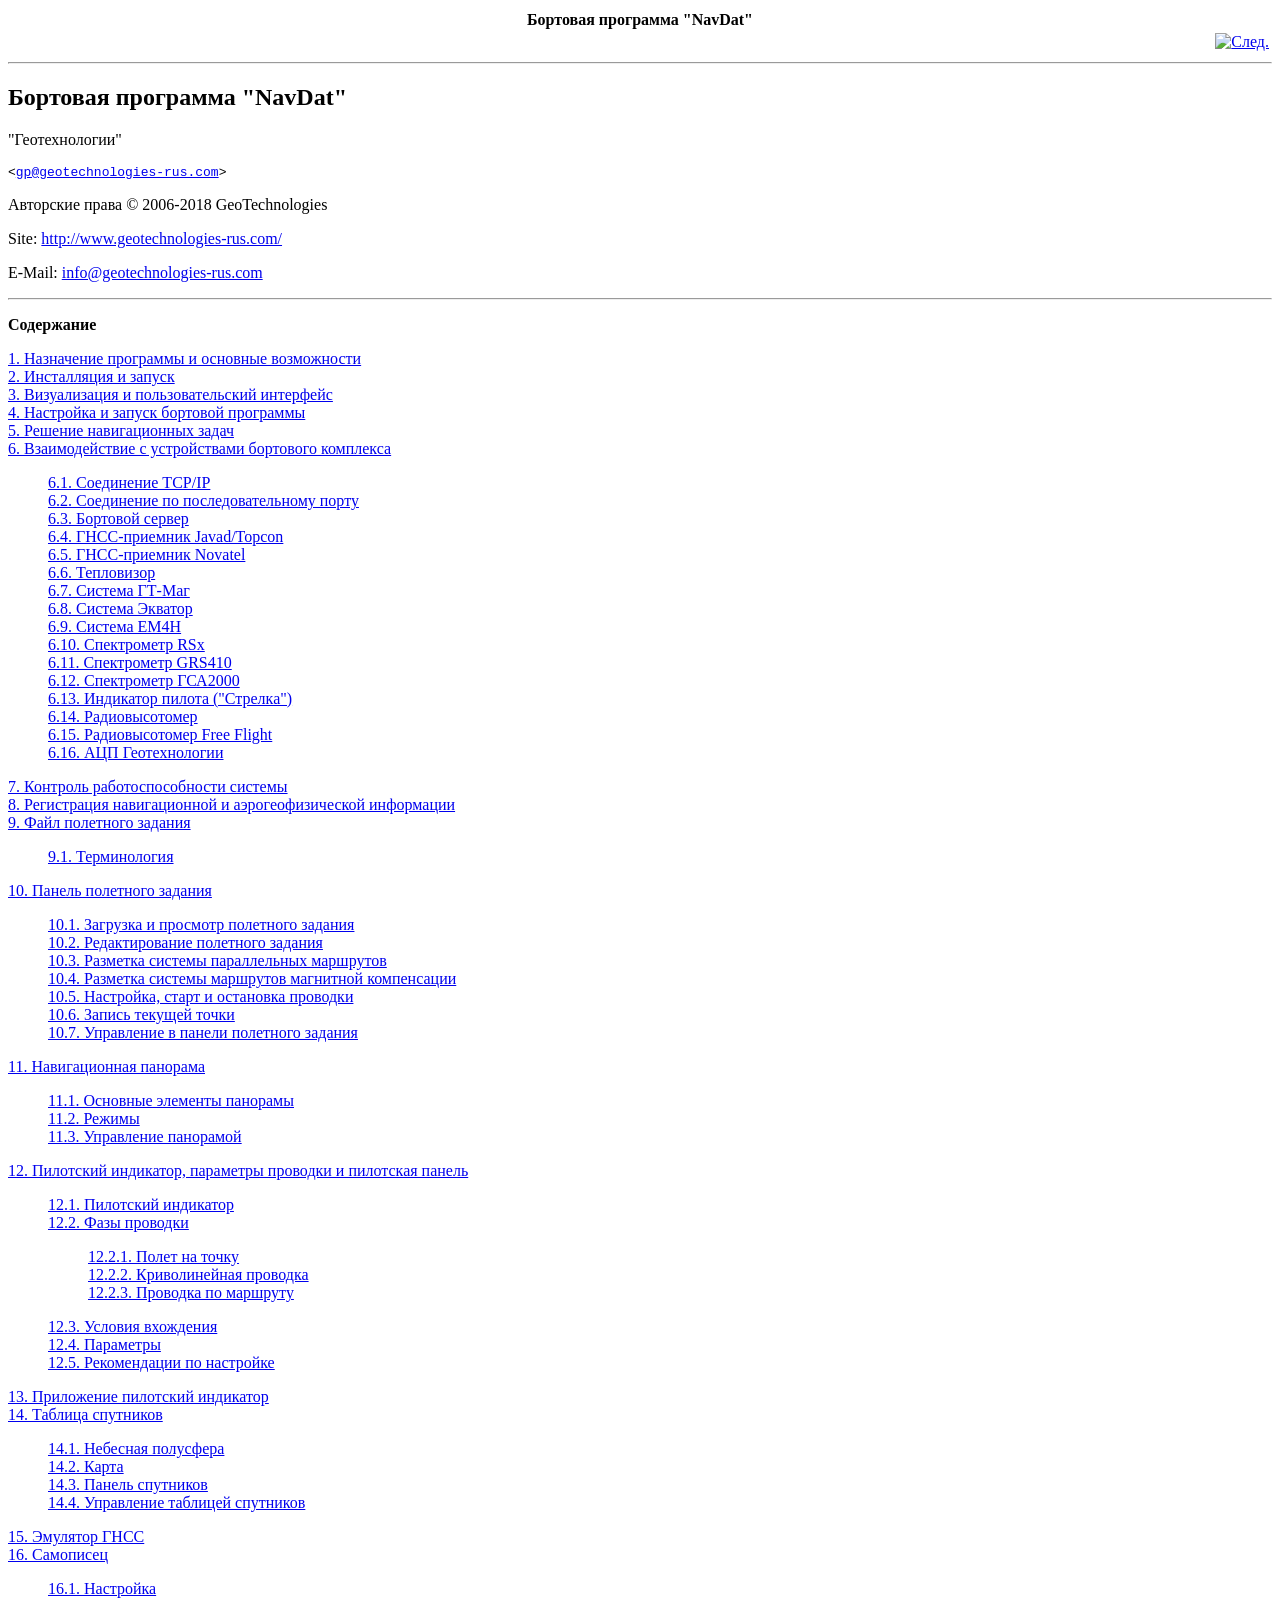
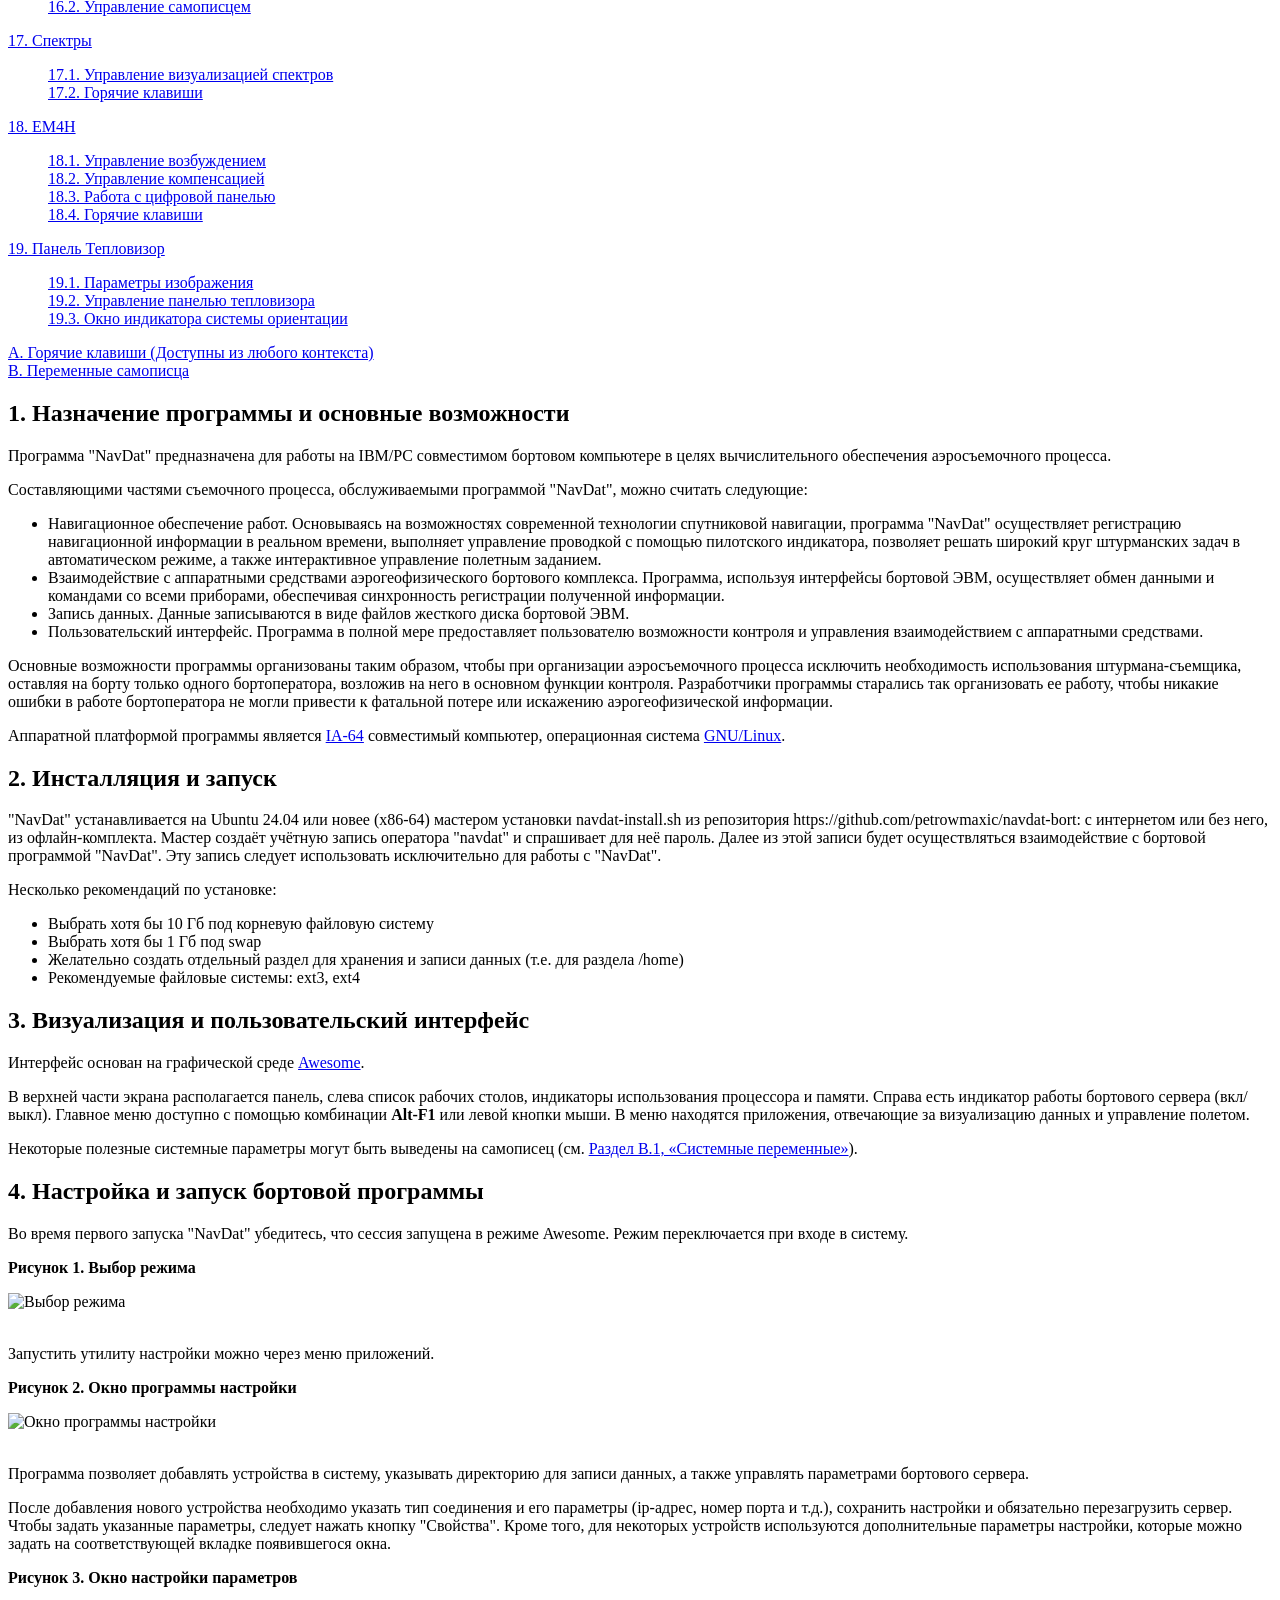
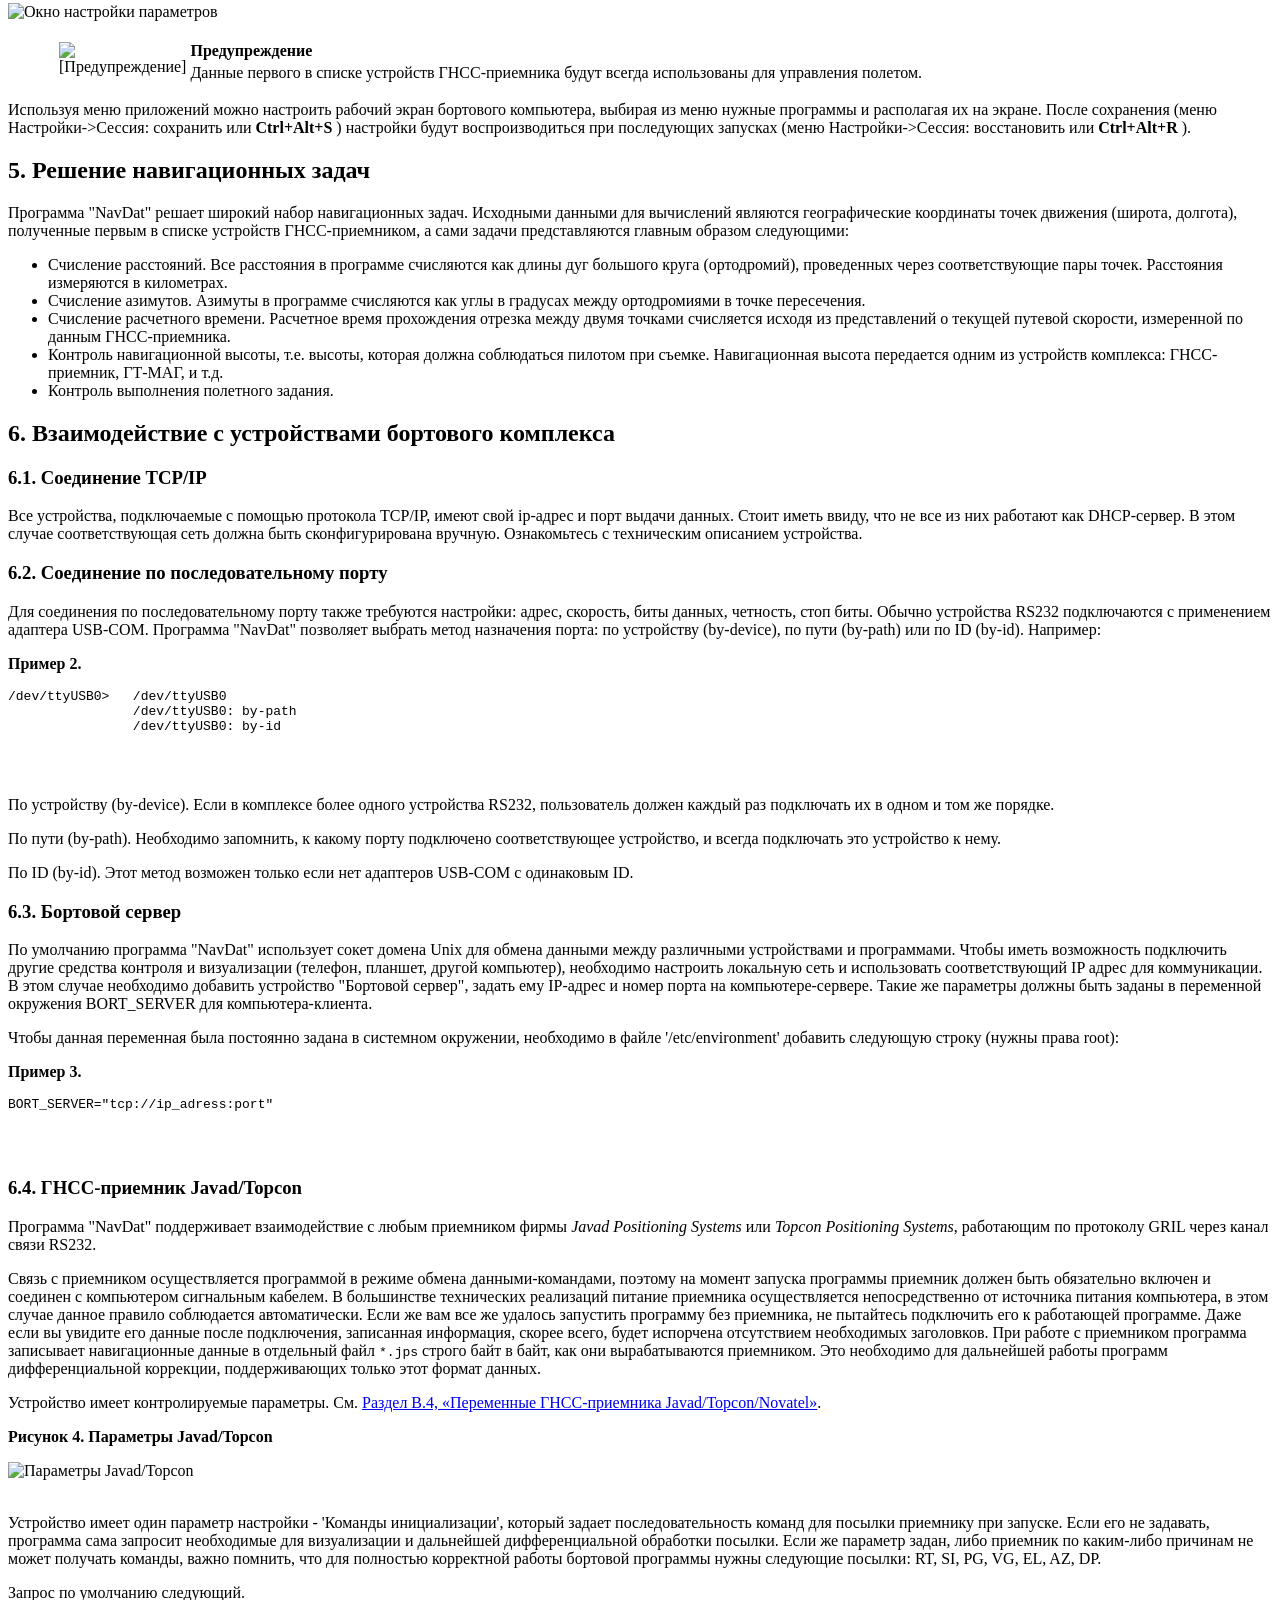
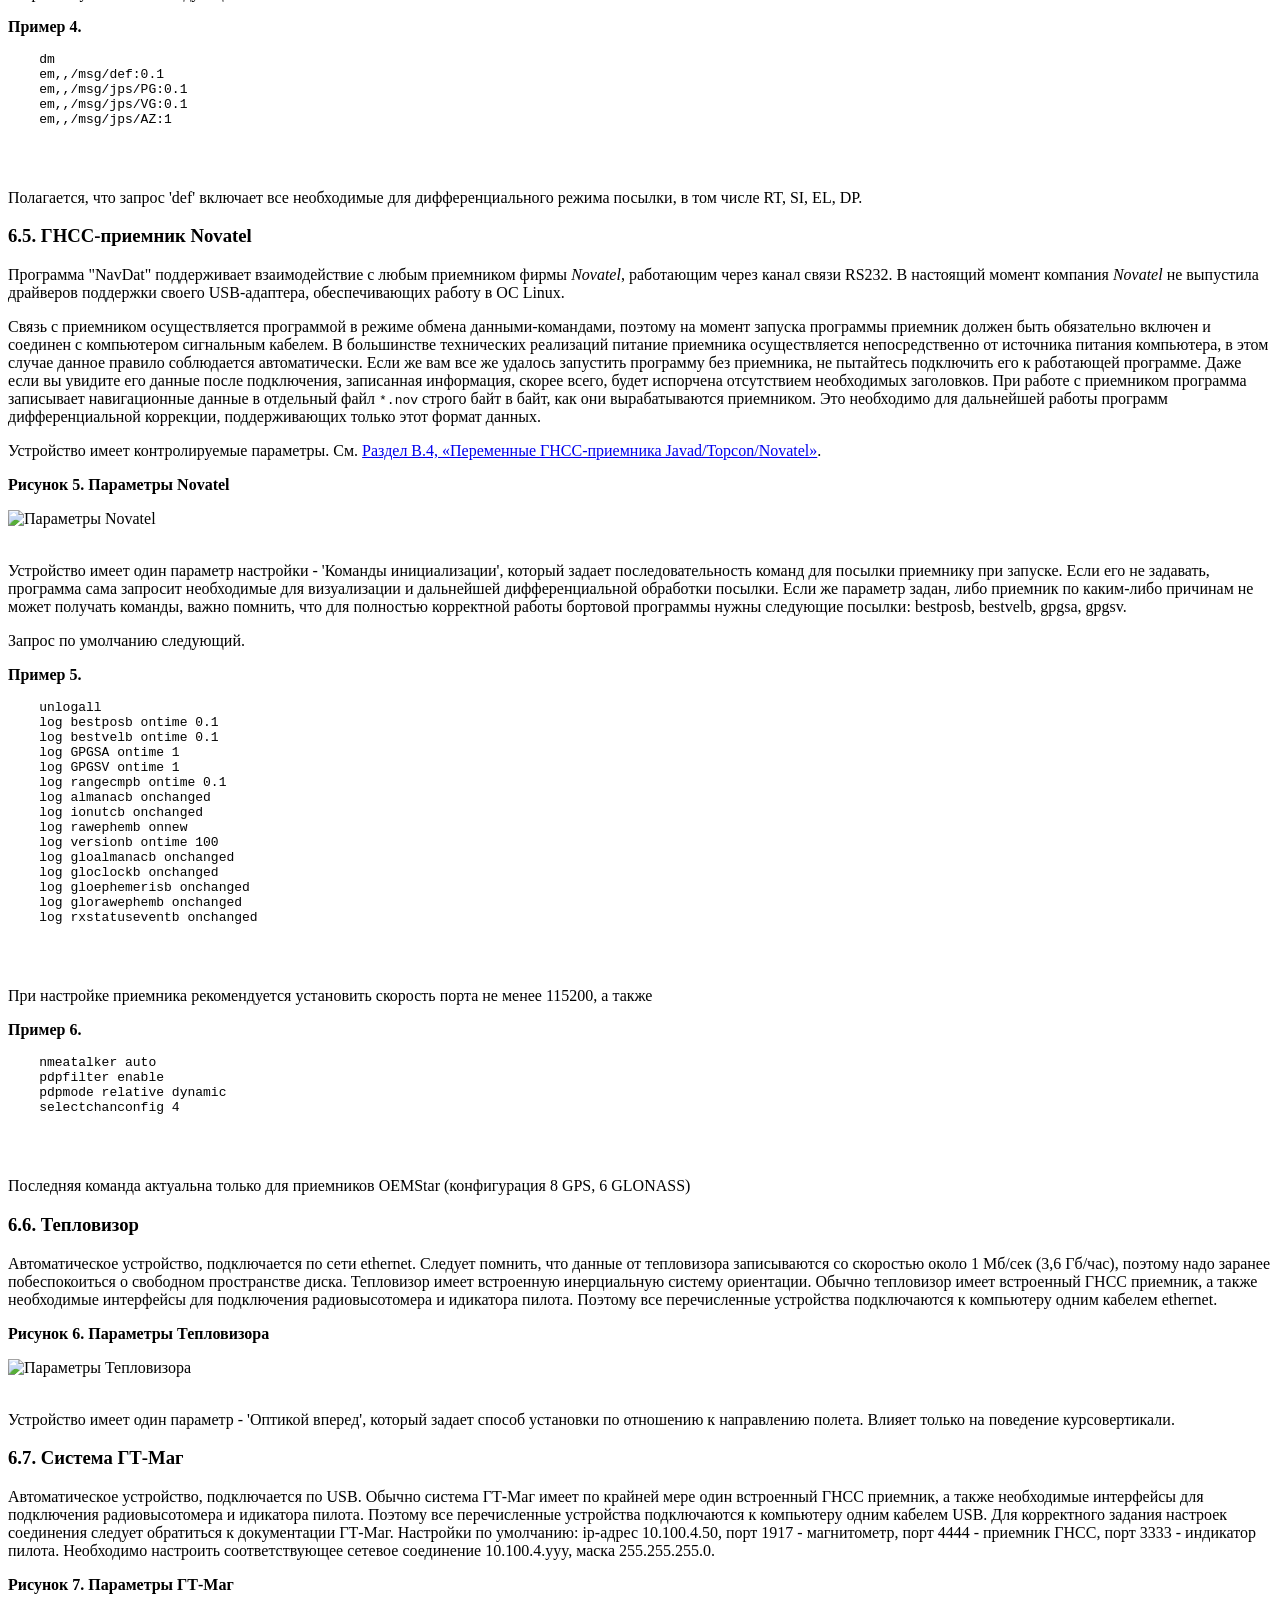
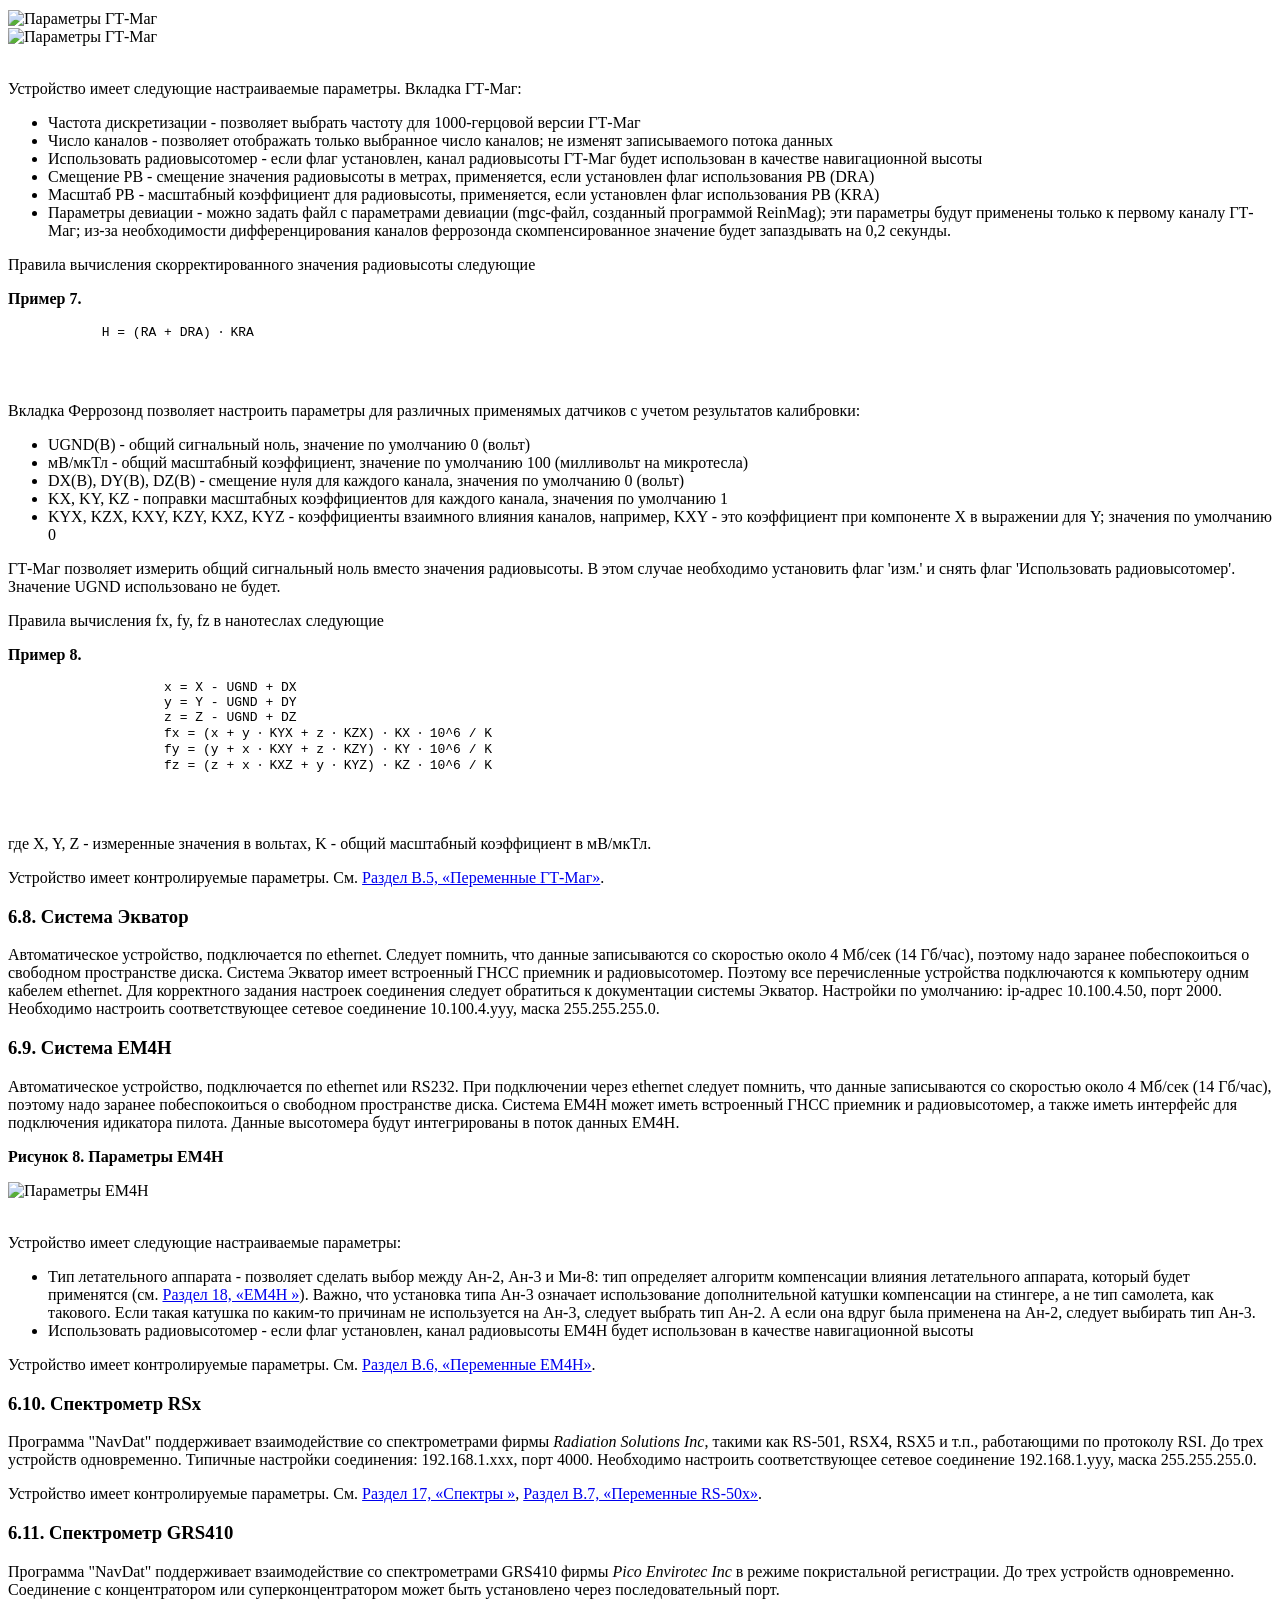
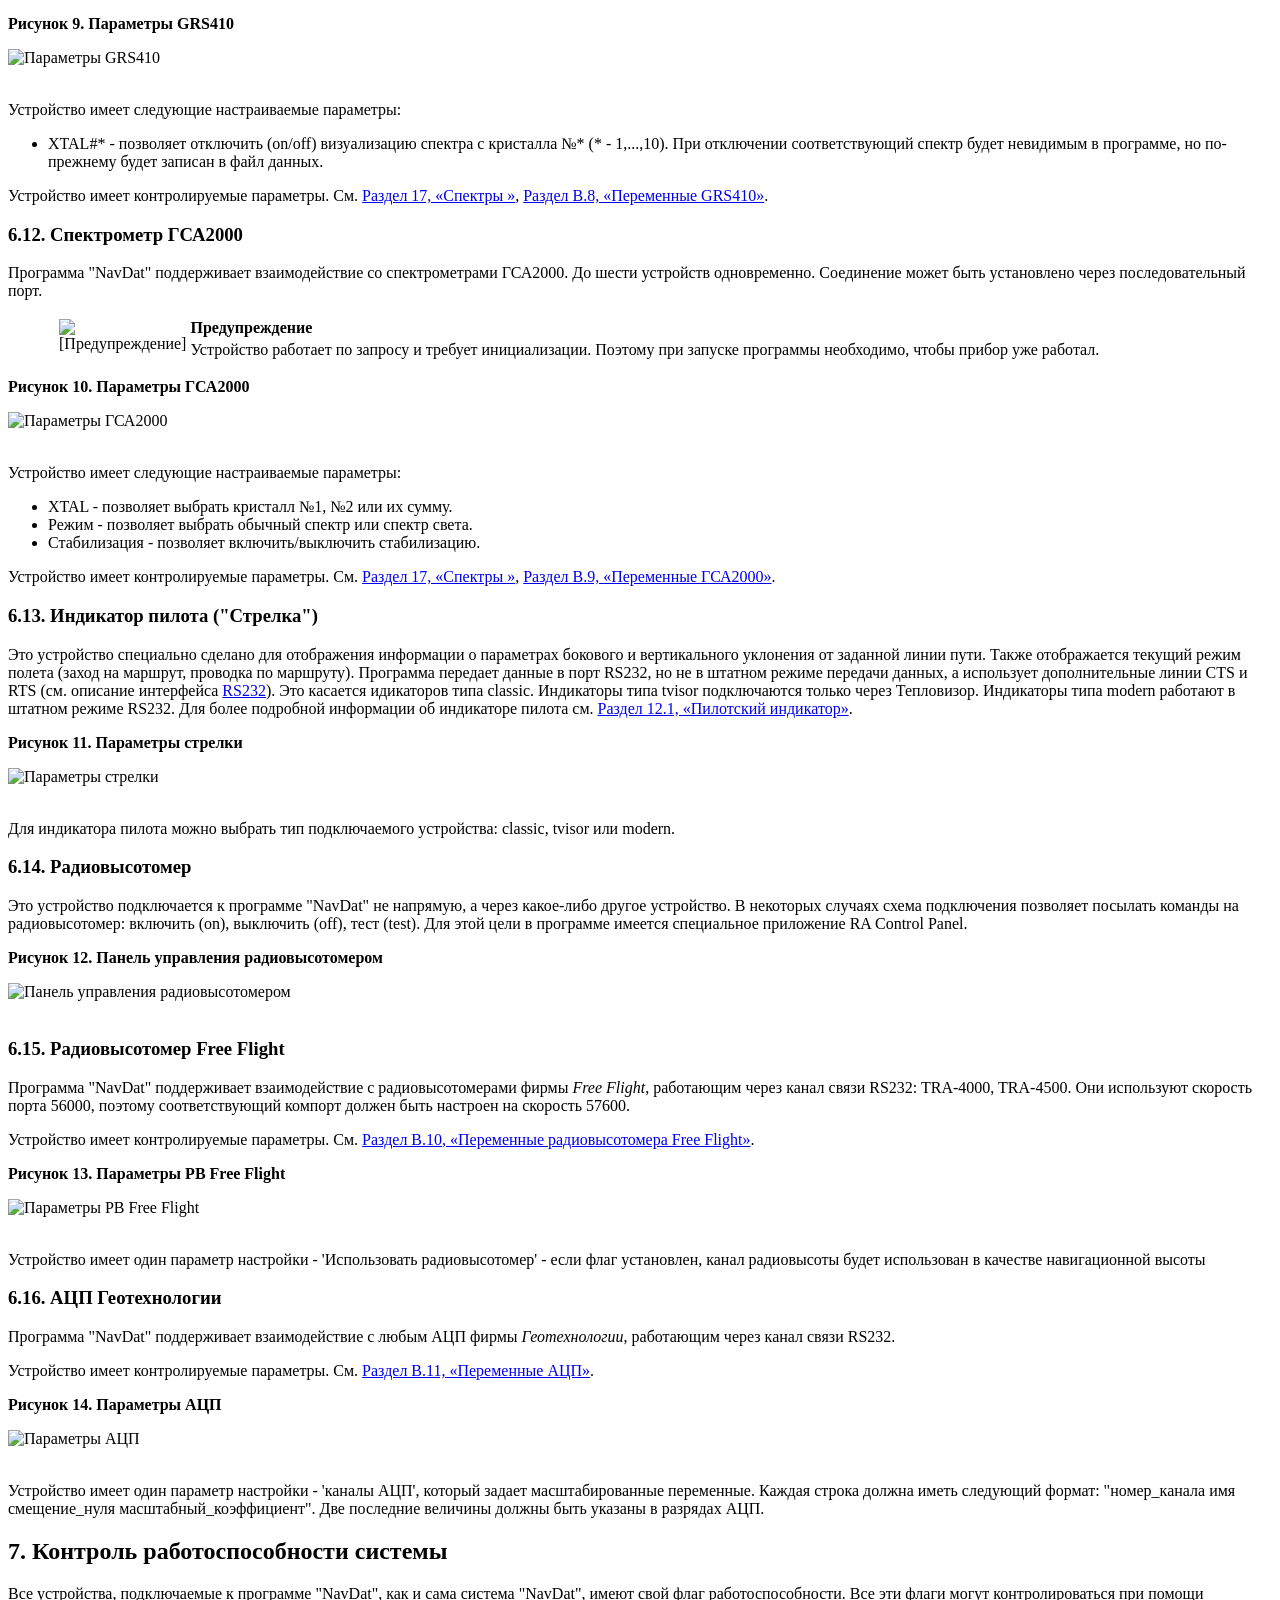
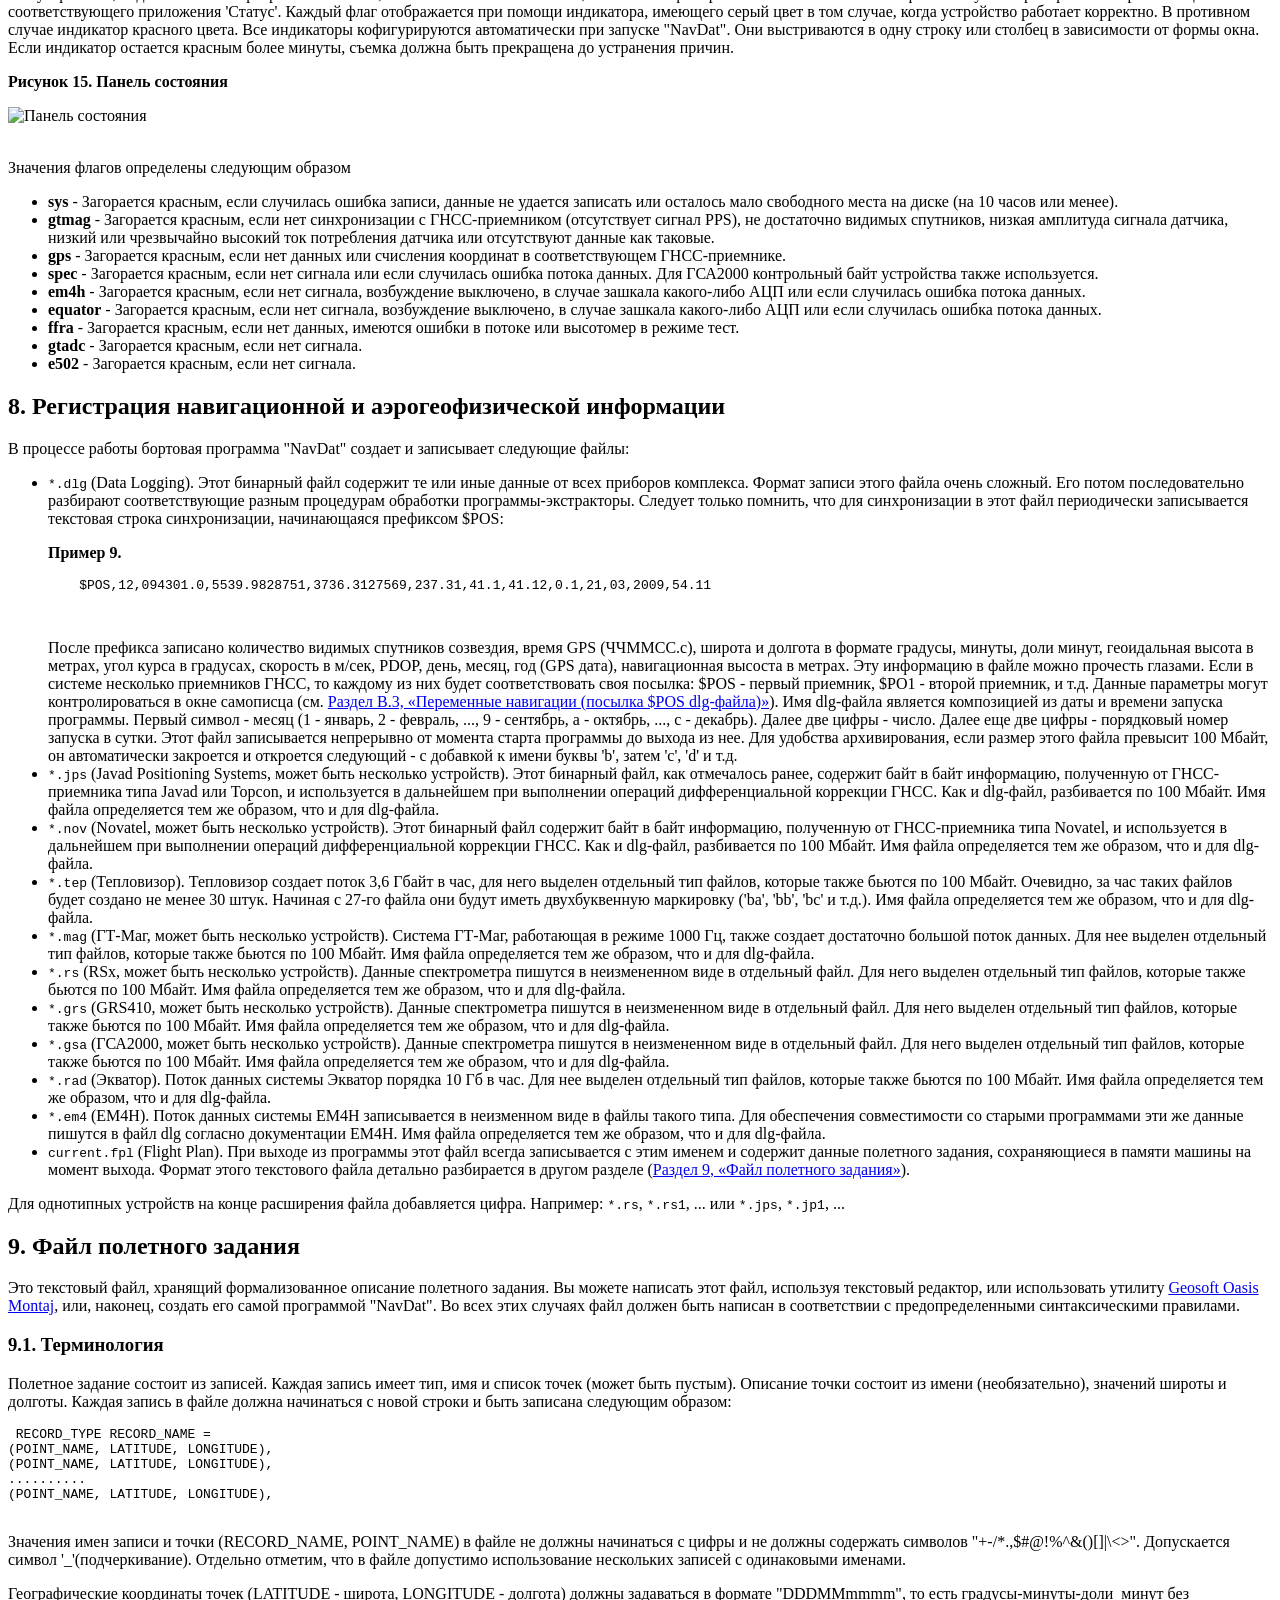
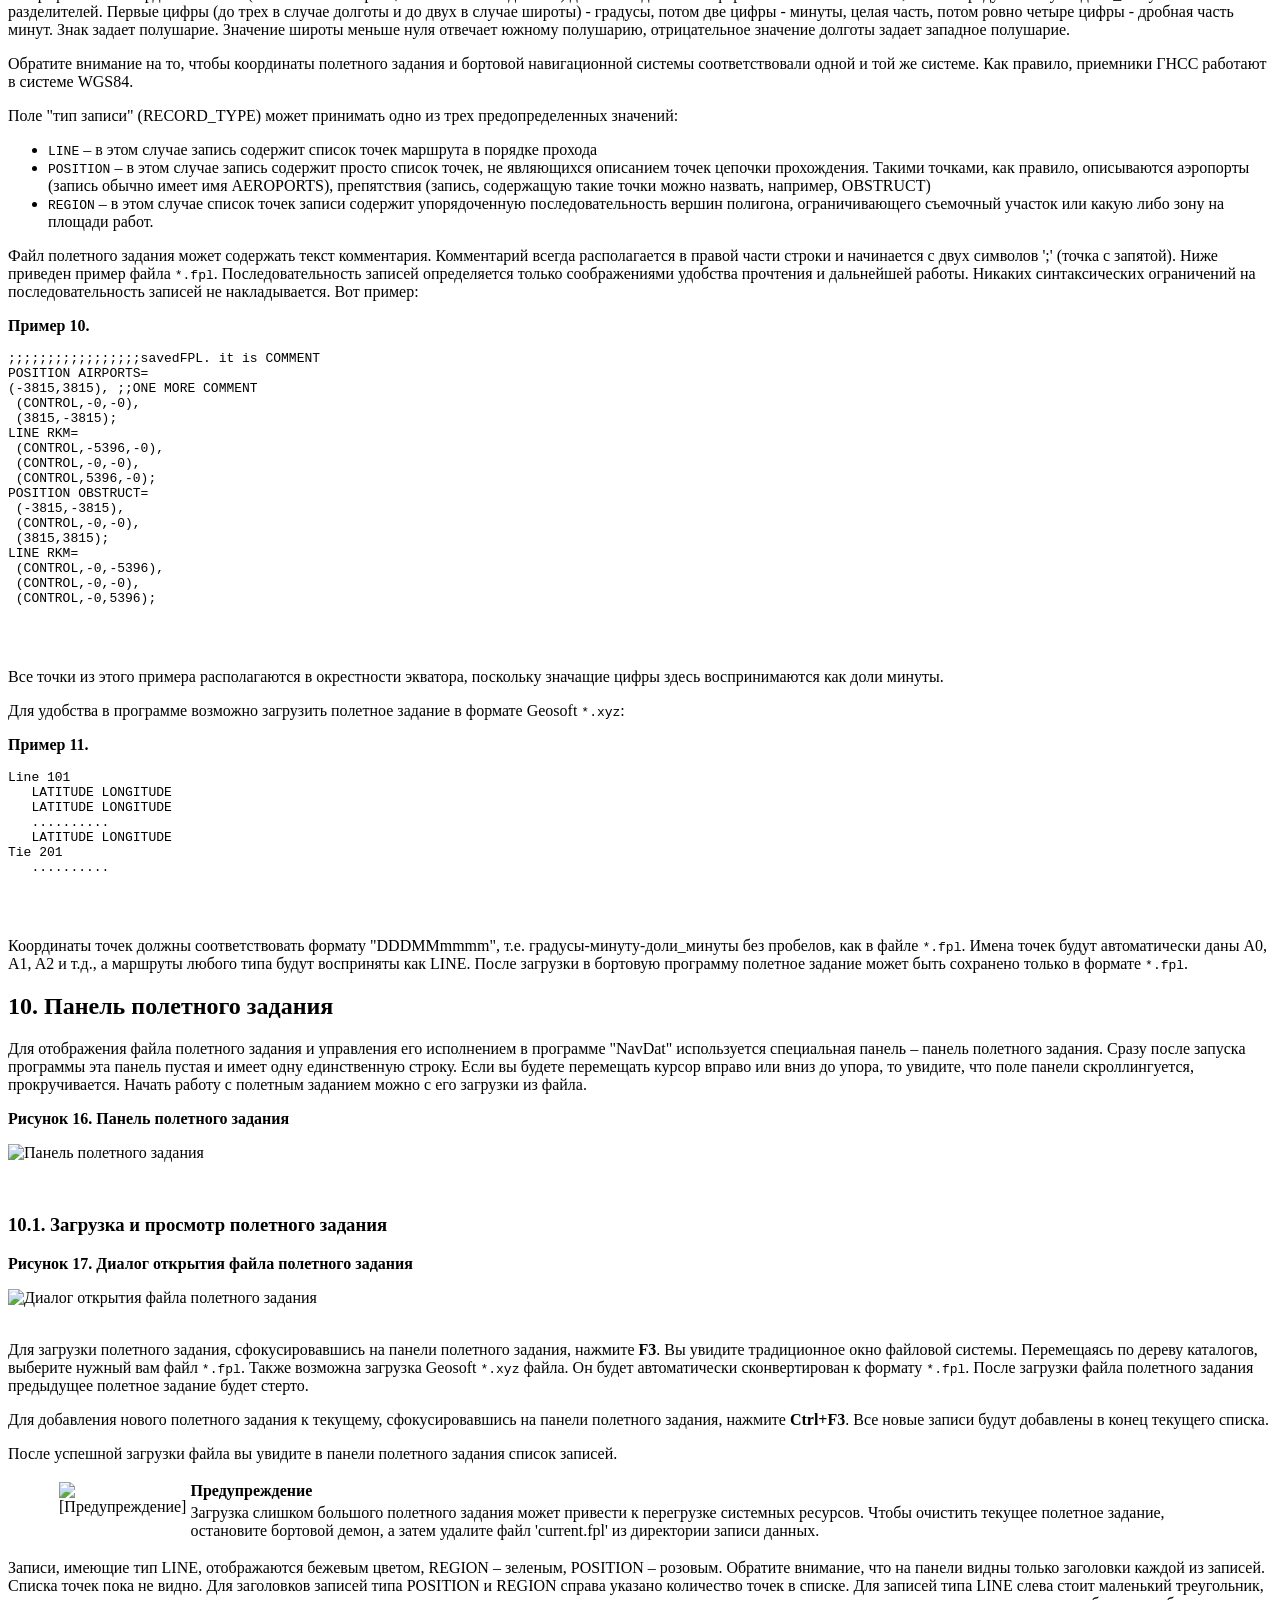
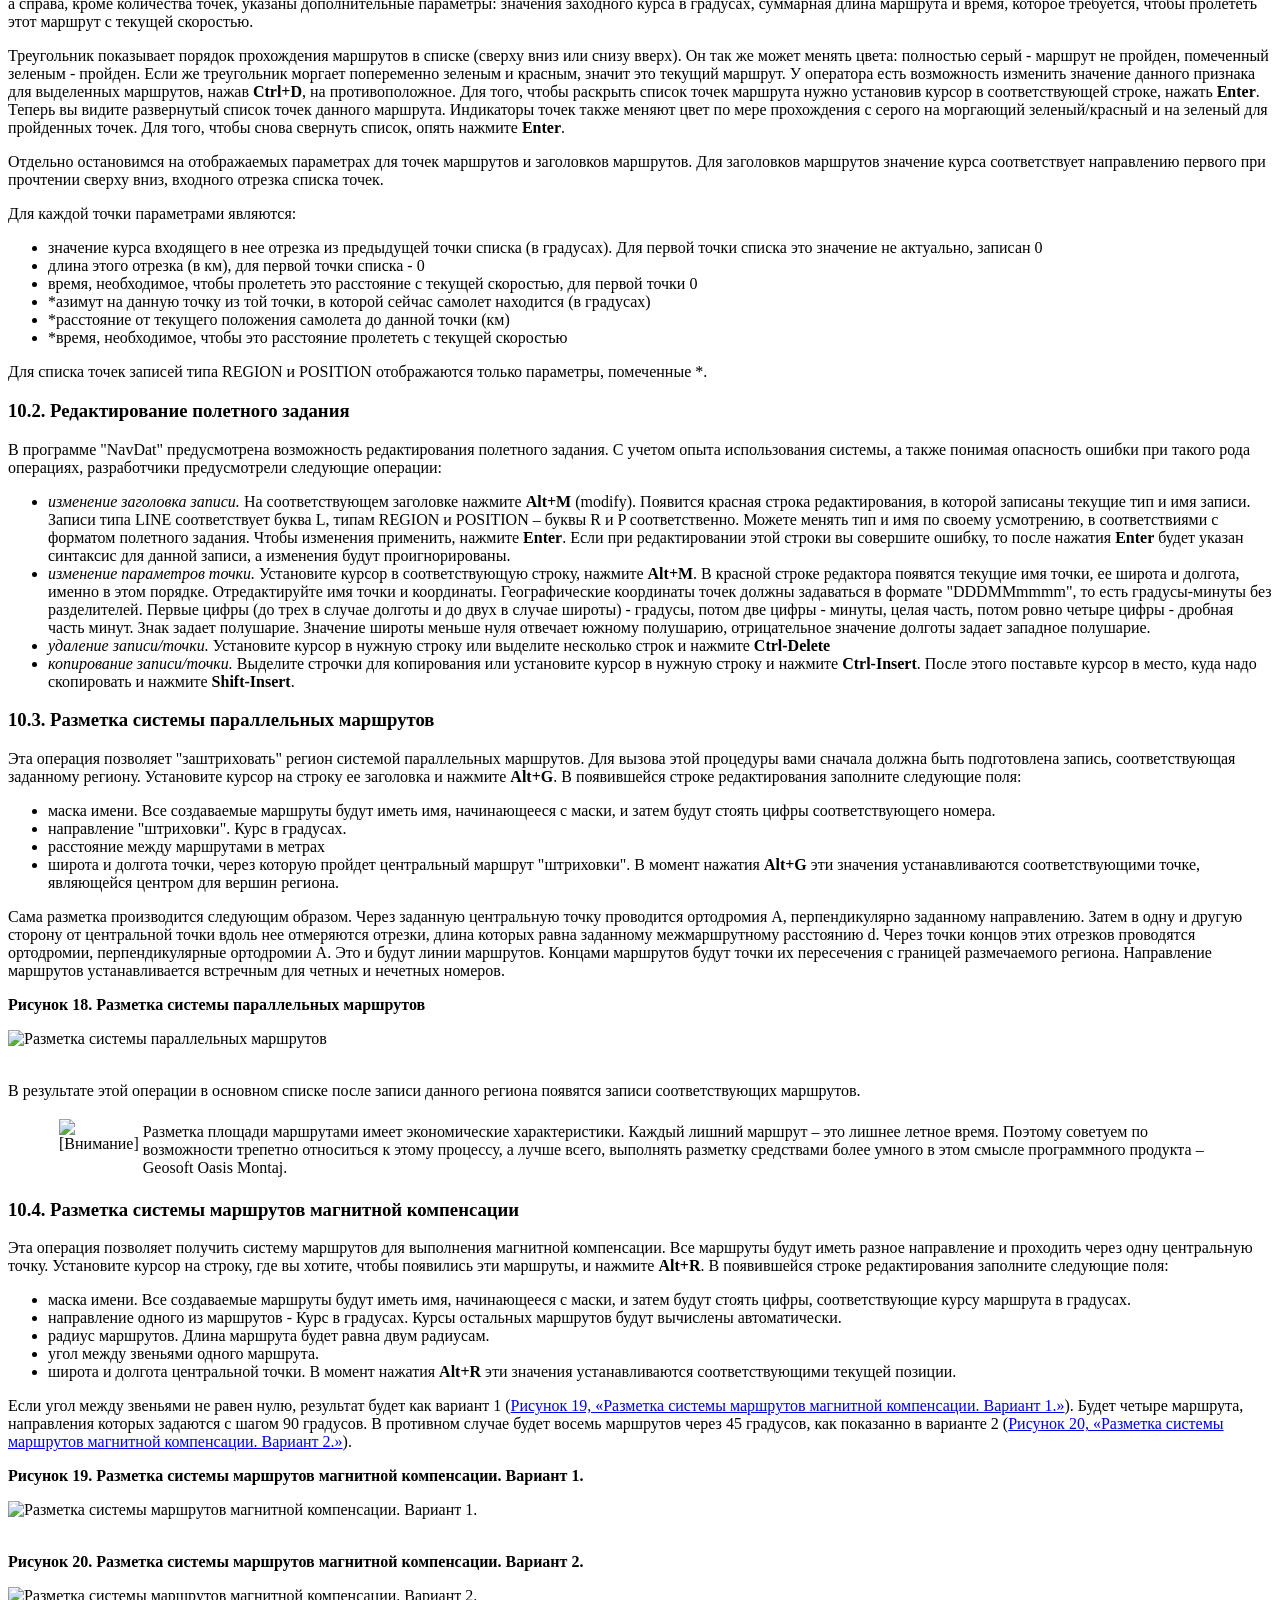
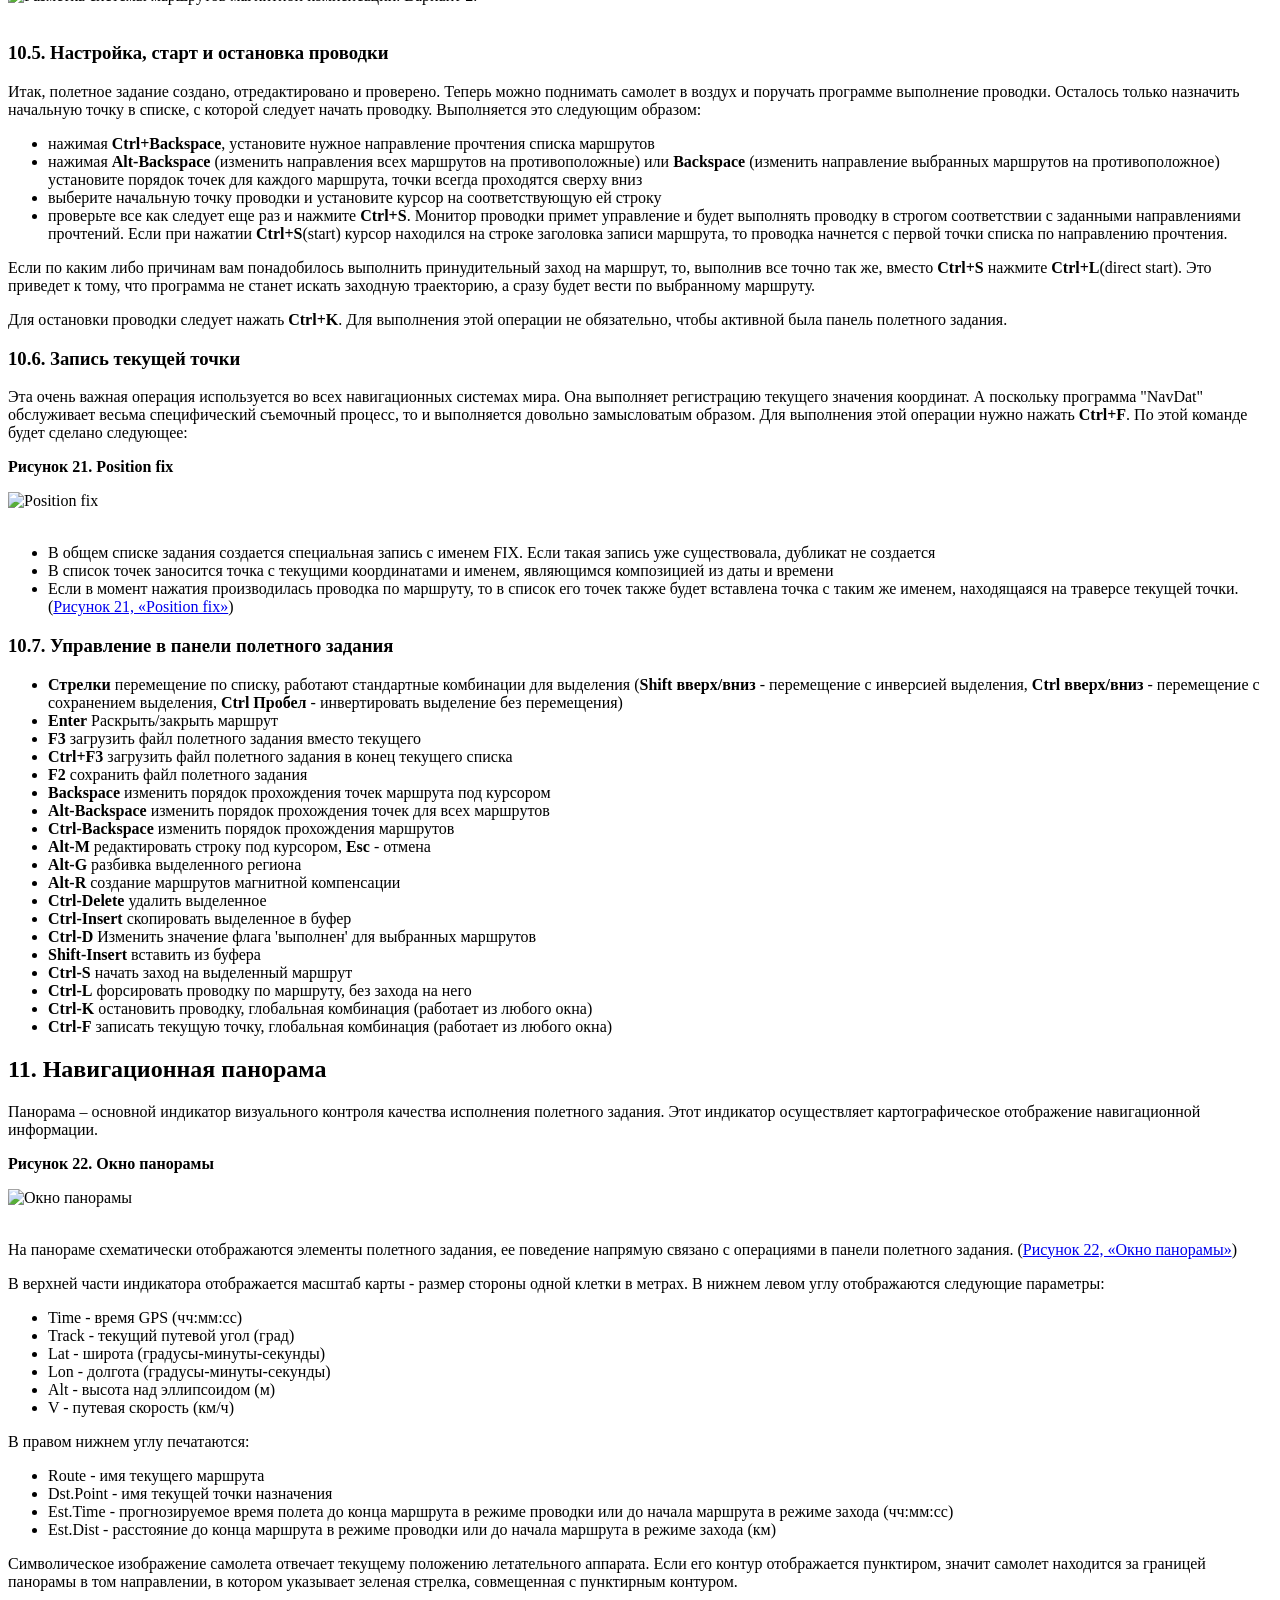
==== commit 12306820: "Убрать из репозитория данные подписки «Геотехнологий» - справка (ru/en, XML и HTML): удалена инструк" ====
--- a/navdat/help/html/ru/index.html
+++ b/navdat/help/html/ru/index.html
@@ -530,40 +530,7 @@
           </div>
         </div>
         <p xml:lang="ru" lang="ru">
-    "NavDat" поставляется заказчику в виде программного пакета на сервере <a class="ulink" href="http://geotechnologies-rus.com/ru/main_ru.html" target="_top">Геотехнологии</a>. Пакет создан для работы на GNU/Linux системе
-    <a class="ulink" href="http://ubuntu.com." target="_top">Ubuntu 16.04.3 LTS</a>.
-    Для начала требуется установить 64-битную версию операционной системы, инструкцию по установке Ubuntu можно найти
-    по адресу: 
-    <a class="ulink" href="http://tutorials.ubuntu.com/tutorial/tutorial-install-ubuntu-desktop" target="_top">http://tutorials.ubuntu.com/tutorial/tutorial-install-ubuntu-desktop</a>.
-    Далее следует запустить <a class="ulink" href="https://linuxconfig.org/how-to-open-a-terminal-on-ubuntu-xenial-xerus-16-04-linux" target="_top">терминал</a>,  выполнить следующие команды:
-  </p>
-        <div class="example">
-          <a id="idm45843727648208"></a>
-          <p class="title">
-            <strong>Пример 1. </strong>
-          </p>
-          <div class="example-contents">
-            <pre class="programlisting">
-		wget -qO - https://dist.gtcomp.ru/key.gpg | sudo apt-key add -
-	</pre>
-            <pre class="programlisting">
-		sudo tee /etc/apt/sources.list.d/navdat.list &lt;&lt;EOF
-		deb https://dist.gtcomp.ru/navdat-xenial-common stable/
-		deb https://user_name:password@dist.gtcomp.ru/navdat-xenial-user_name stable/
-		EOF
-	</pre>
-            <pre class="programlisting">
-		sudo apt-get update
-	</pre>
-            <pre class="programlisting">
-		sudo apt-get install navdat-user
-	</pre>
-          </div>
-        </div>
-        <br class="example-break" />
-        <p xml:lang="ru" lang="ru">
-    Имя пользователя user_name и пароль password предоставляются компанией <a class="ulink" href="http://geotechnologies-rus.com/ru/main_ru.html" target="_top">Геотехнологии</a>.
-    После перезагрузки будет автоматически создана учетная запись "NavDat session user". Пароль для неё задаёт администратор при установке.
+    "NavDat" устанавливается на Ubuntu 24.04 или новее (x86-64) мастером установки navdat-install.sh из репозитория https://github.com/petrowmaxic/navdat-bort: с интернетом или без него, из офлайн-комплекта. Мастер создаёт учётную запись оператора "navdat" и спрашивает для неё пароль.
     Далее из этой записи будет осуществляться взаимодействие с бортовой программой "NavDat".
     Эту запись следует использовать исключительно для работы с "NavDat".
   </p>
